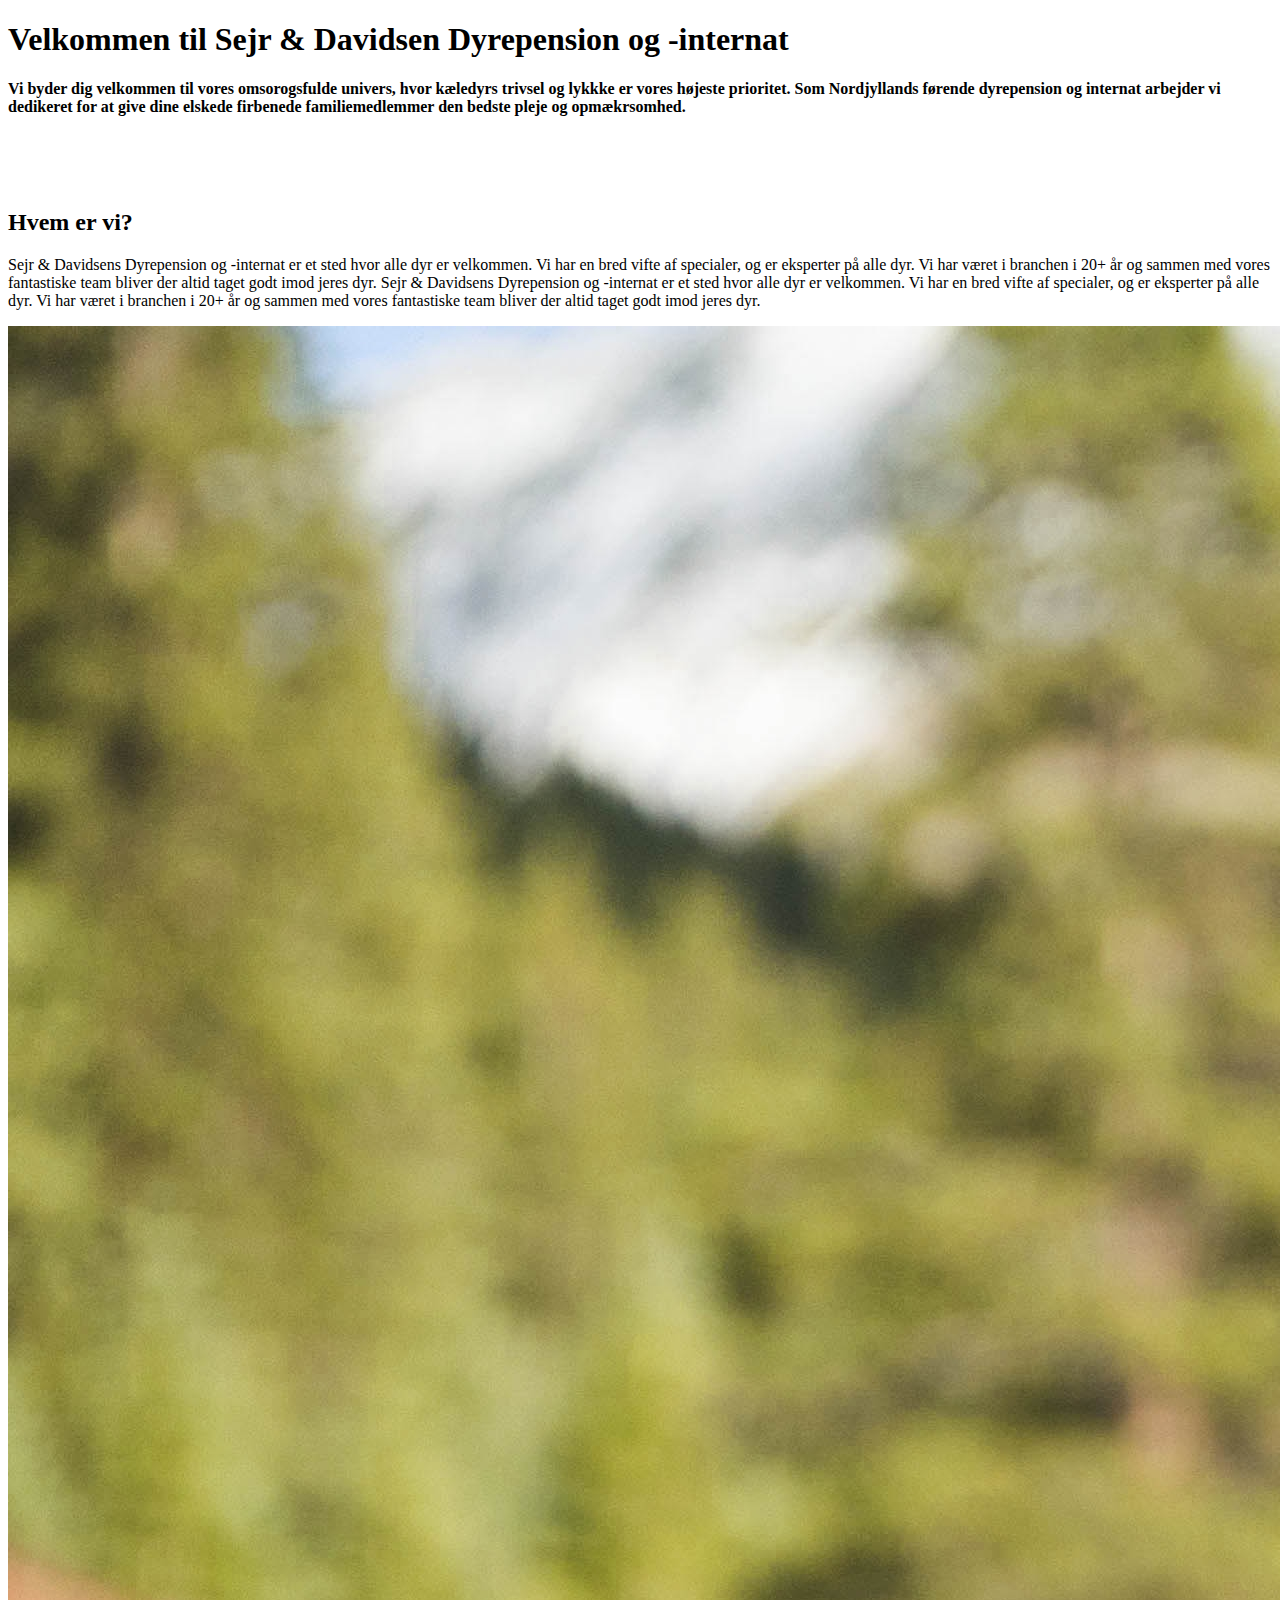
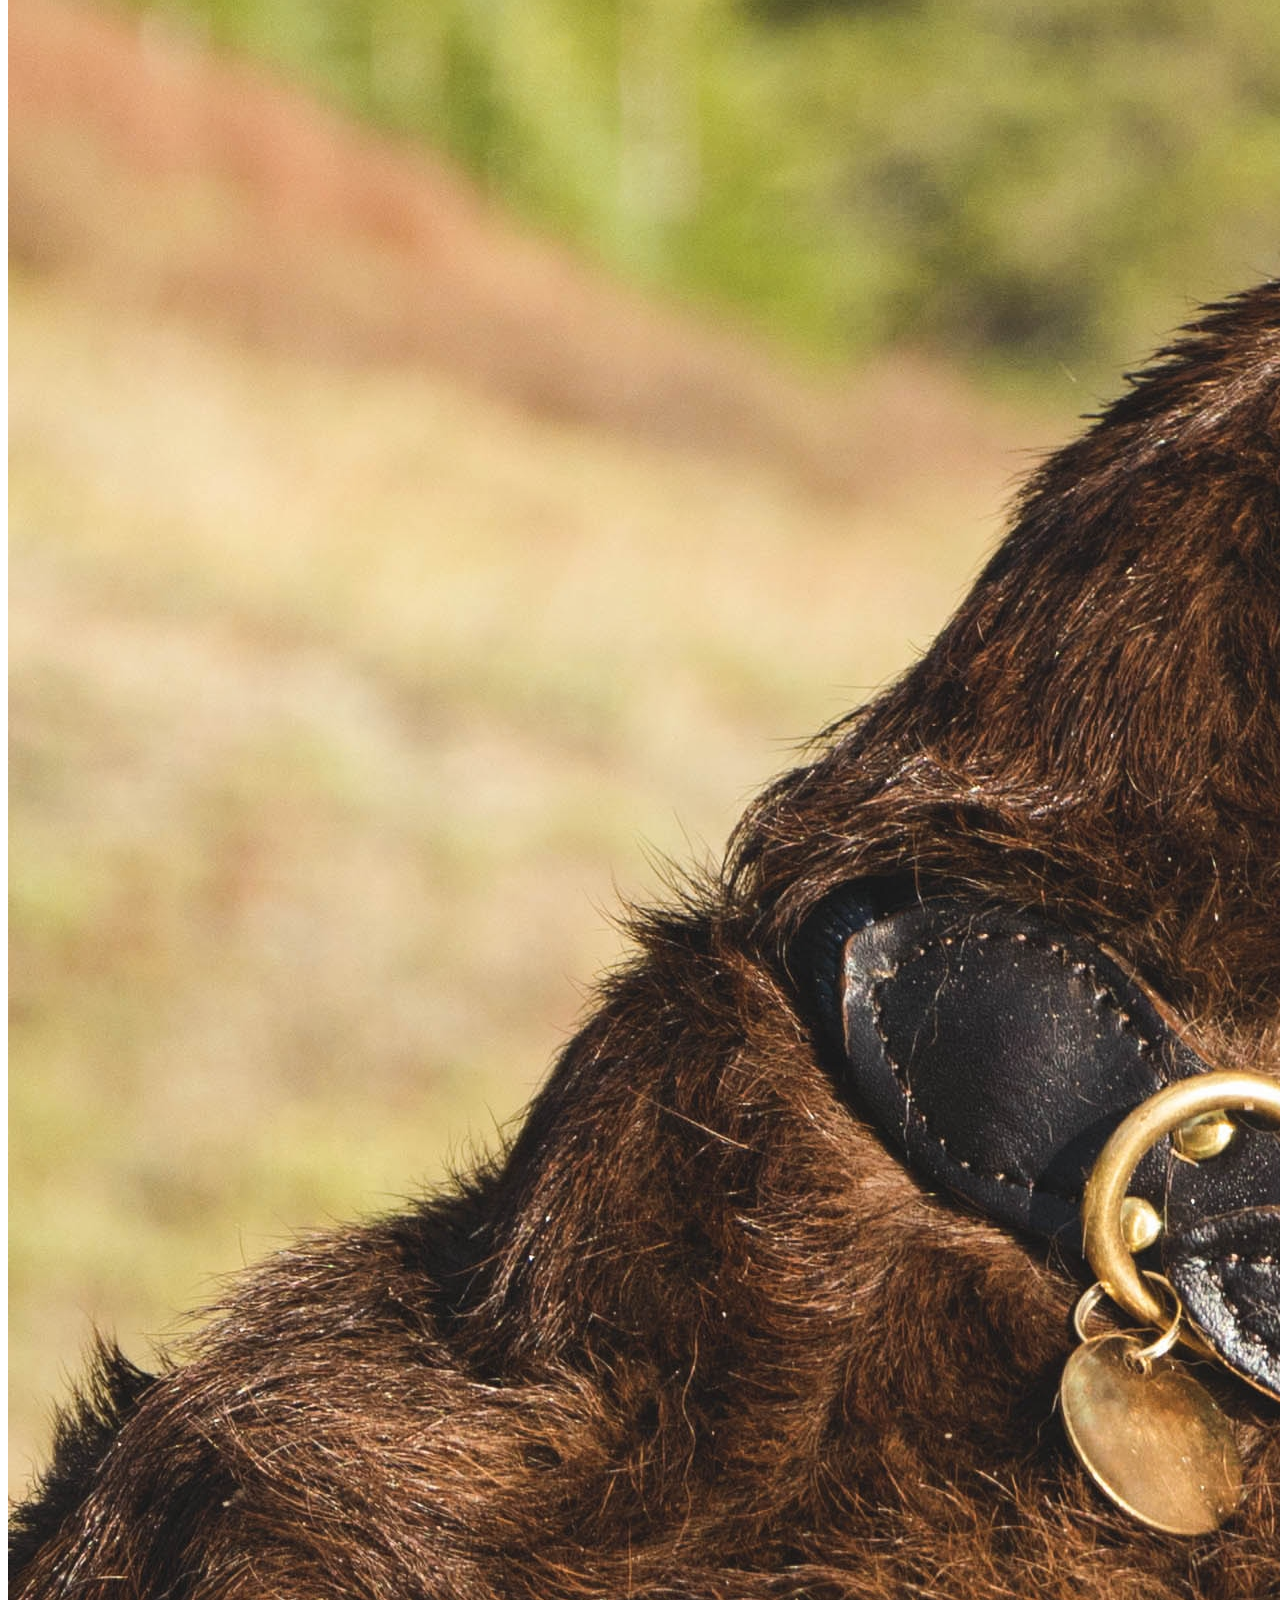
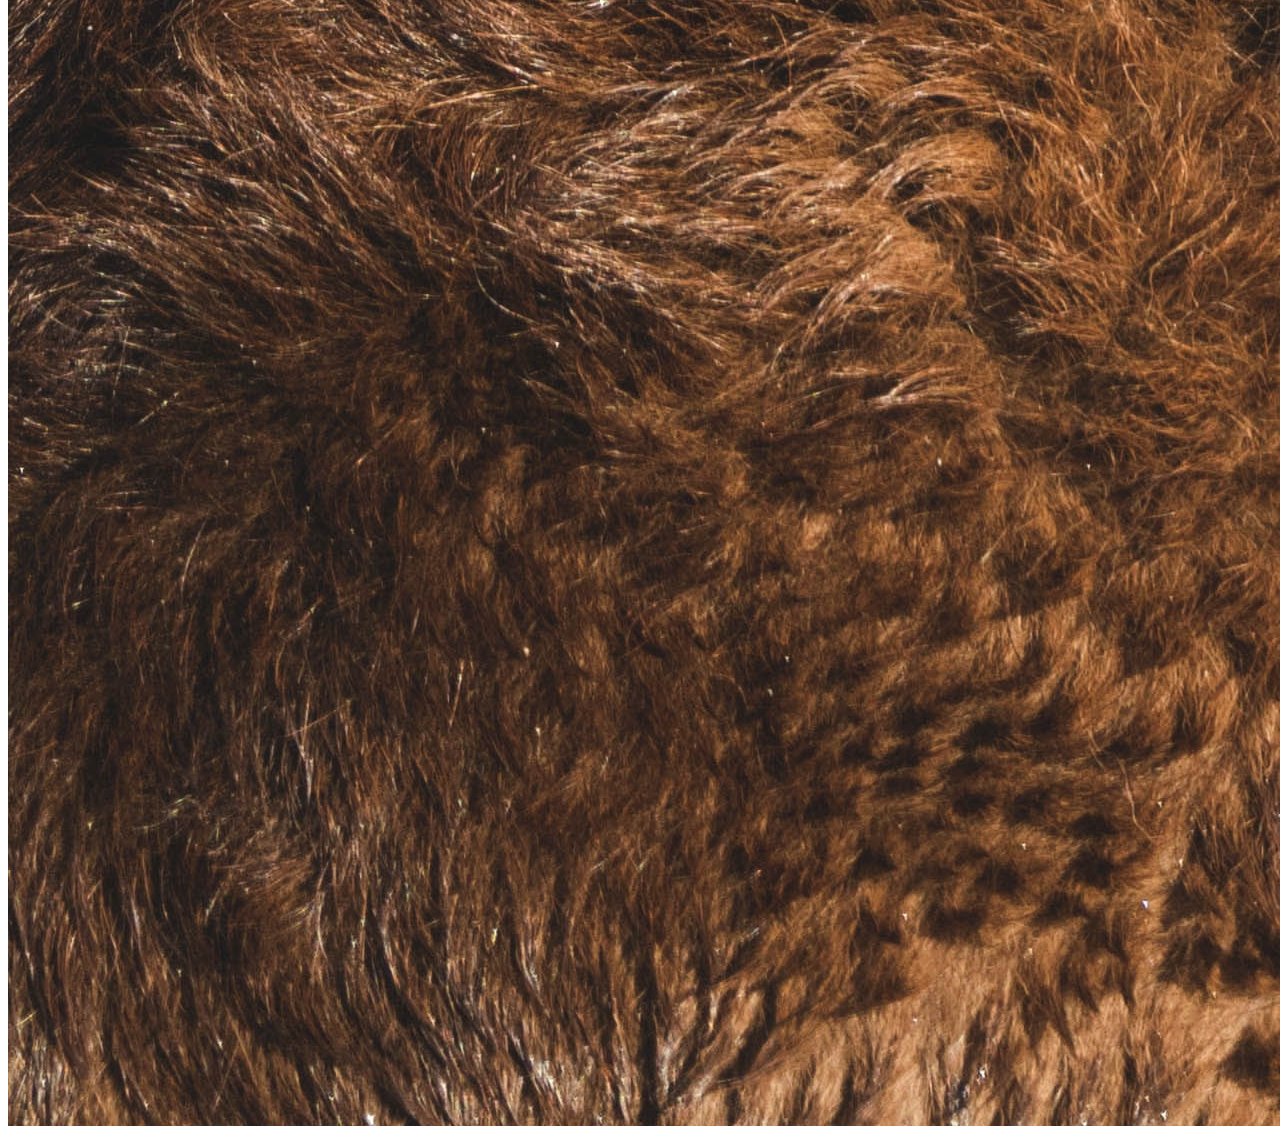
==== index.html @ 37639fc2 "Index intro done" ====
<!DOCTYPE html>
<html lang="en">
  <head>
    <meta charset="UTF-8" />
    <meta http-equiv="X-UA-Compatible" content="IE=edge" />
    <meta name="viewport" content="width=device-width, initial-scale=1.0" />
    <title>Index</title>
    <link
      rel="stylesheet"
      type="text/css"
      href="../Dyrepension_internat/assets/CSS/styles.css"
    />
    <script src="../assets/Javascipt/app.js" defer></script>
  </head>
  <body>
    <section class="hero-banner-box">
      <div class="hero-banner-img"></div>
      <div class="hero-banner-content">
        <h1>Velkommen til Sejr & Davidsen Dyrepension og -internat</h1>
        <h4>
          Vi byder dig velkommen til vores omsorogsfulde univers, hvor kæledyrs
          trivsel og lykkke er vores højeste prioritet. Som Nordjyllands førende
          dyrepension og internat arbejder vi dedikeret for at give dine elskede
          firbenede familiemedlemmer den bedste pleje og opmækrsomhed.
        </h4>
        <div class="arrow-down-banner center-content">
          <svg
            xmlns="http://www.w3.org/2000/svg"
            height="3rem"
            viewBox="0 0 448 512"
          >
            <!--! Font Awesome Free 6.4.2 by @fontawesome - https://fontawesome.com License - https://fontawesome.com/license (Commercial License) Copyright 2023 Fonticons, Inc. -->
            <style>
              svg {
                fill: #ffffff;
              }
            </style>
            <path
              d="M201.4 342.6c12.5 12.5 32.8 12.5 45.3 0l160-160c12.5-12.5 12.5-32.8 0-45.3s-32.8-12.5-45.3 0L224 274.7 86.6 137.4c-12.5-12.5-32.8-12.5-45.3 0s-12.5 32.8 0 45.3l160 160z"
            />
          </svg>
        </div>
      </div>
    </section>

    <section class="index-introduction main-margin">
      <div class="index-introduction-flex">
        <div class="index-introduction-text">
          <h2>Hvem er vi?</h2>
          <p>
            Sejr & Davidsens Dyrepension og -internat er et sted hvor alle dyr
            er velkommen. Vi har en bred vifte af specialer, og er eksperter på
            alle dyr. Vi har været i branchen i 20+ år og sammen med vores
            fantastiske team bliver der altid taget godt imod jeres dyr. Sejr &
            Davidsens Dyrepension og -internat er et sted hvor alle dyr er
            velkommen. Vi har en bred vifte af specialer, og er eksperter på
            alle dyr. Vi har været i branchen i 20+ år og sammen med vores
            fantastiske team bliver der altid taget godt imod jeres dyr.
          </p>
        </div>
        <div class="index-introduction-image">
          <img
            src="assets/Images/chewy-1p7TrM0LkXc-unsplash.jpg"
            alt="Billede af ejerne med deres hund"
          />
        </div>
      </div>
    </section>
  </body>
</html>
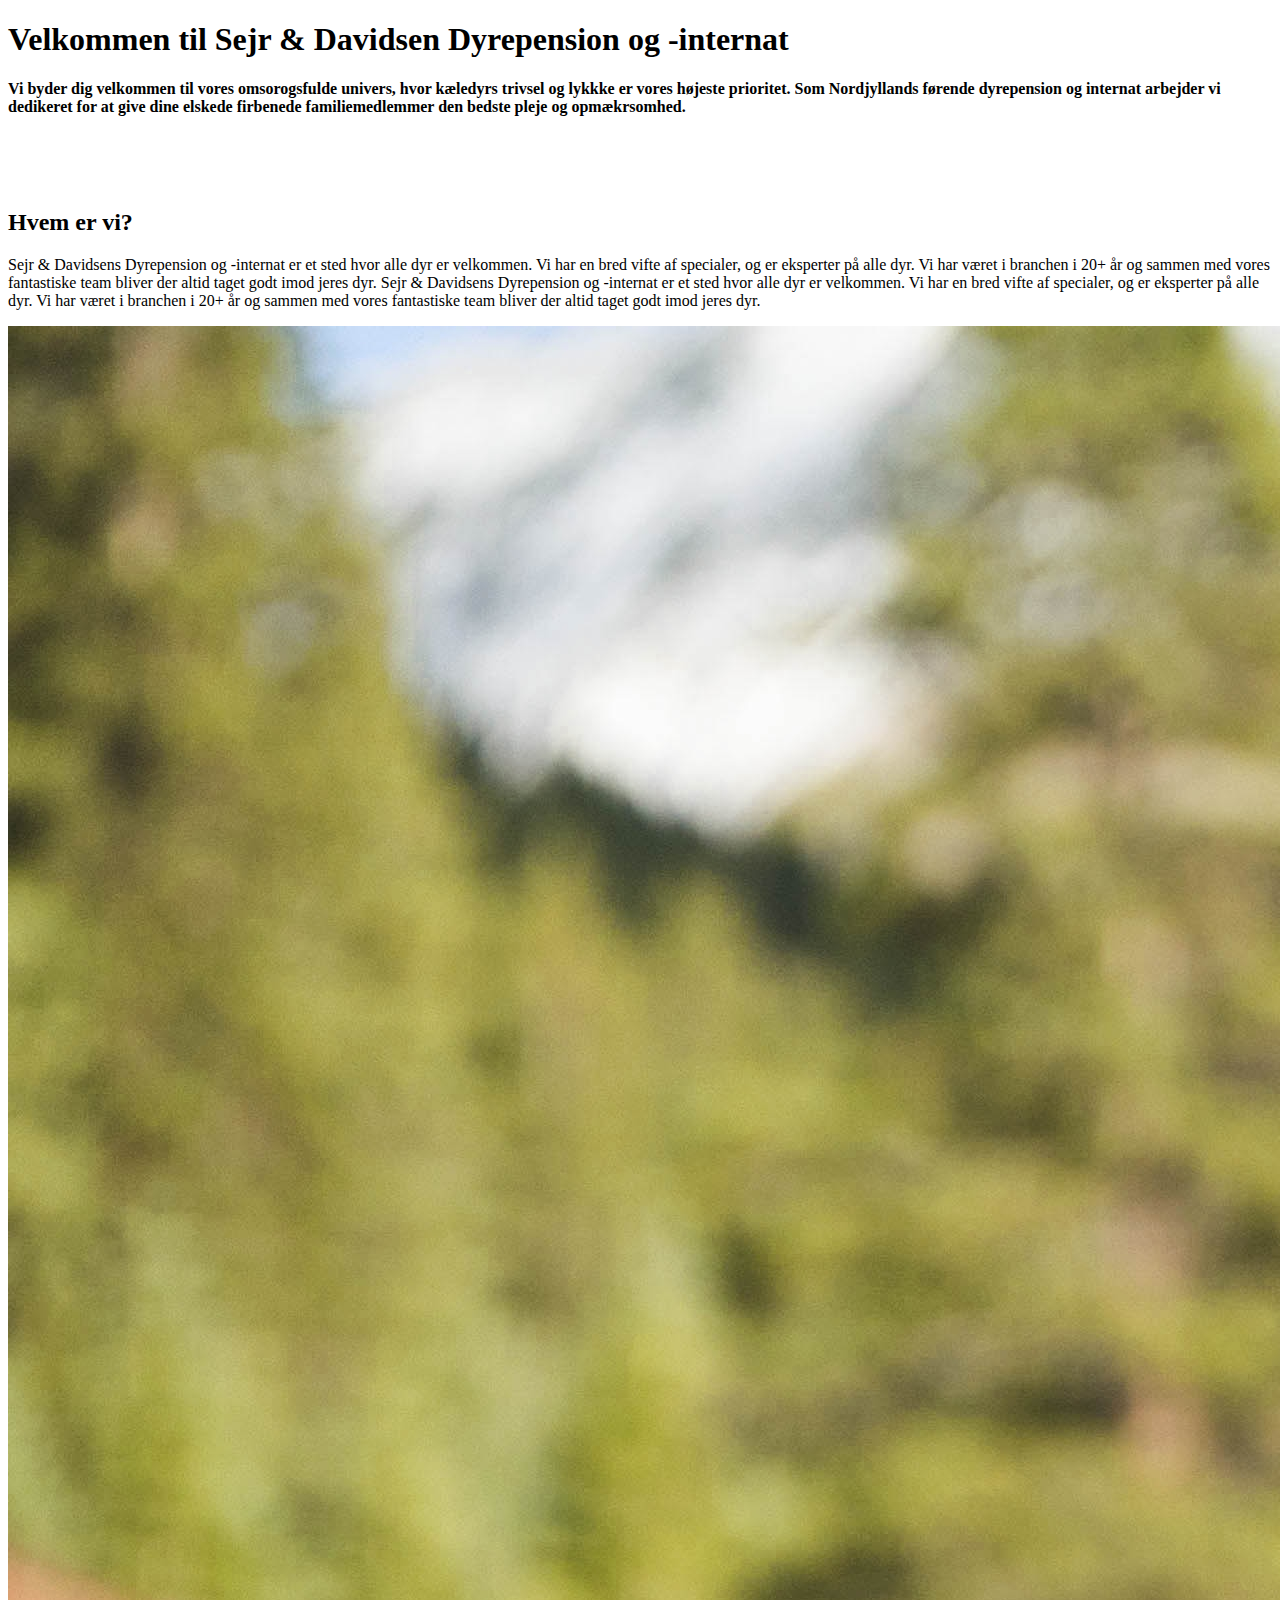
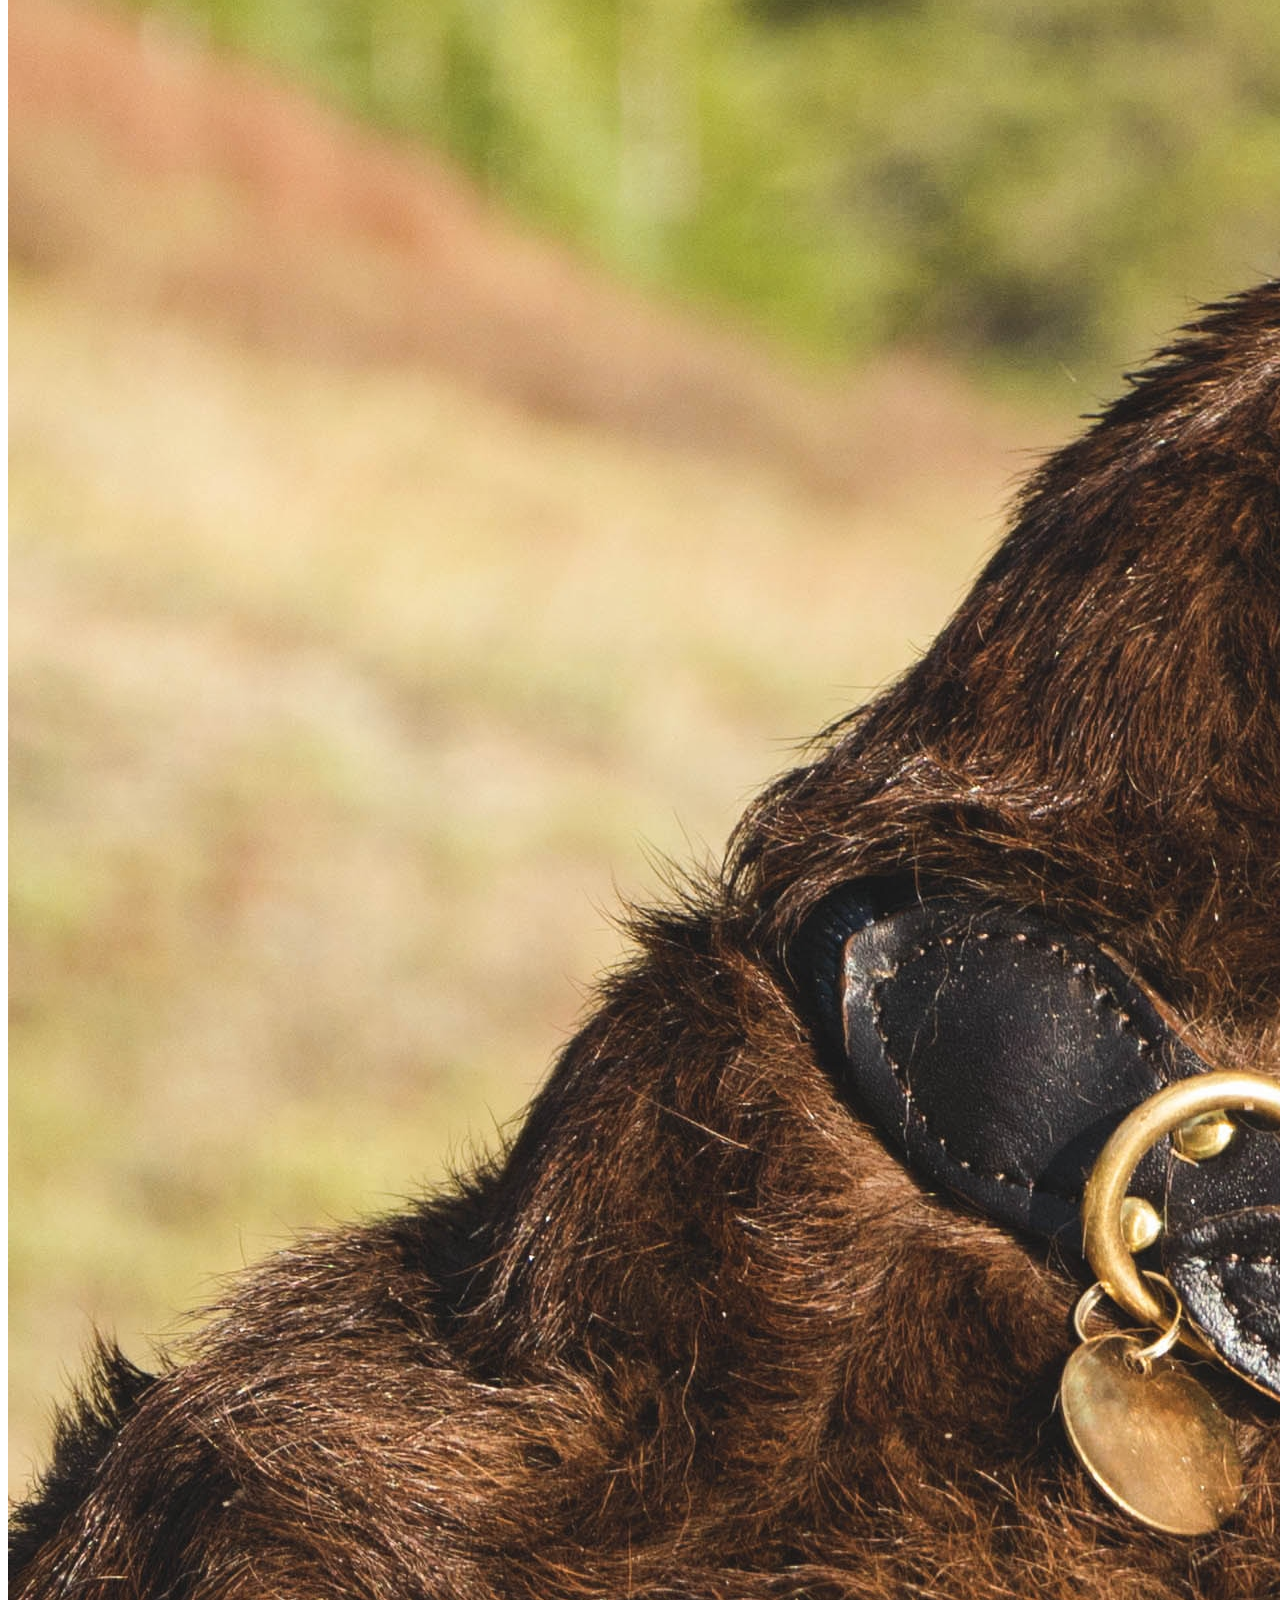
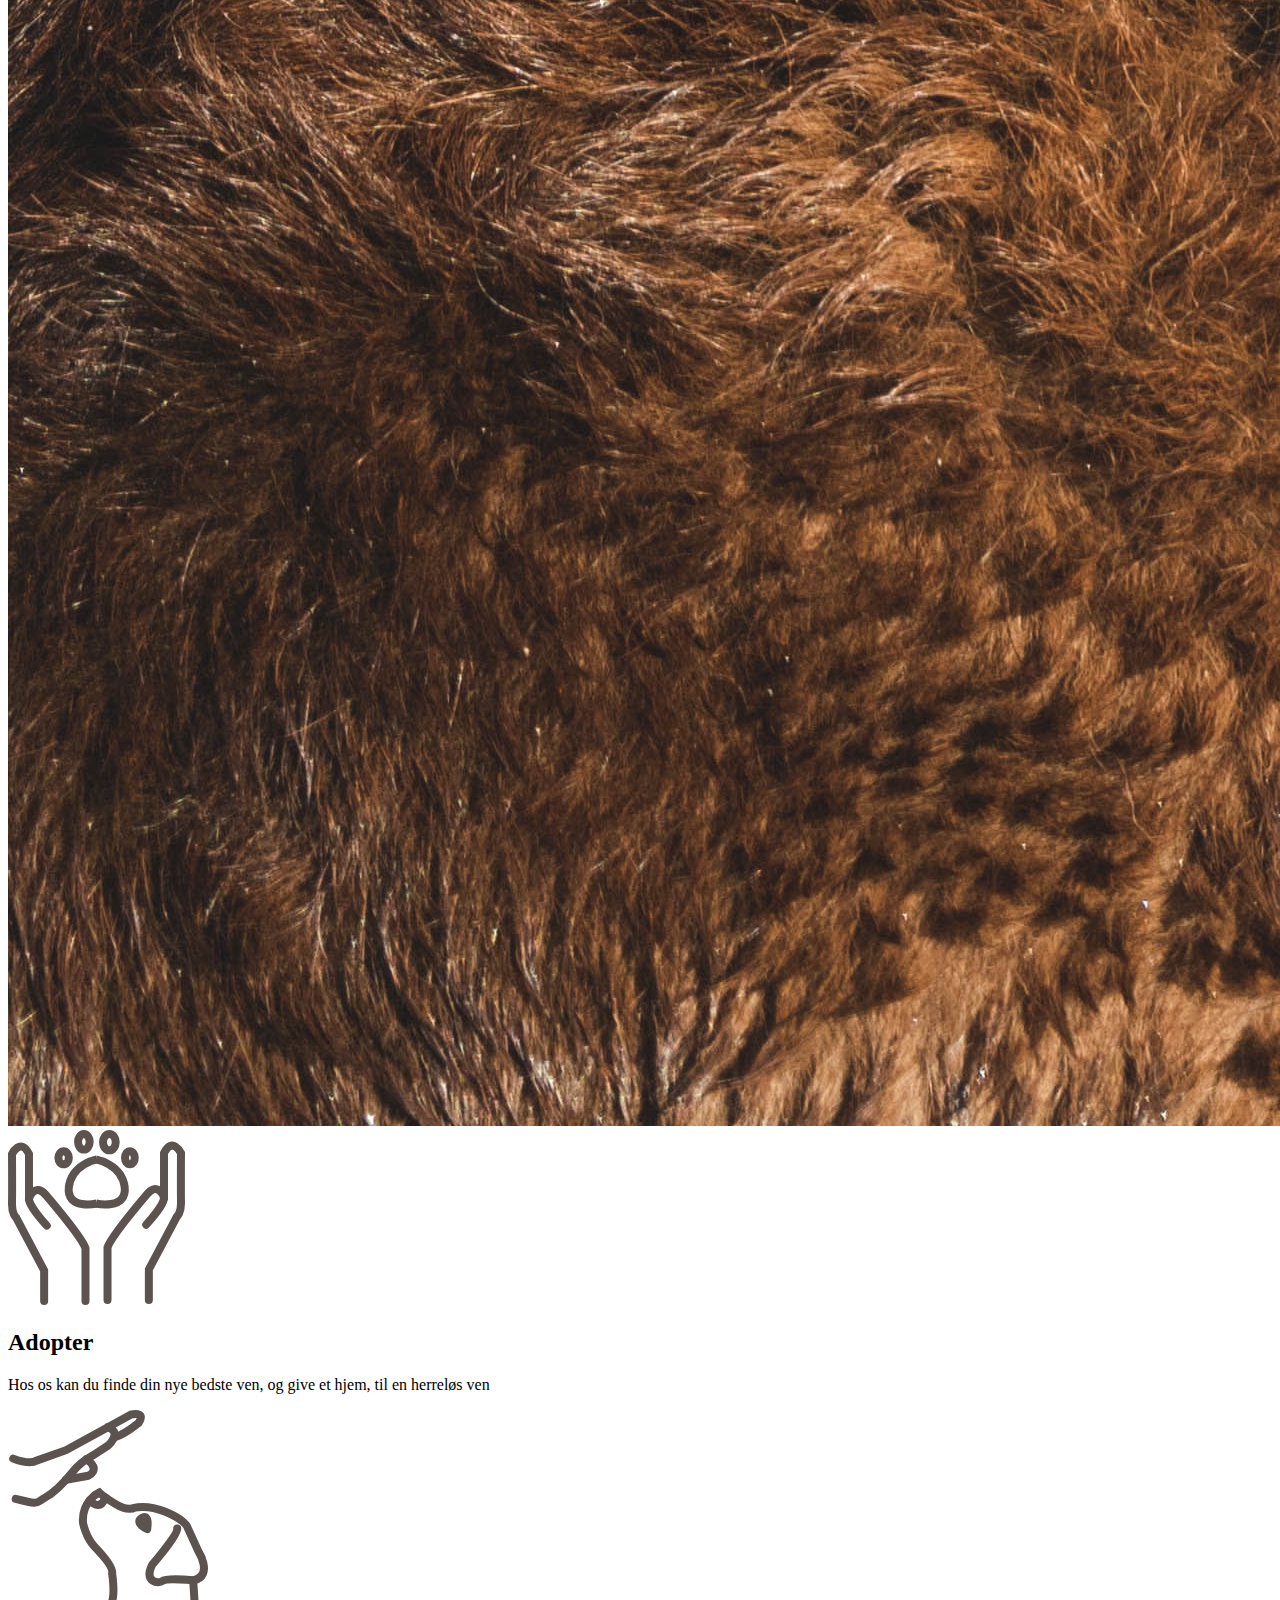
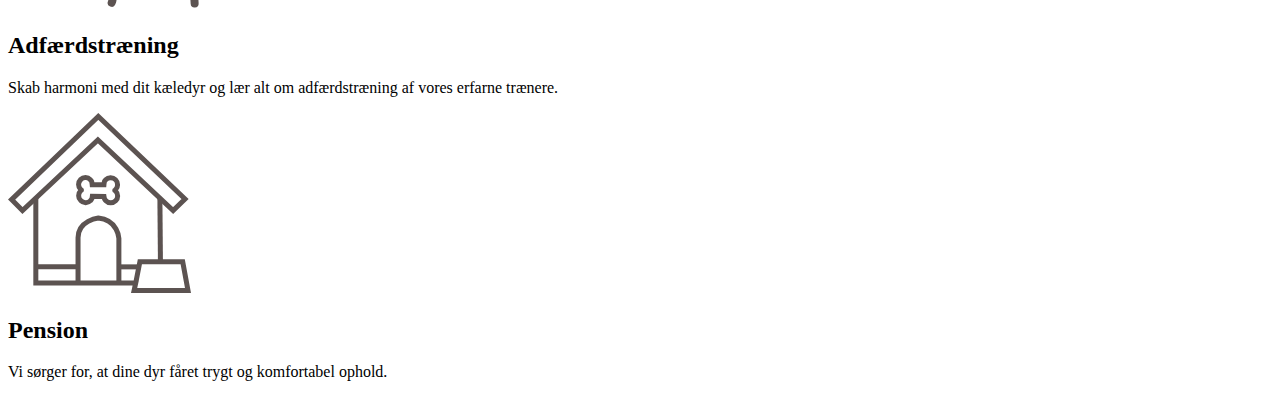
==== commit 7ab52f70: "Index tjenester logo flex done" ====
--- a/index.html
+++ b/index.html
@@ -66,5 +66,67 @@
         </div>
       </div>
     </section>
+
+    <section class="index-tjenester-logo-box main-margin">
+      <div class="index-tjenester-logo-flex">
+        <div class="index-tjenester-logo-single">
+          <div class="index-tjenester-logo-img">
+            <img
+              class="index-tjenester-logo-svg"
+              src="assets/Images/hænder.svg"
+              alt="hænder logo for adoption"
+            />
+          </div>
+          <div class="index-tjenester-logo-heading">
+            <h2>Adopter</h2>
+          </div>
+          <div class="index-tjenester-logo-text">
+            <p>
+              Hos os kan du finde din nye bedste ven, og give et hjem, til en
+              herreløs ven
+            </p>
+          </div>
+        </div>
+        <div class="index-tjenester-logo-single">
+          <div class="index-tjenester-logo-img">
+            <img
+              class="index-tjenester-logo-svg"
+              src="assets/Images/dog training.svg"
+              alt="trænings logo for adfærdstræning"
+            />
+          </div>
+          <div class="index-tjenester-logo-heading">
+            <h2>Adfærdstræning</h2>
+          </div>
+          <div class="index-tjenester-logo-text">
+            <p>
+              Skab harmoni med dit kæledyr og lær alt om adfærdstræning af vores
+              erfarne trænere.
+            </p>
+          </div>
+        </div>
+        <div class="index-tjenester-logo-single">
+          <div class="index-tjenester-logo-img">
+            <img
+              class="index-tjenester-logo-svg"
+              src="assets/Images/Pasning-af-hund-Odsherred.svg"
+              alt="hundehus logo for pension"
+            />
+          </div>
+          <div class="index-tjenester-logo-heading">
+            <h2>Pension</h2>
+          </div>
+          <div class="index-tjenester-logo-text">
+            <p>Vi sørger for, at dine dyr fåret trygt og komfortabel ophold.</p>
+          </div>
+        </div>
+      </div>
+    </section>
+
+    <section class="index-succes-stories"></section>
+
+    <section class="index-find-ven"></section>
+
+    <section class="index-ekperternes-hjørne"></section>
   </body>
 </html>
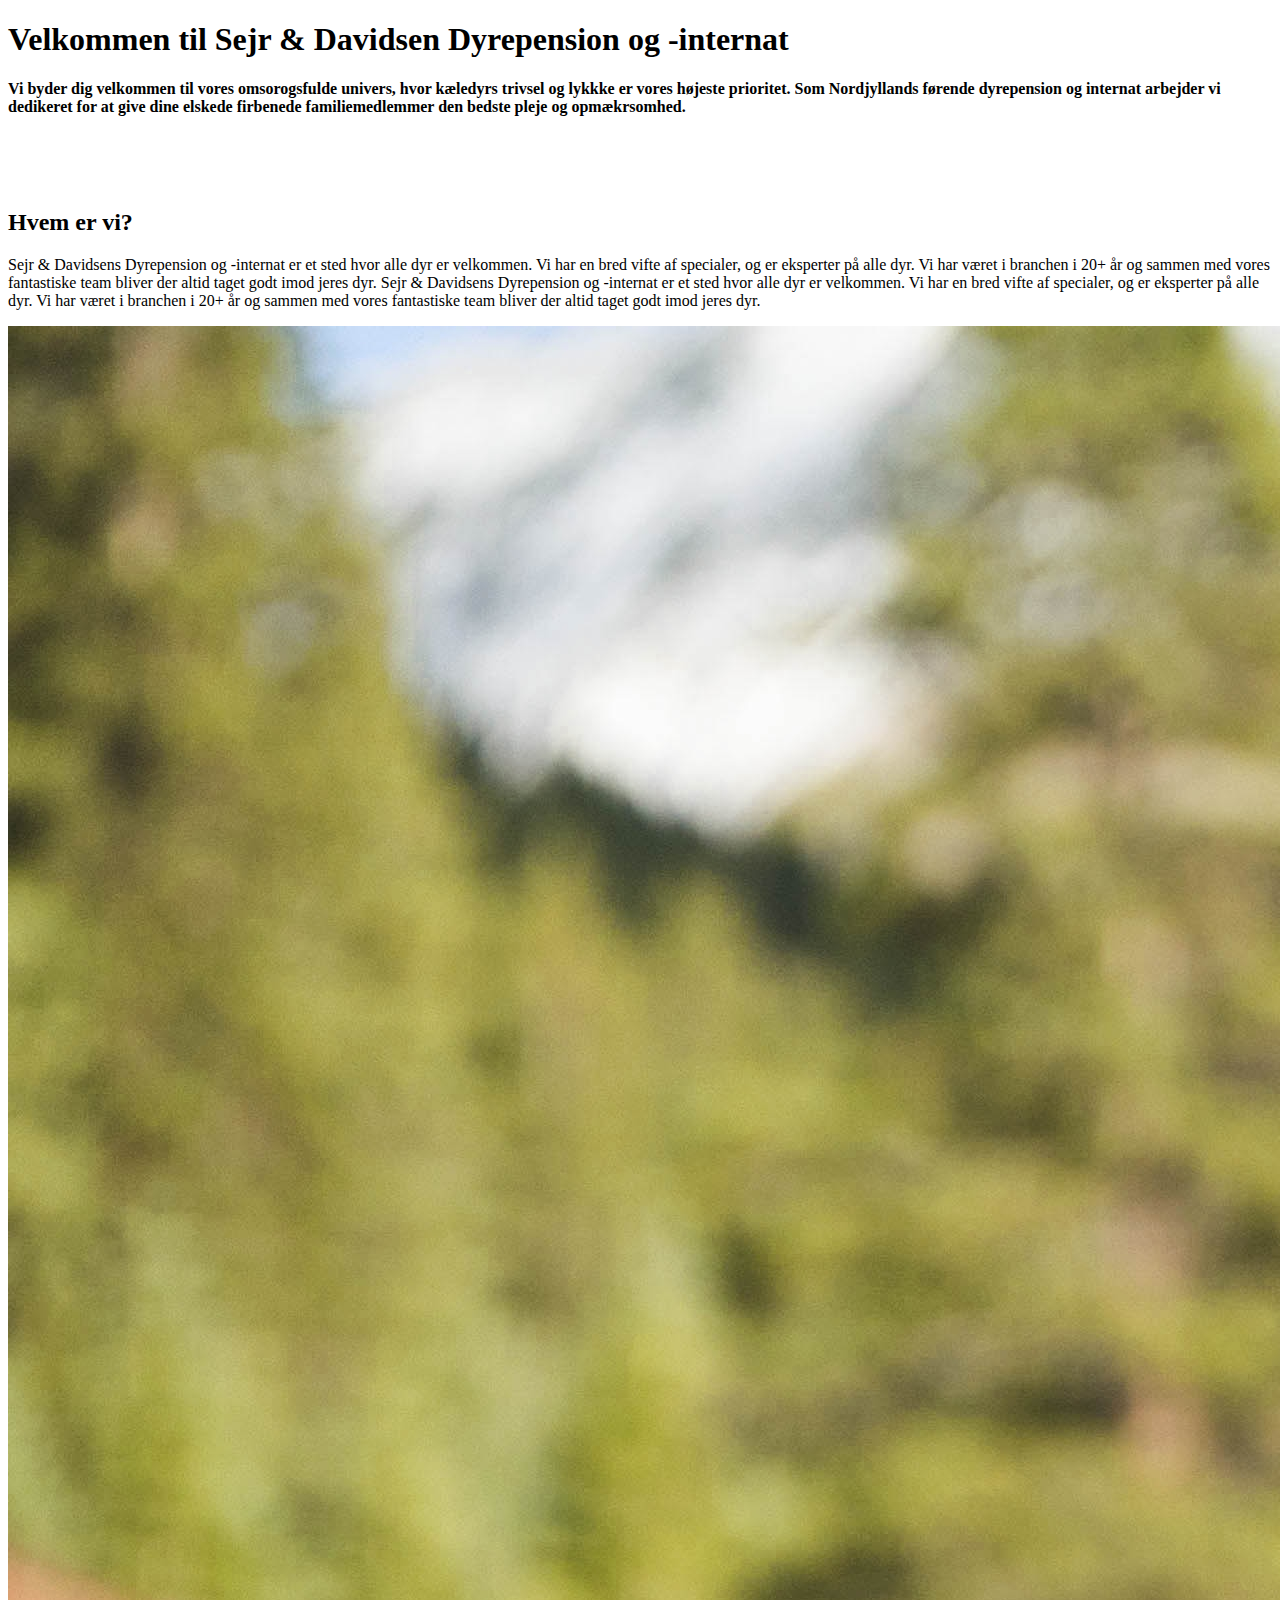
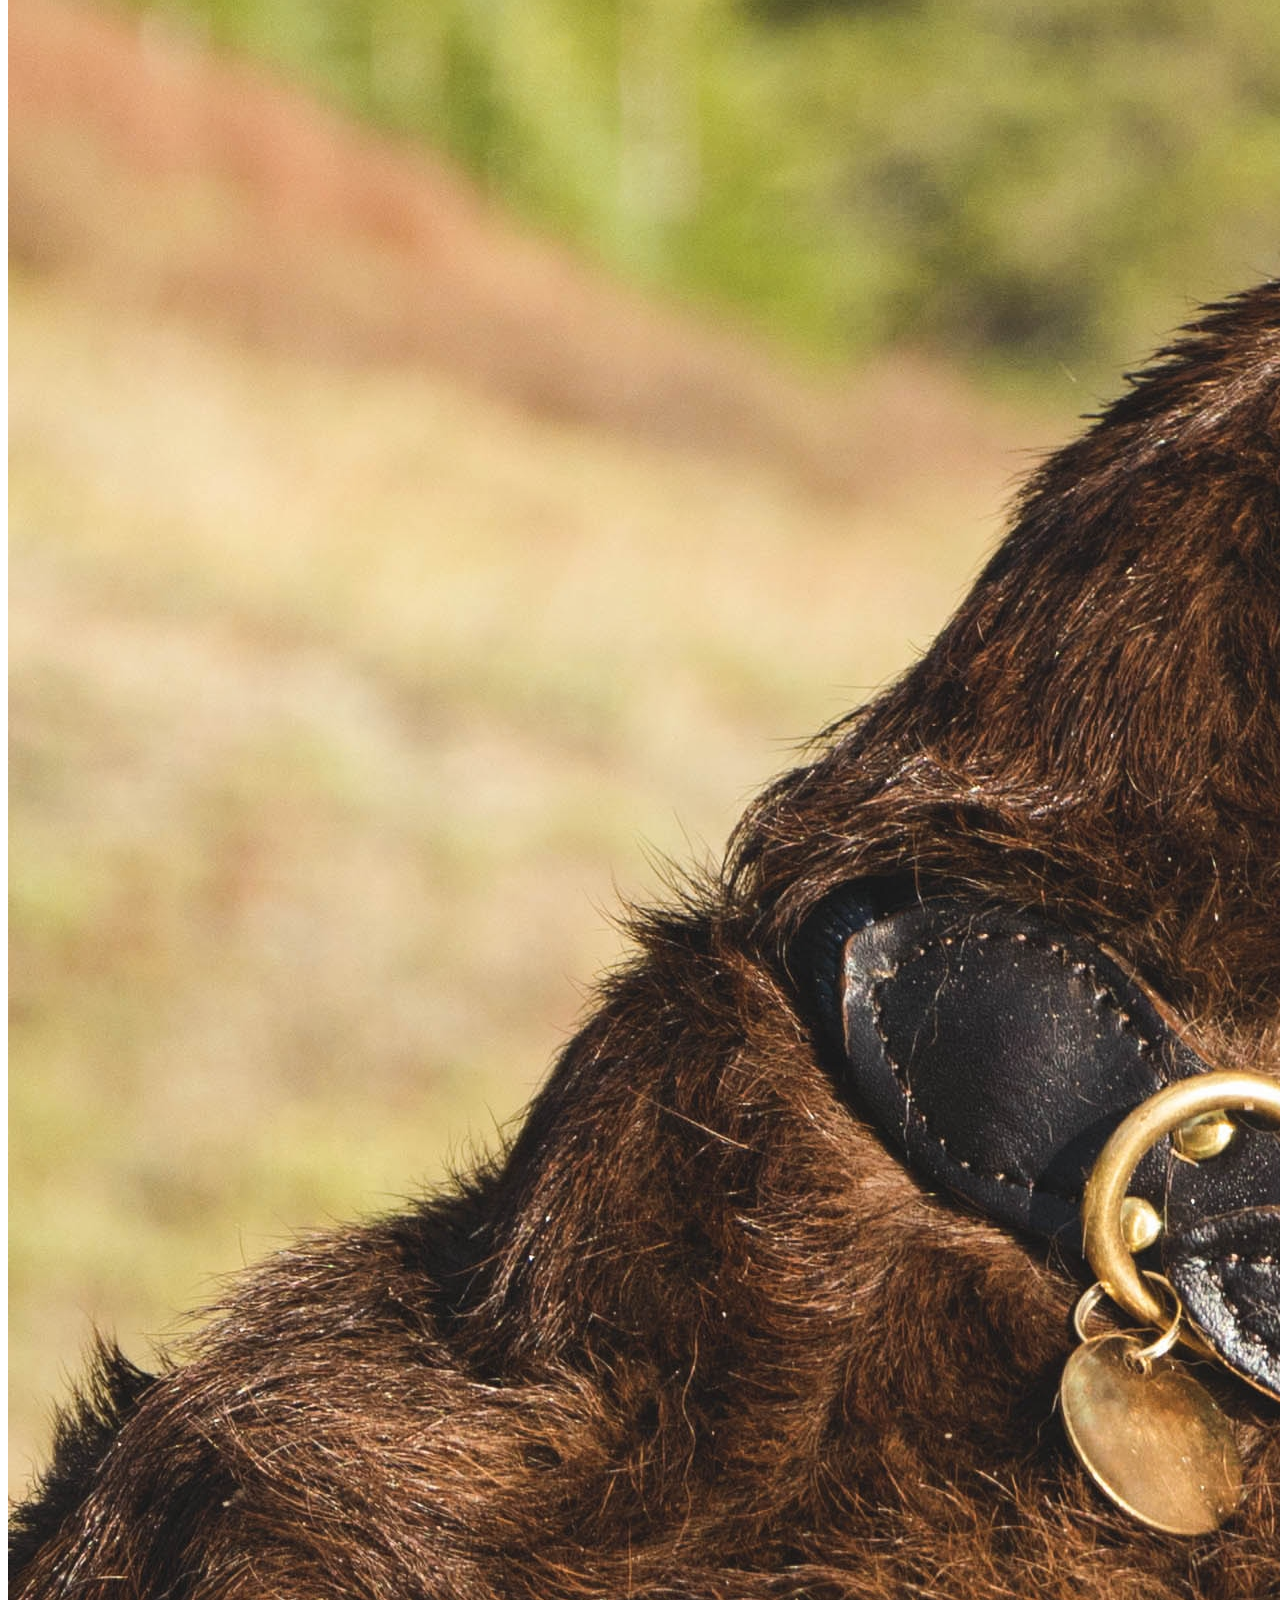
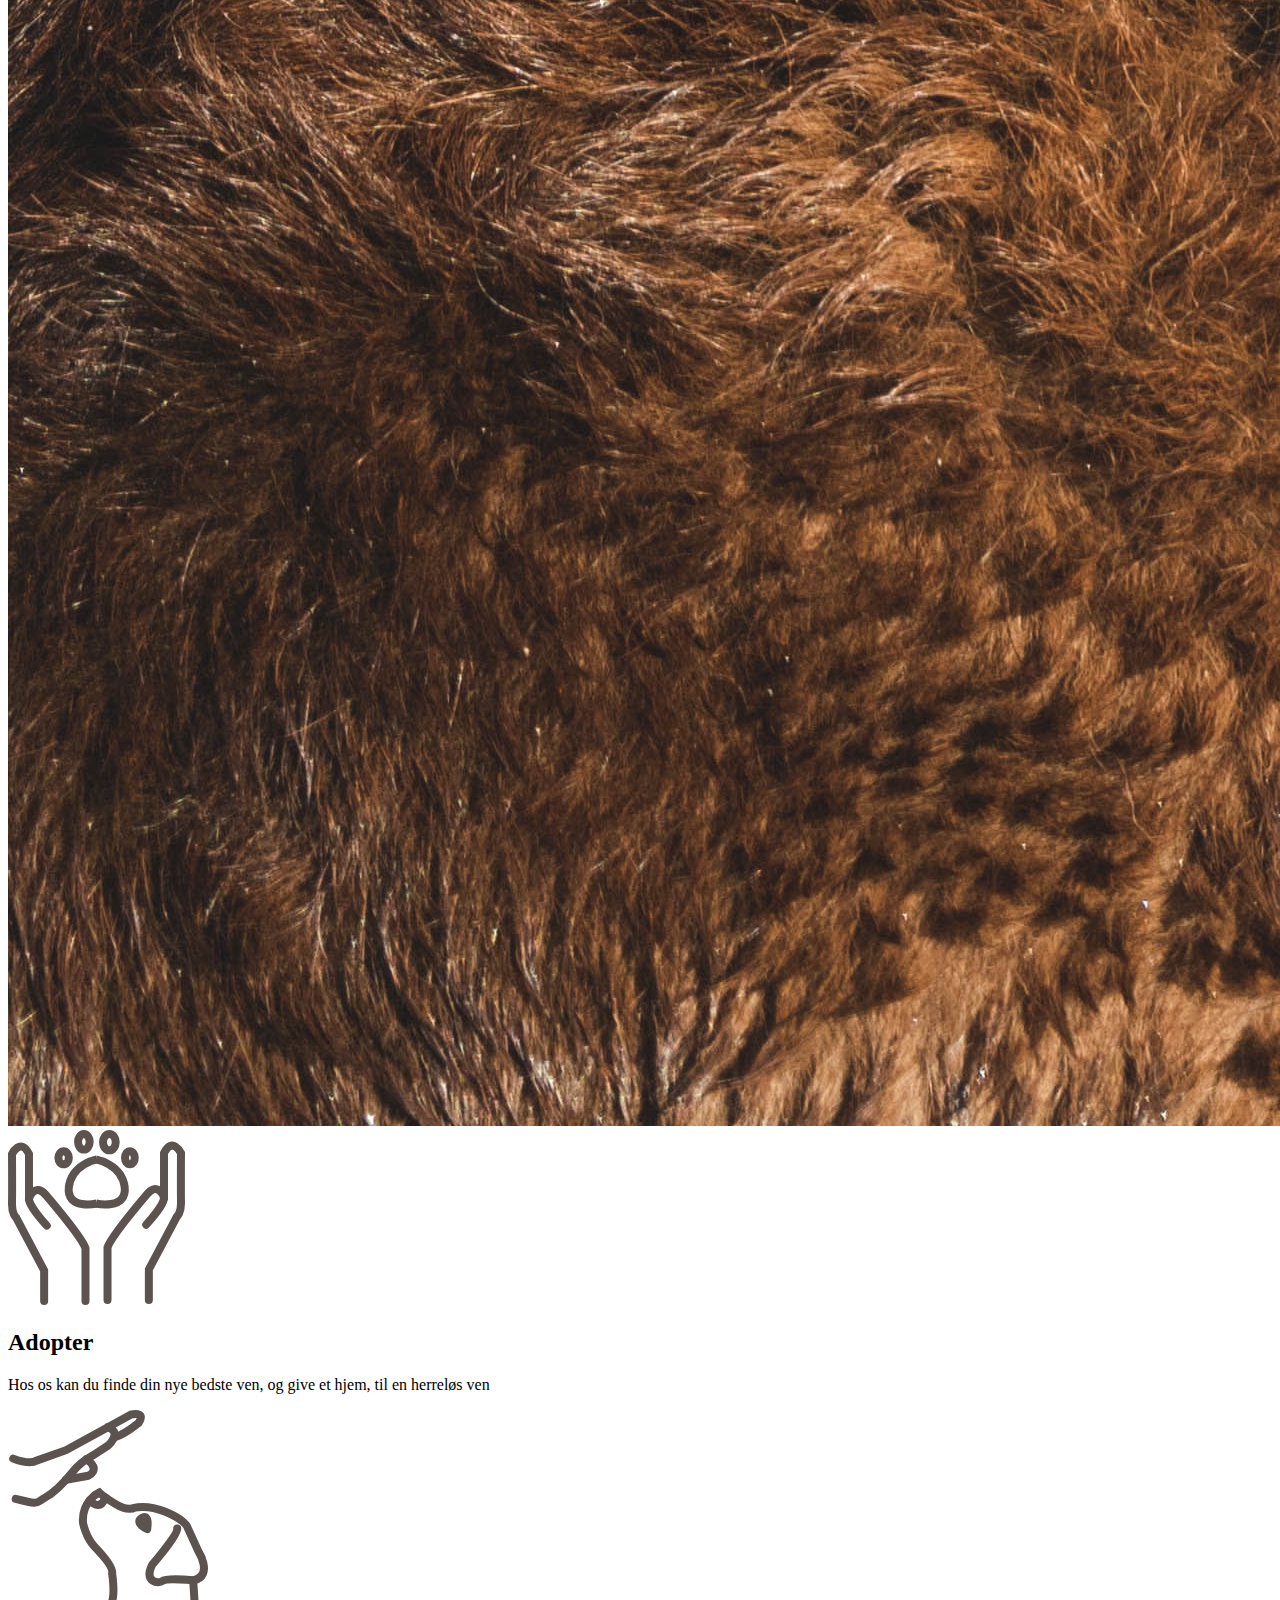
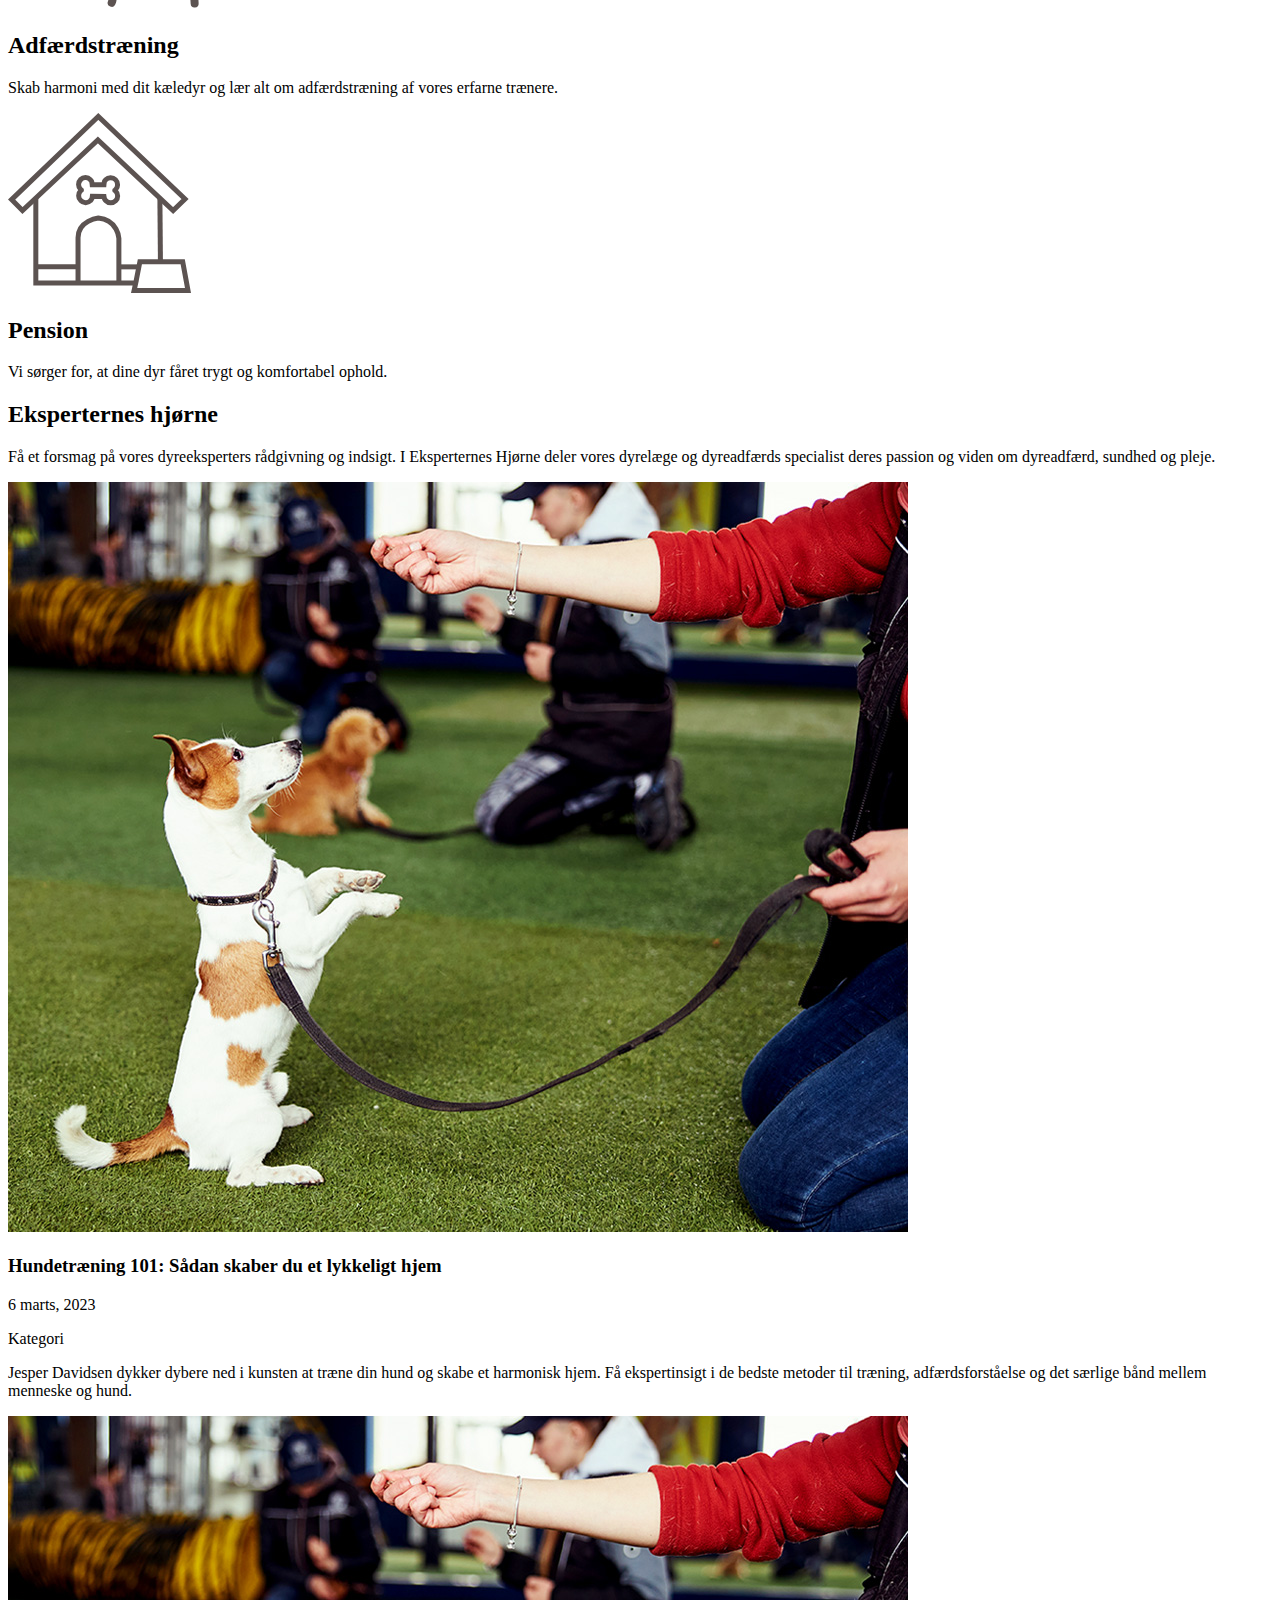
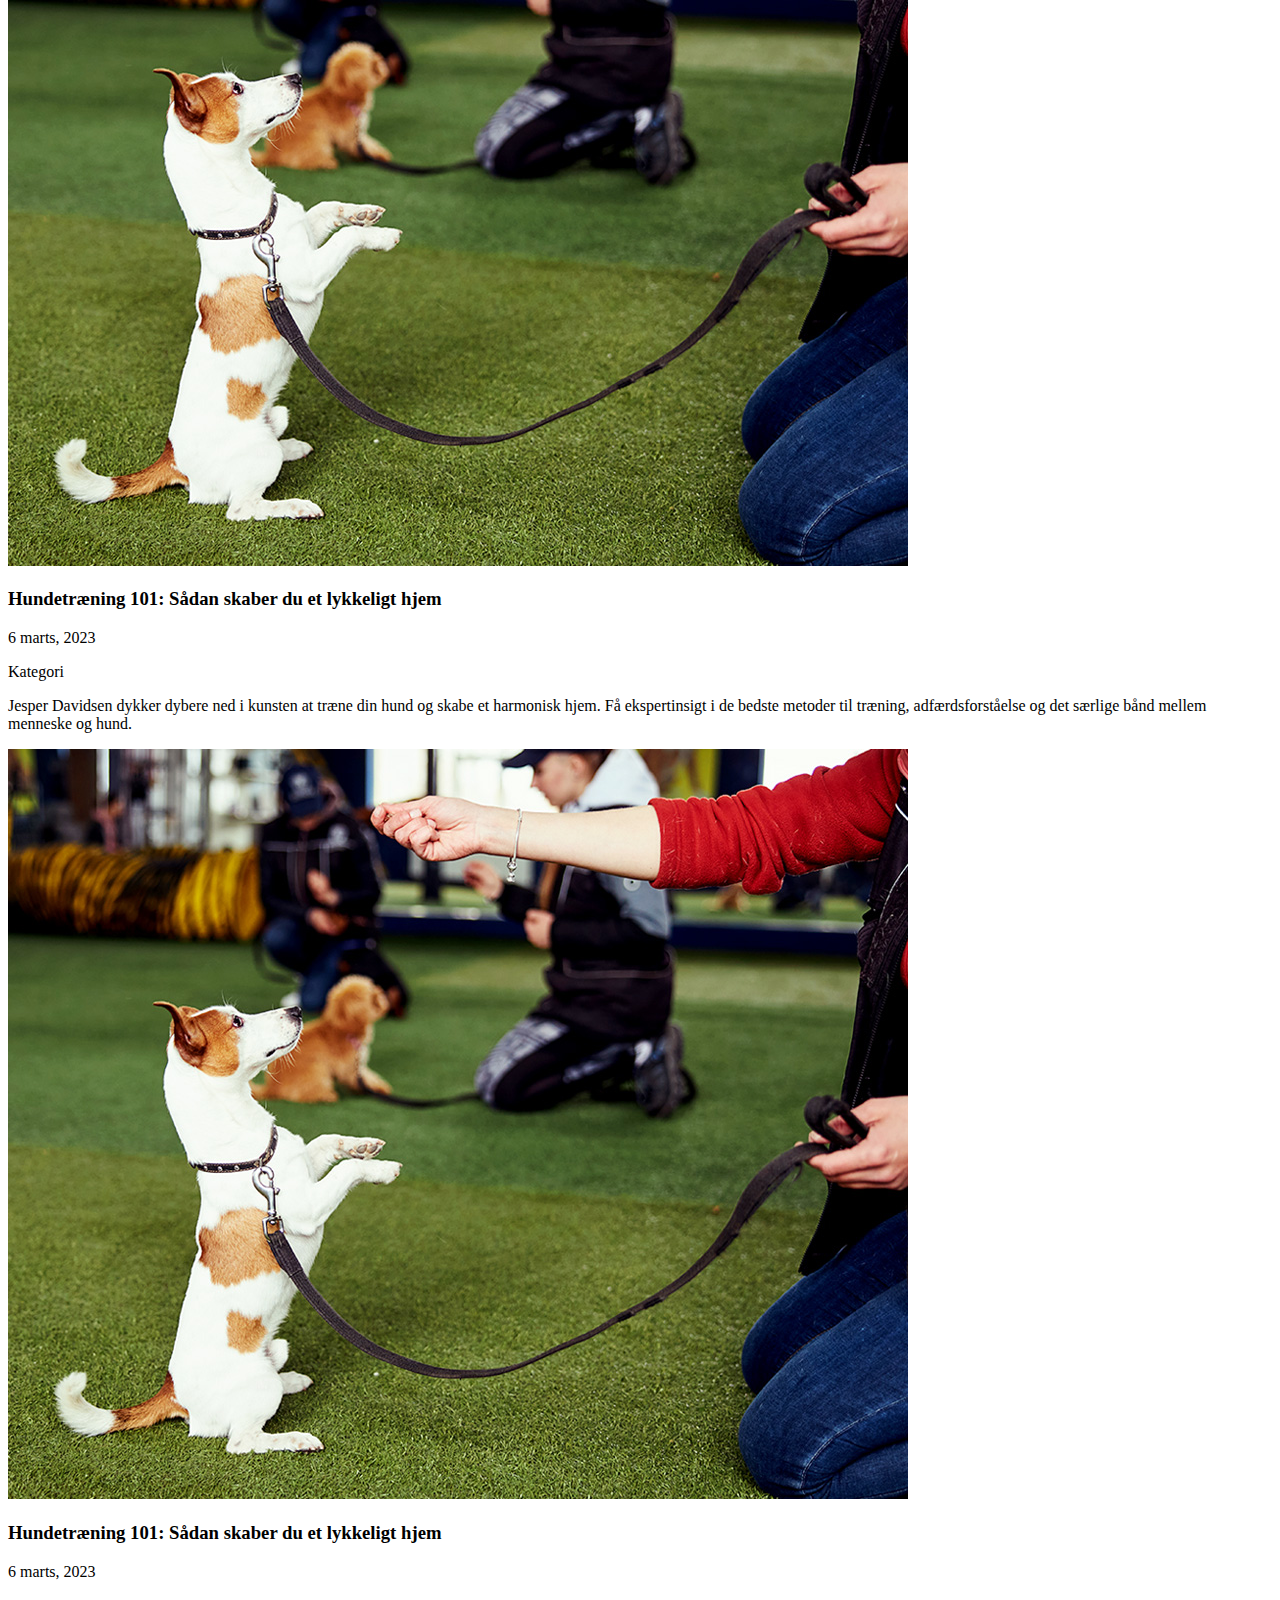
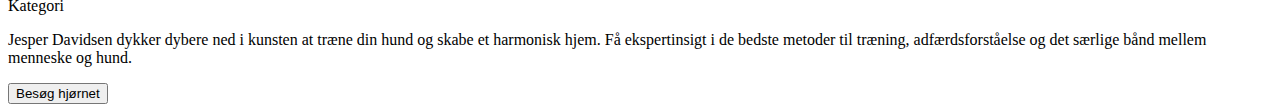
==== commit c66c5237: "Ekspertners hjørne i index halvvejs færdig" ====
--- a/index.html
+++ b/index.html
@@ -127,6 +127,80 @@
 
     <section class="index-find-ven"></section>
 
-    <section class="index-ekperternes-hjørne"></section>
+    <section class="index-ekperternes-hjørne main-margin">
+      <h2>Eksperternes hjørne</h2>
+      <p>
+        Få et forsmag på vores dyreeksperters rådgivning og indsigt. I
+        Eksperternes Hjørne deler vores dyrelæge og dyreadfærds specialist deres
+        passion og viden om dyreadfærd, sundhed og pleje.
+      </p>
+      <section class="index-ekperternes-hjørne-box">
+        <section class="index-ekperternes-hjørne-left">
+          <div class="index-eksperternes-hjørne-left-content">
+            <div class="index-eksperternes-hjørne-heading">
+              <img
+                src="assets/Images/Dog-Training-Basics-2.jpg"
+                alt="dog training"
+              />
+              <h3>Hundetræning 101: Sådan skaber du et lykkeligt hjem</h3>
+            </div>
+            <div class="index-eksperternes-hjørne-content-info">
+              <p>6 marts, 2023</p>
+              <div class="info-divider"></div>
+              <p>Kategori</p>
+            </div>
+            <p>
+              Jesper Davidsen dykker dybere ned i kunsten at træne din hund og
+              skabe et harmonisk hjem. Få ekspertinsigt i de bedste metoder til
+              træning, adfærdsforståelse og det særlige bånd mellem menneske og
+              hund.
+            </p>
+          </div>
+          <div class="index-eksperternes-hjørne-left-content white-background">
+            <div class="index-eksperternes-hjørne-heading">
+              <img
+                src="assets/Images/Dog-Training-Basics-2.jpg"
+                alt="dog training"
+              />
+              <h3>Hundetræning 101: Sådan skaber du et lykkeligt hjem</h3>
+            </div>
+            <div class="index-eksperternes-hjørne-content-info">
+              <p>6 marts, 2023</p>
+              <div class="-info-divider"></div>
+              <p>Kategori</p>
+            </div>
+            <p>
+              Jesper Davidsen dykker dybere ned i kunsten at træne din hund og
+              skabe et harmonisk hjem. Få ekspertinsigt i de bedste metoder til
+              træning, adfærdsforståelse og det særlige bånd mellem menneske og
+              hund.
+            </p>
+          </div>
+        </section>
+        <section class="index-eksperternes-hjørne-right">
+          <div class="index-eksperternes-hjørne-right-content">
+            <div class="index-eksperternes-hjørne-heading">
+              <img
+                src="assets/Images/Dog-Training-Basics-2.jpg"
+                alt="dog training"
+              />
+              <h3>Hundetræning 101: Sådan skaber du et lykkeligt hjem</h3>
+            </div>
+            <div class="index-eksperternes-hjørne-content-info">
+              <p>6 marts, 2023</p>
+              <div class="info-divider"></div>
+              <p>Kategori</p>
+            </div>
+            <p>
+              Jesper Davidsen dykker dybere ned i kunsten at træne din hund og
+              skabe et harmonisk hjem. Få ekspertinsigt i de bedste metoder til
+              træning, adfærdsforståelse og det særlige bånd mellem menneske og
+              hund.
+            </p>
+          </div>
+        </section>
+      </section>
+      <button>Besøg hjørnet</button>
+    </section>
   </body>
 </html>
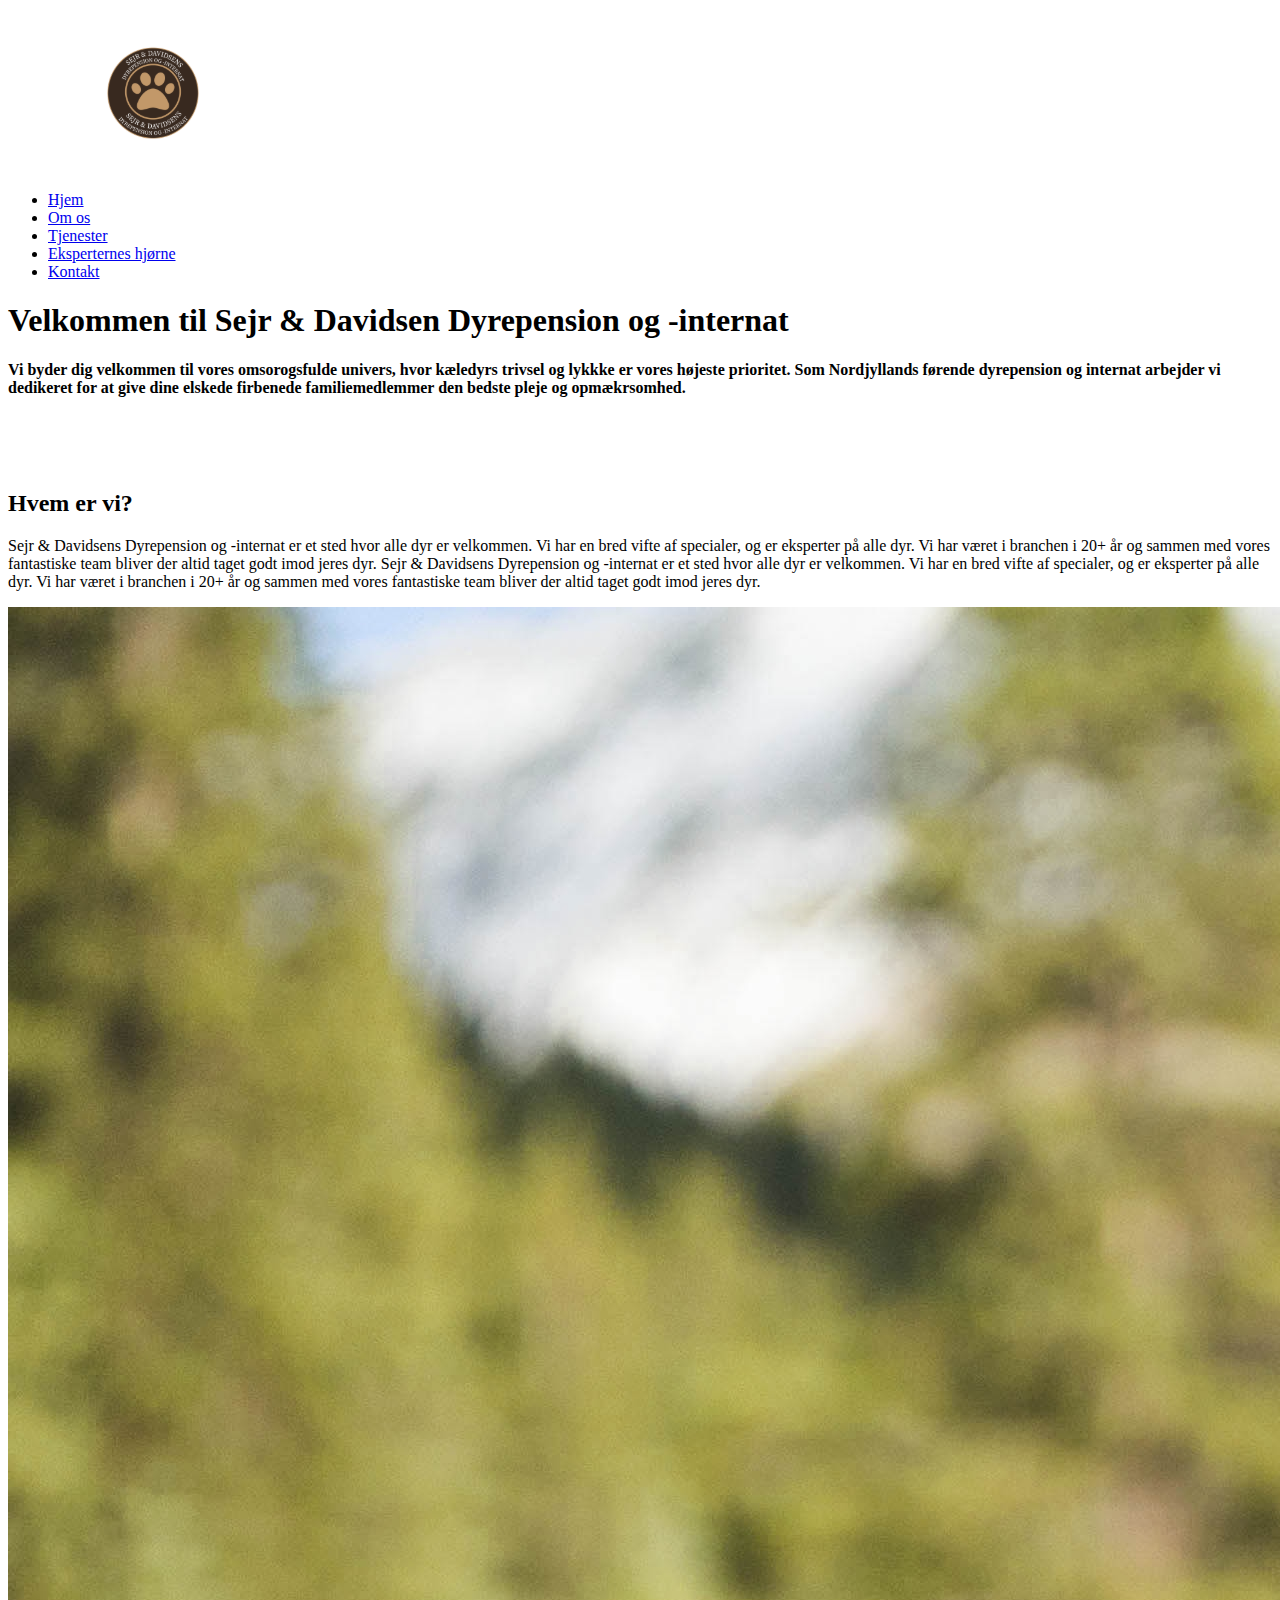
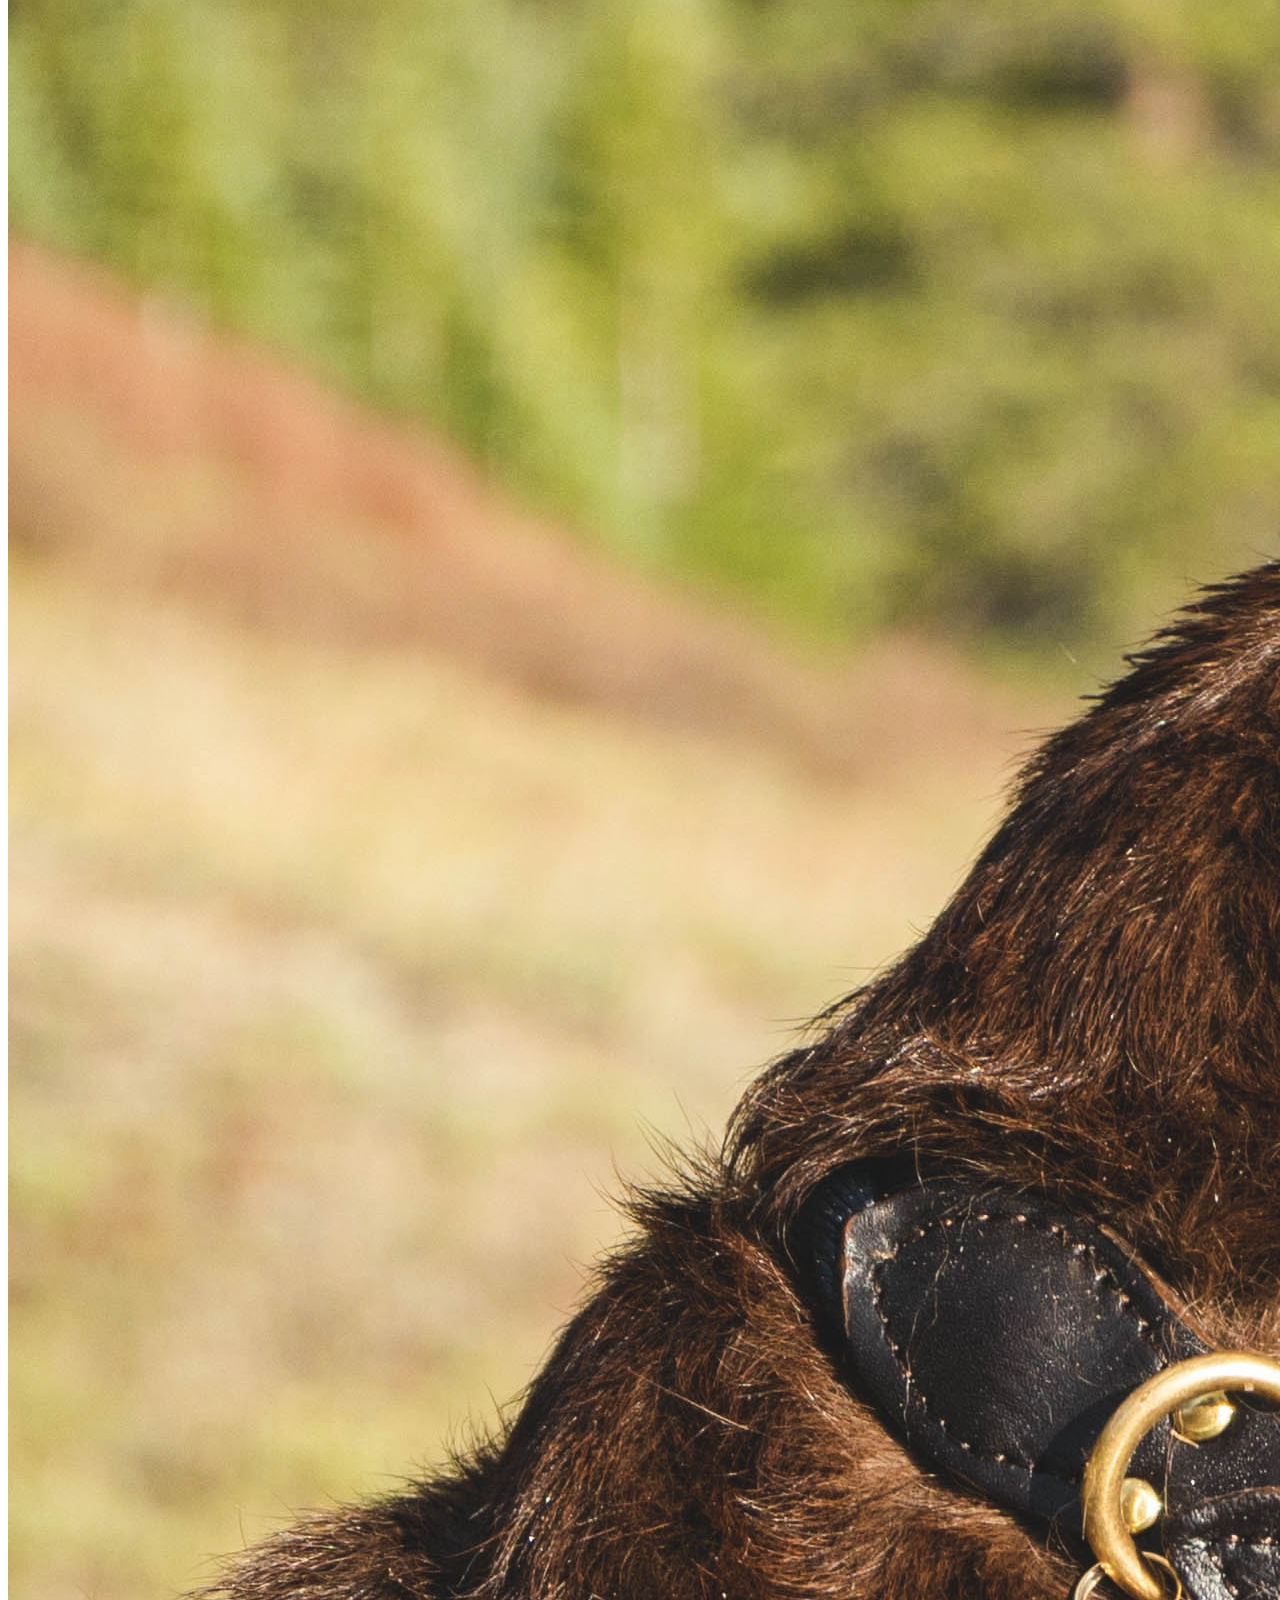
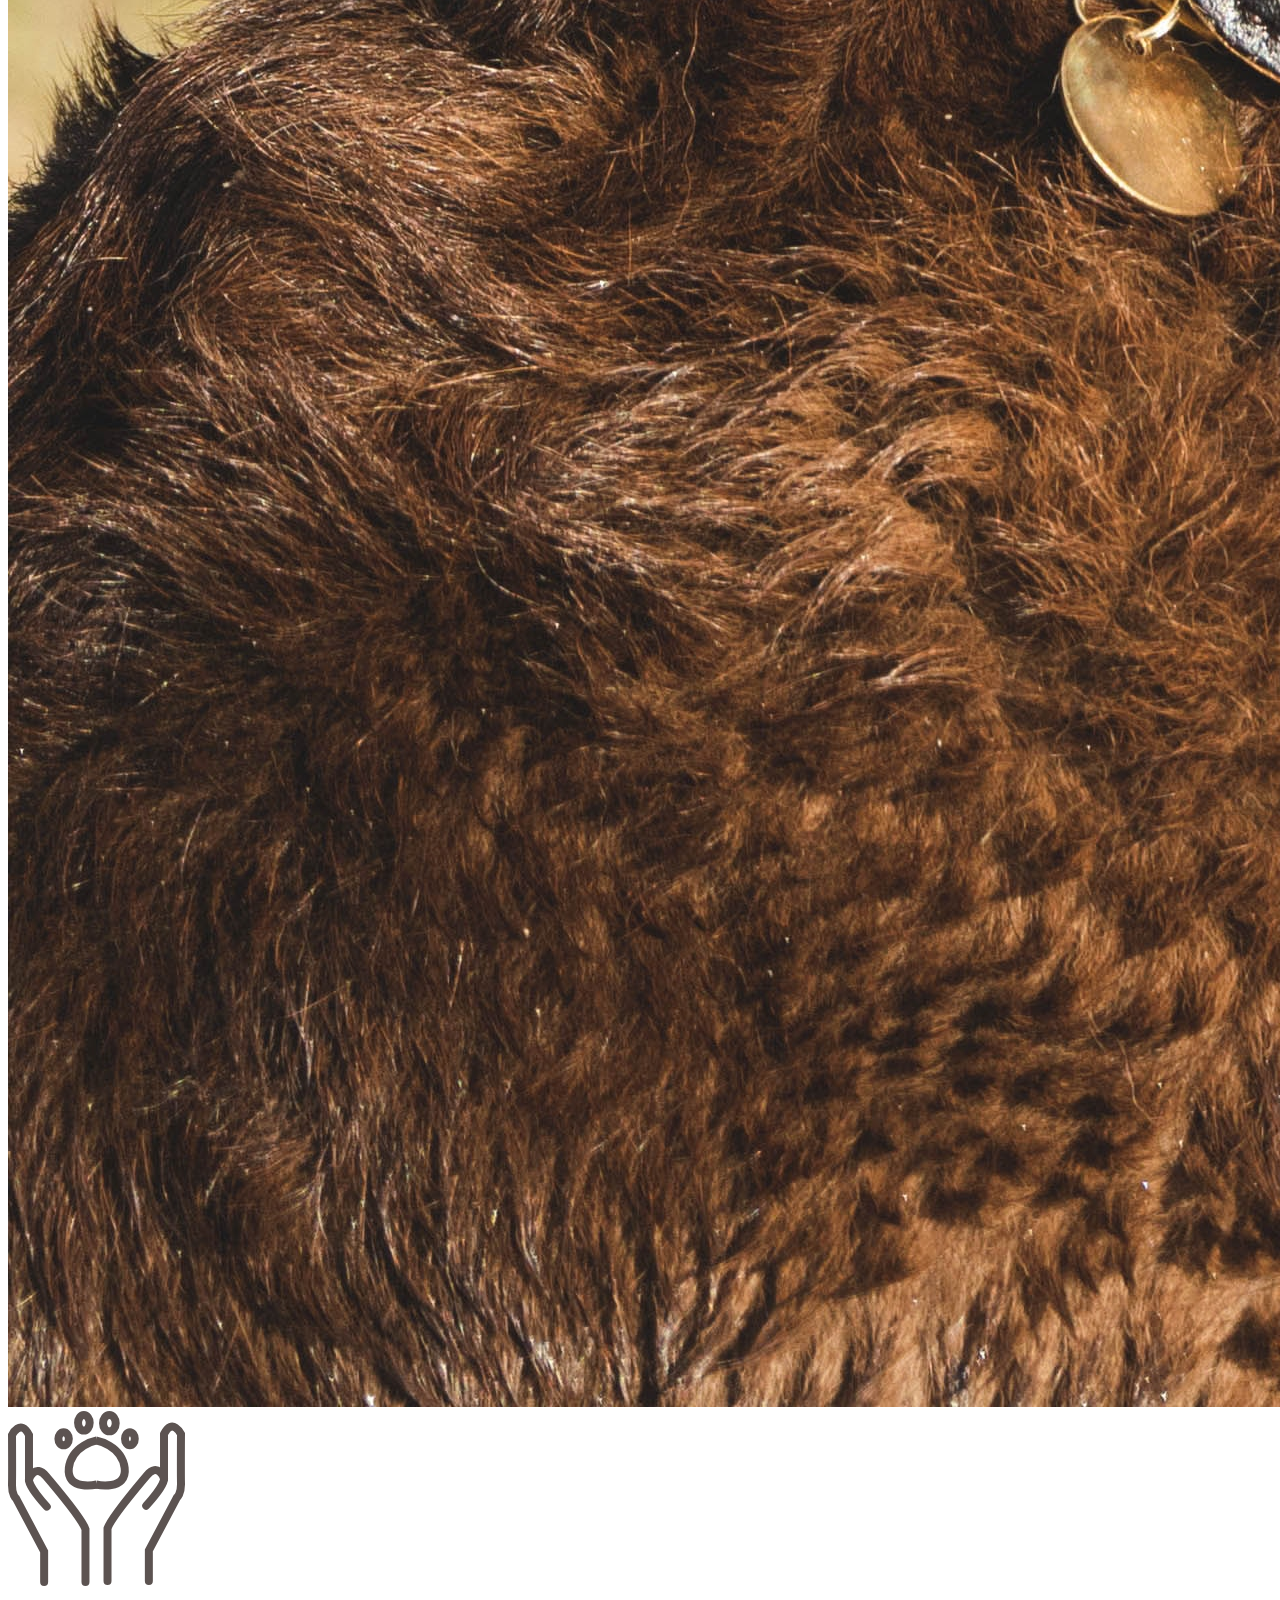
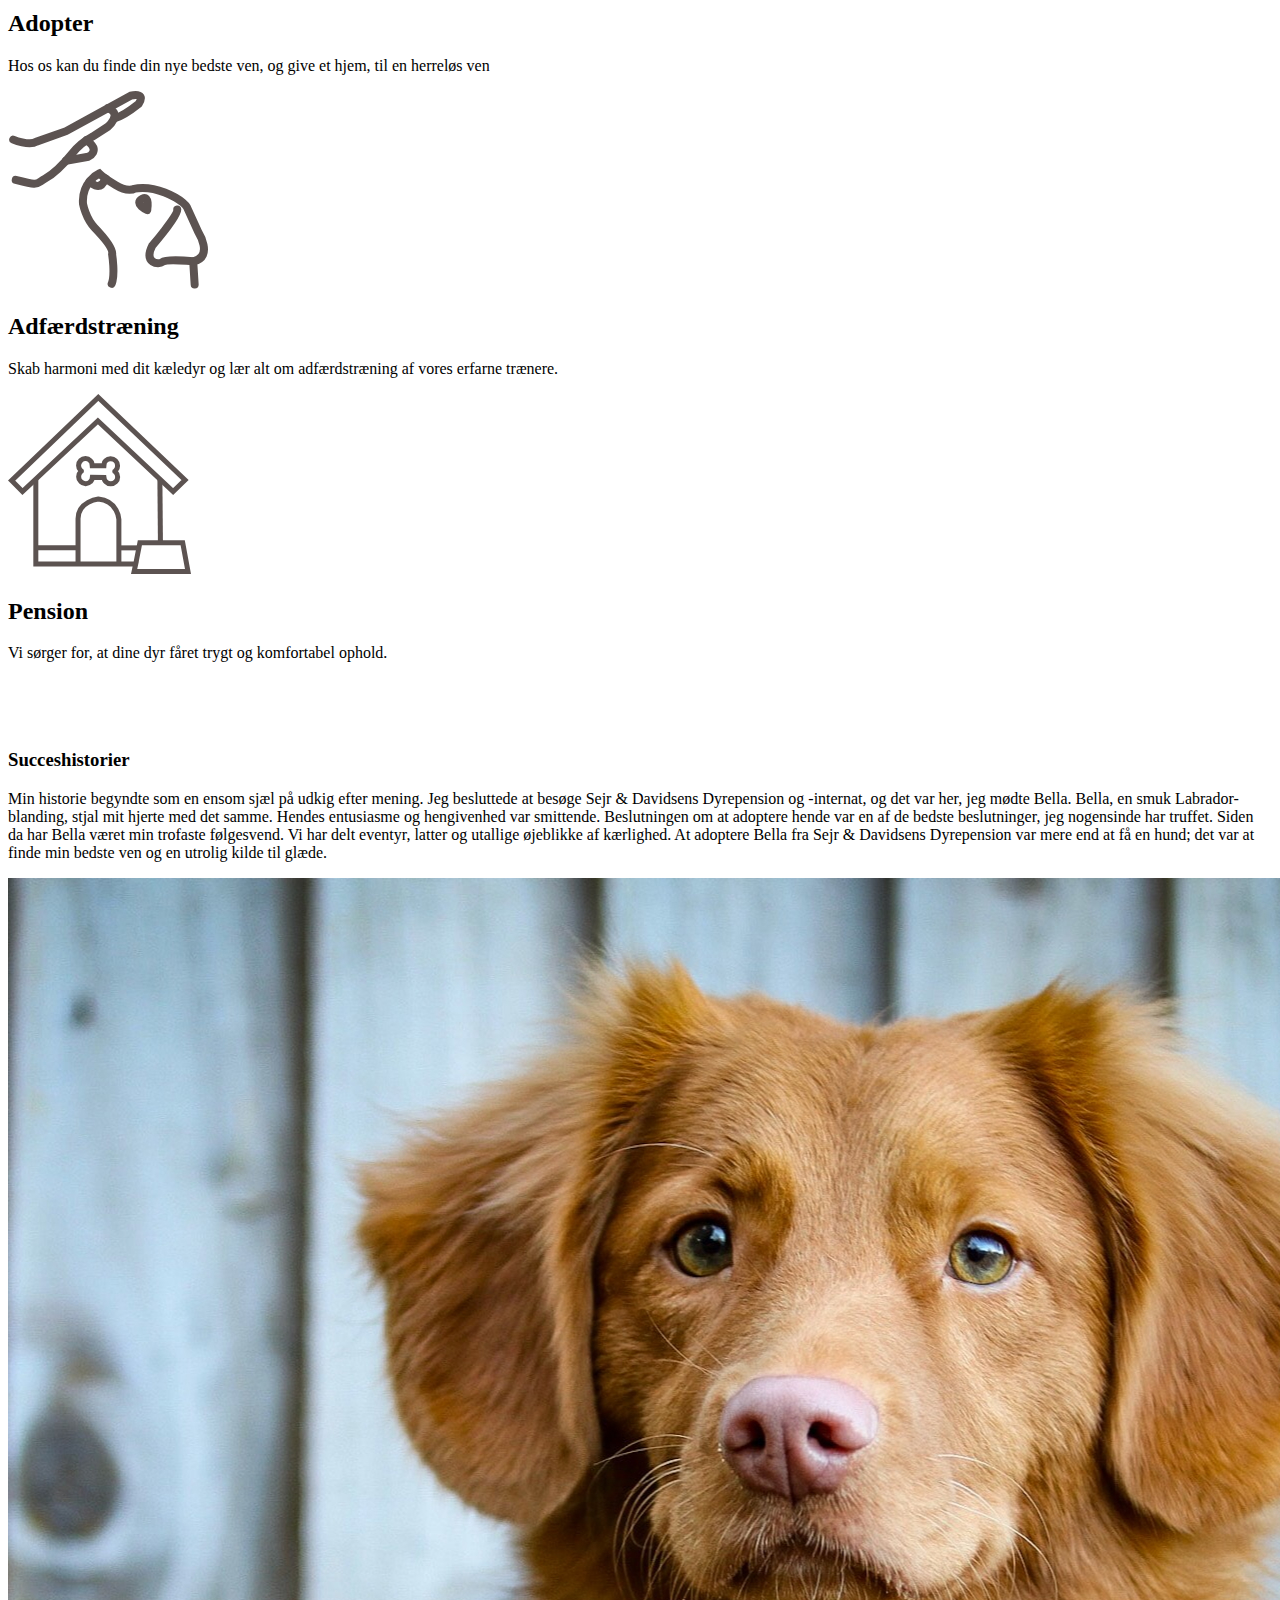
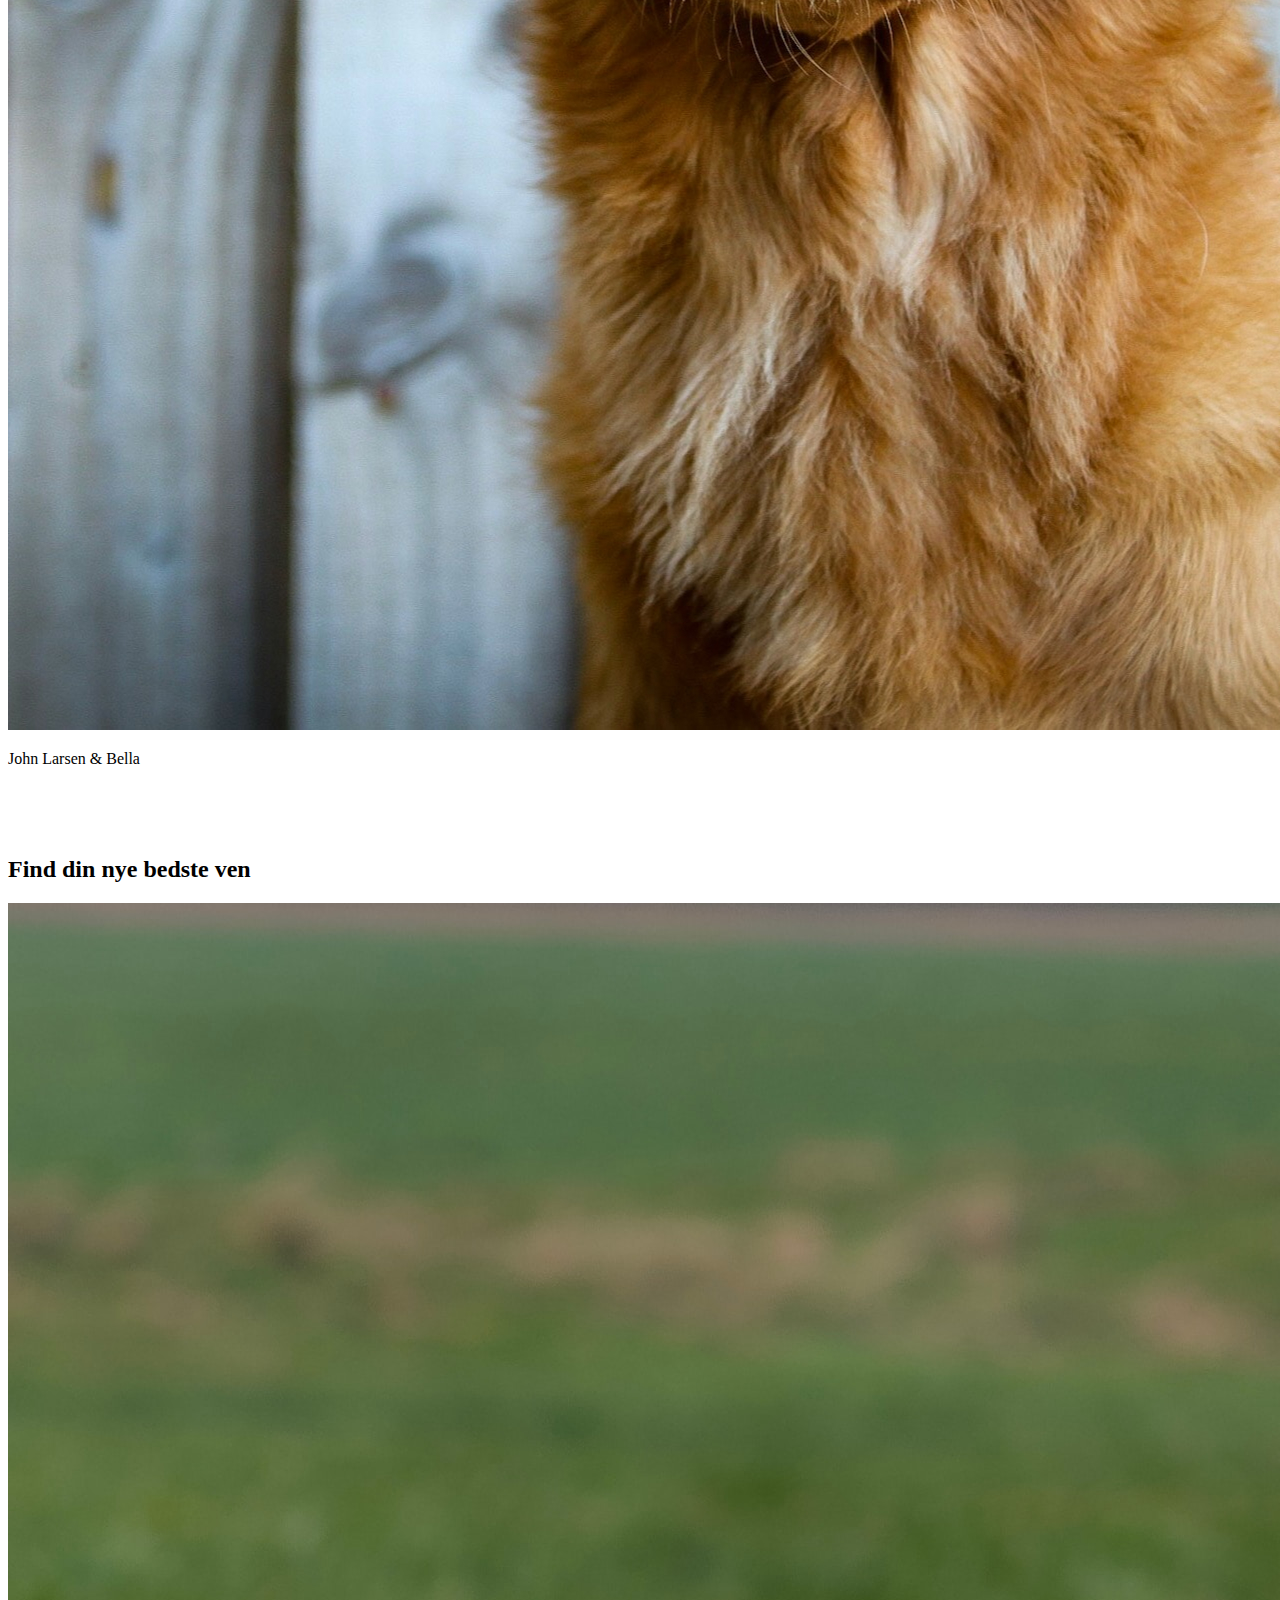
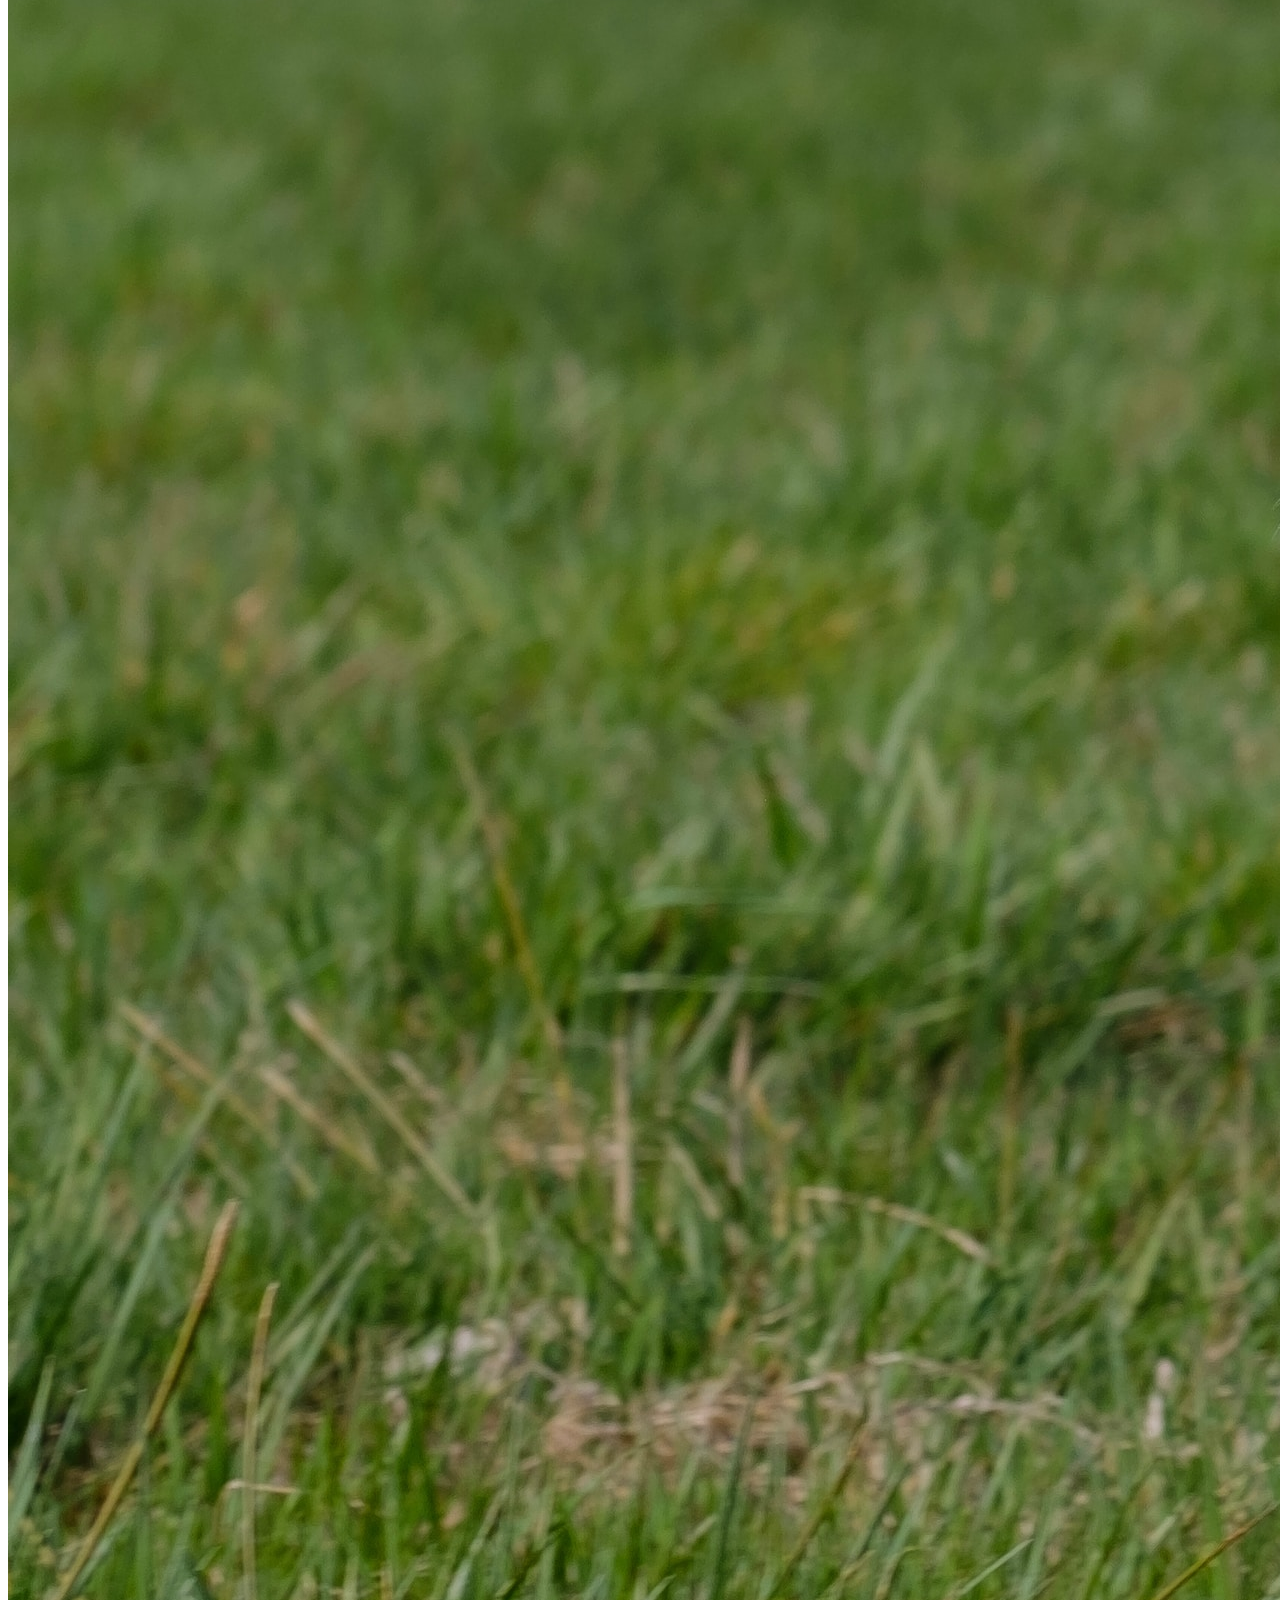
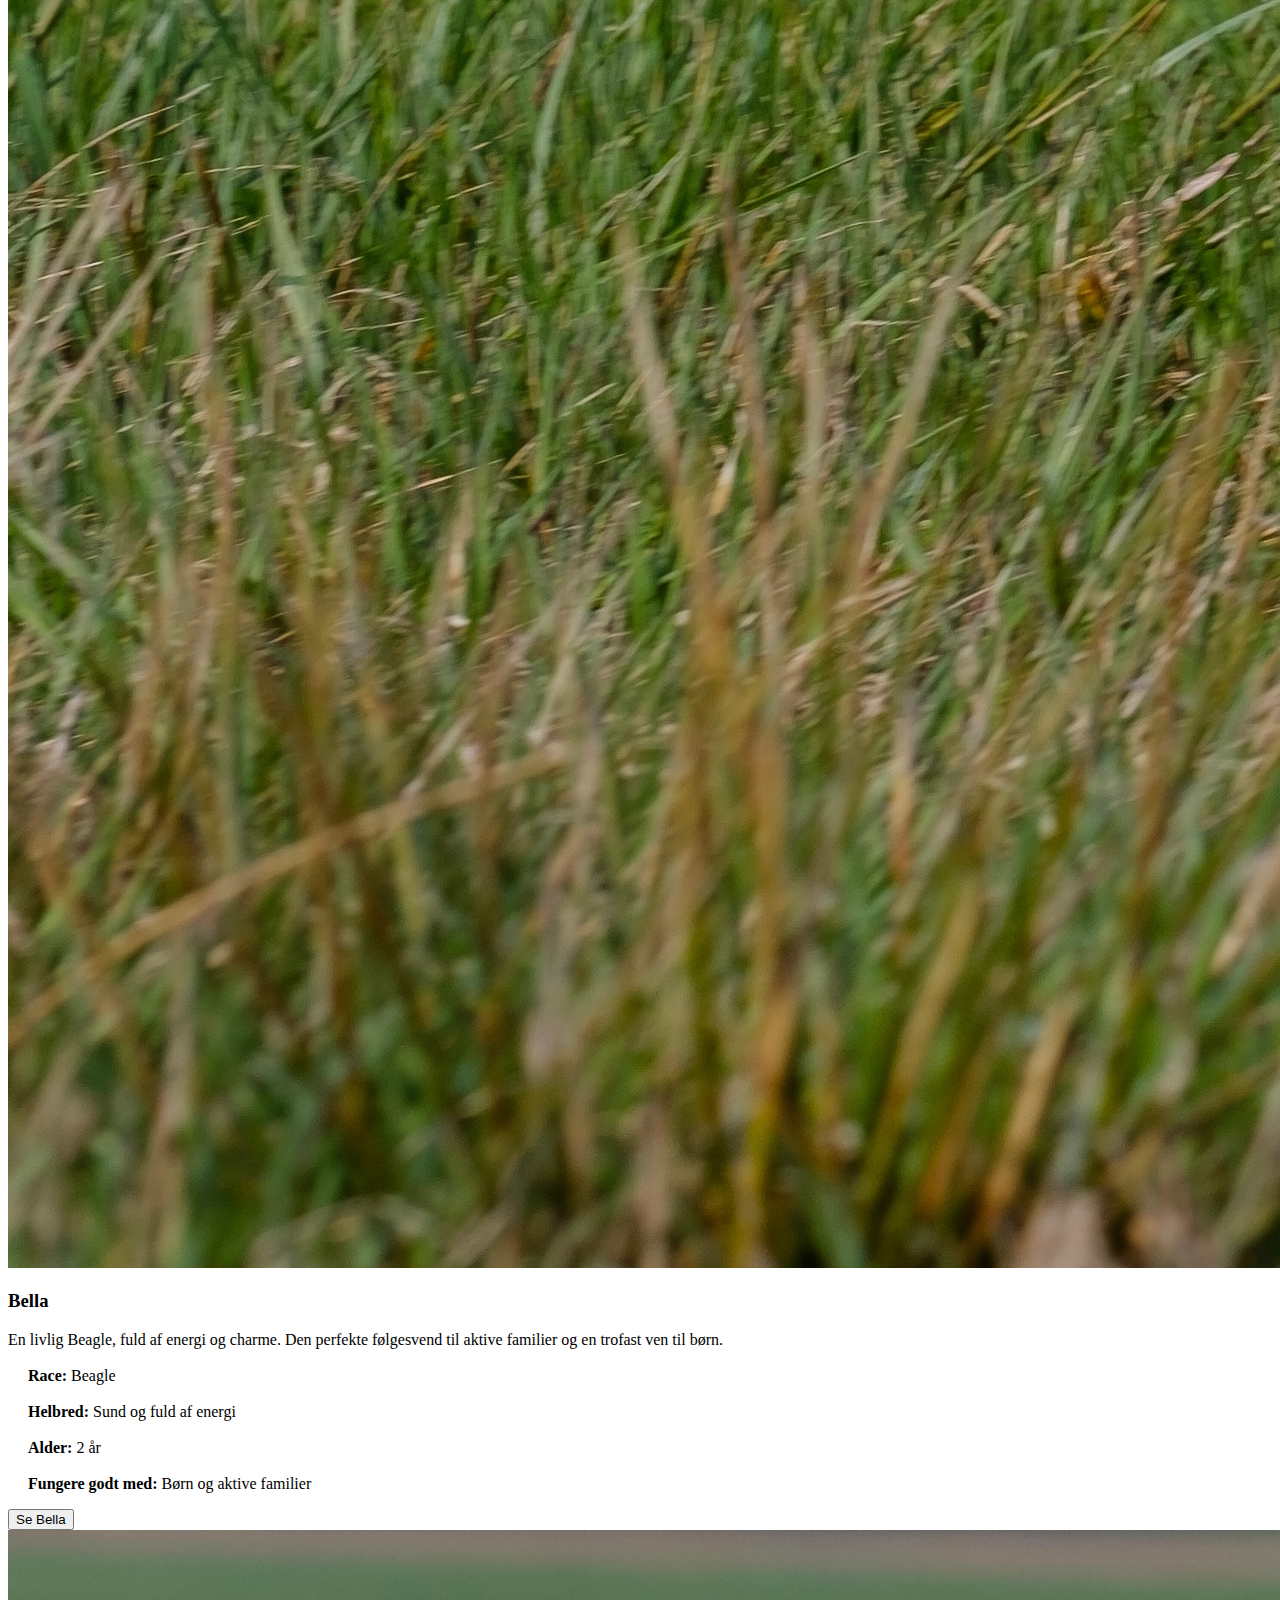
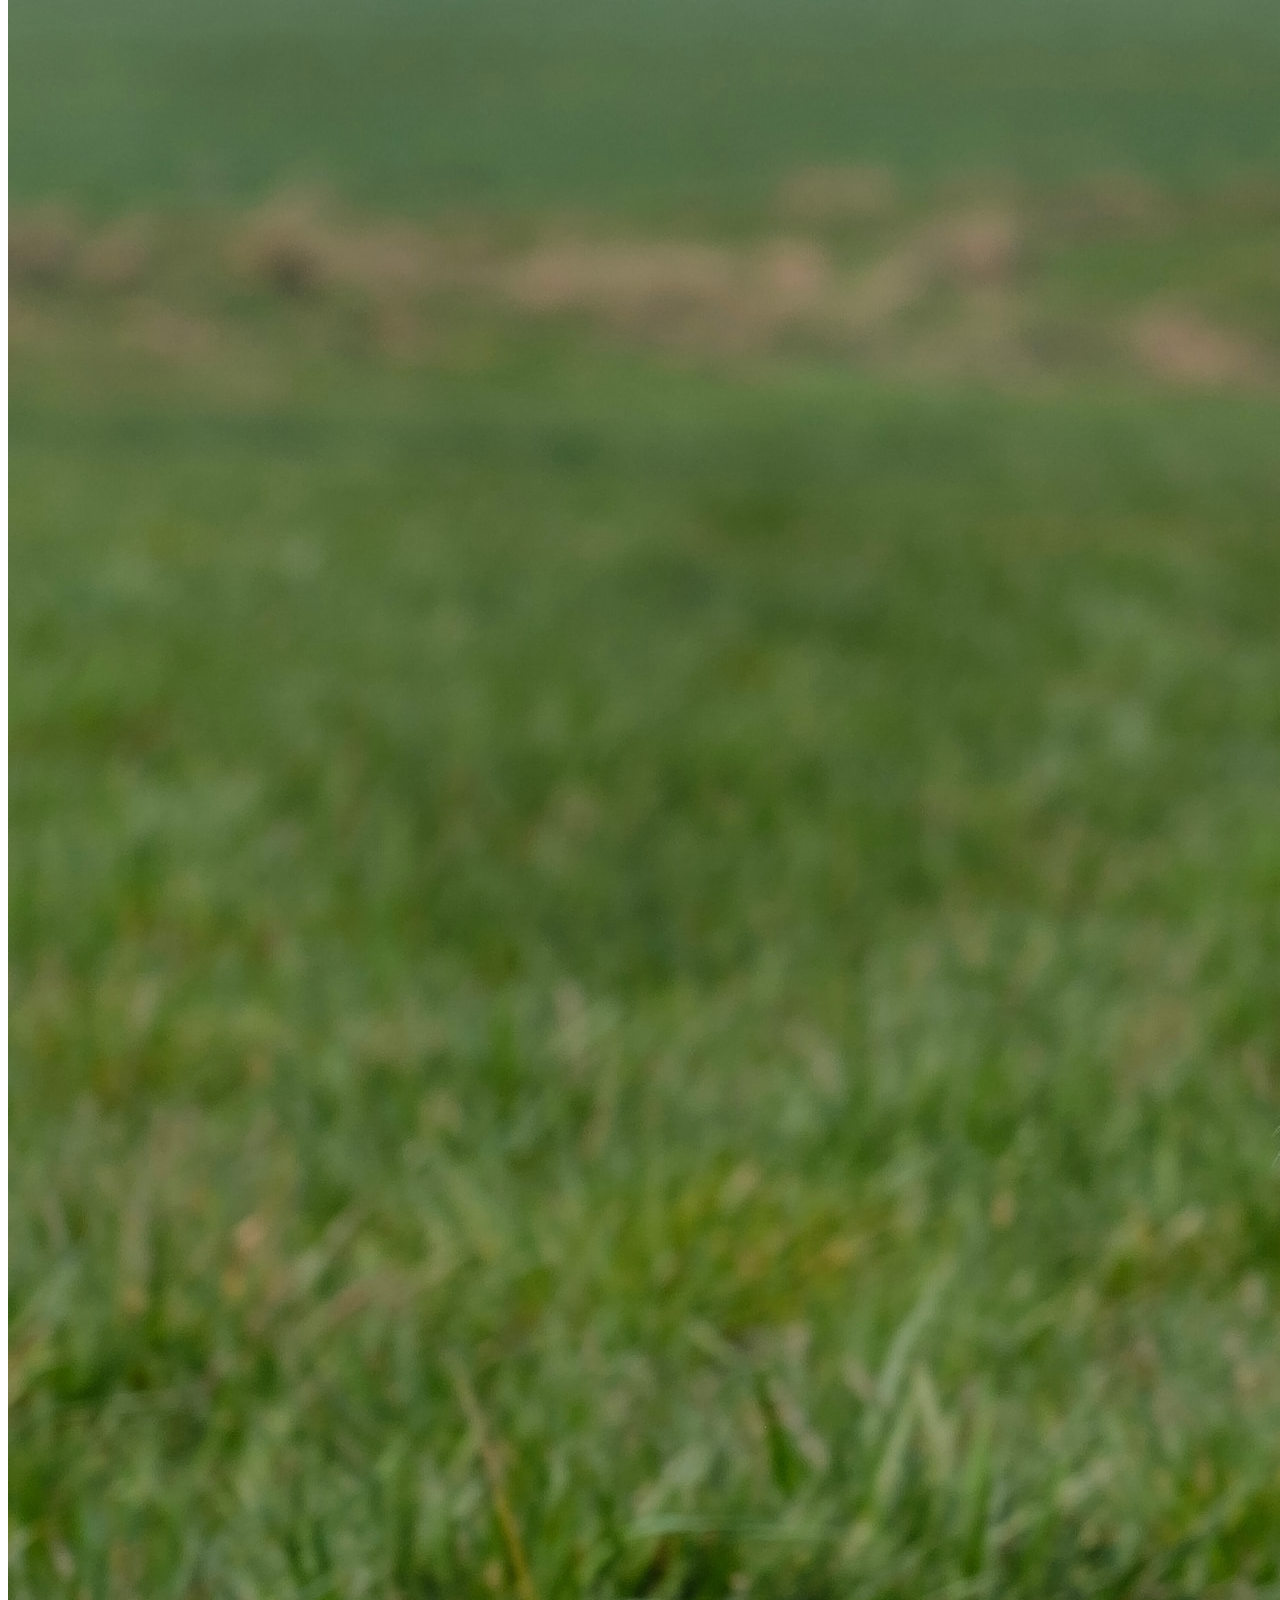
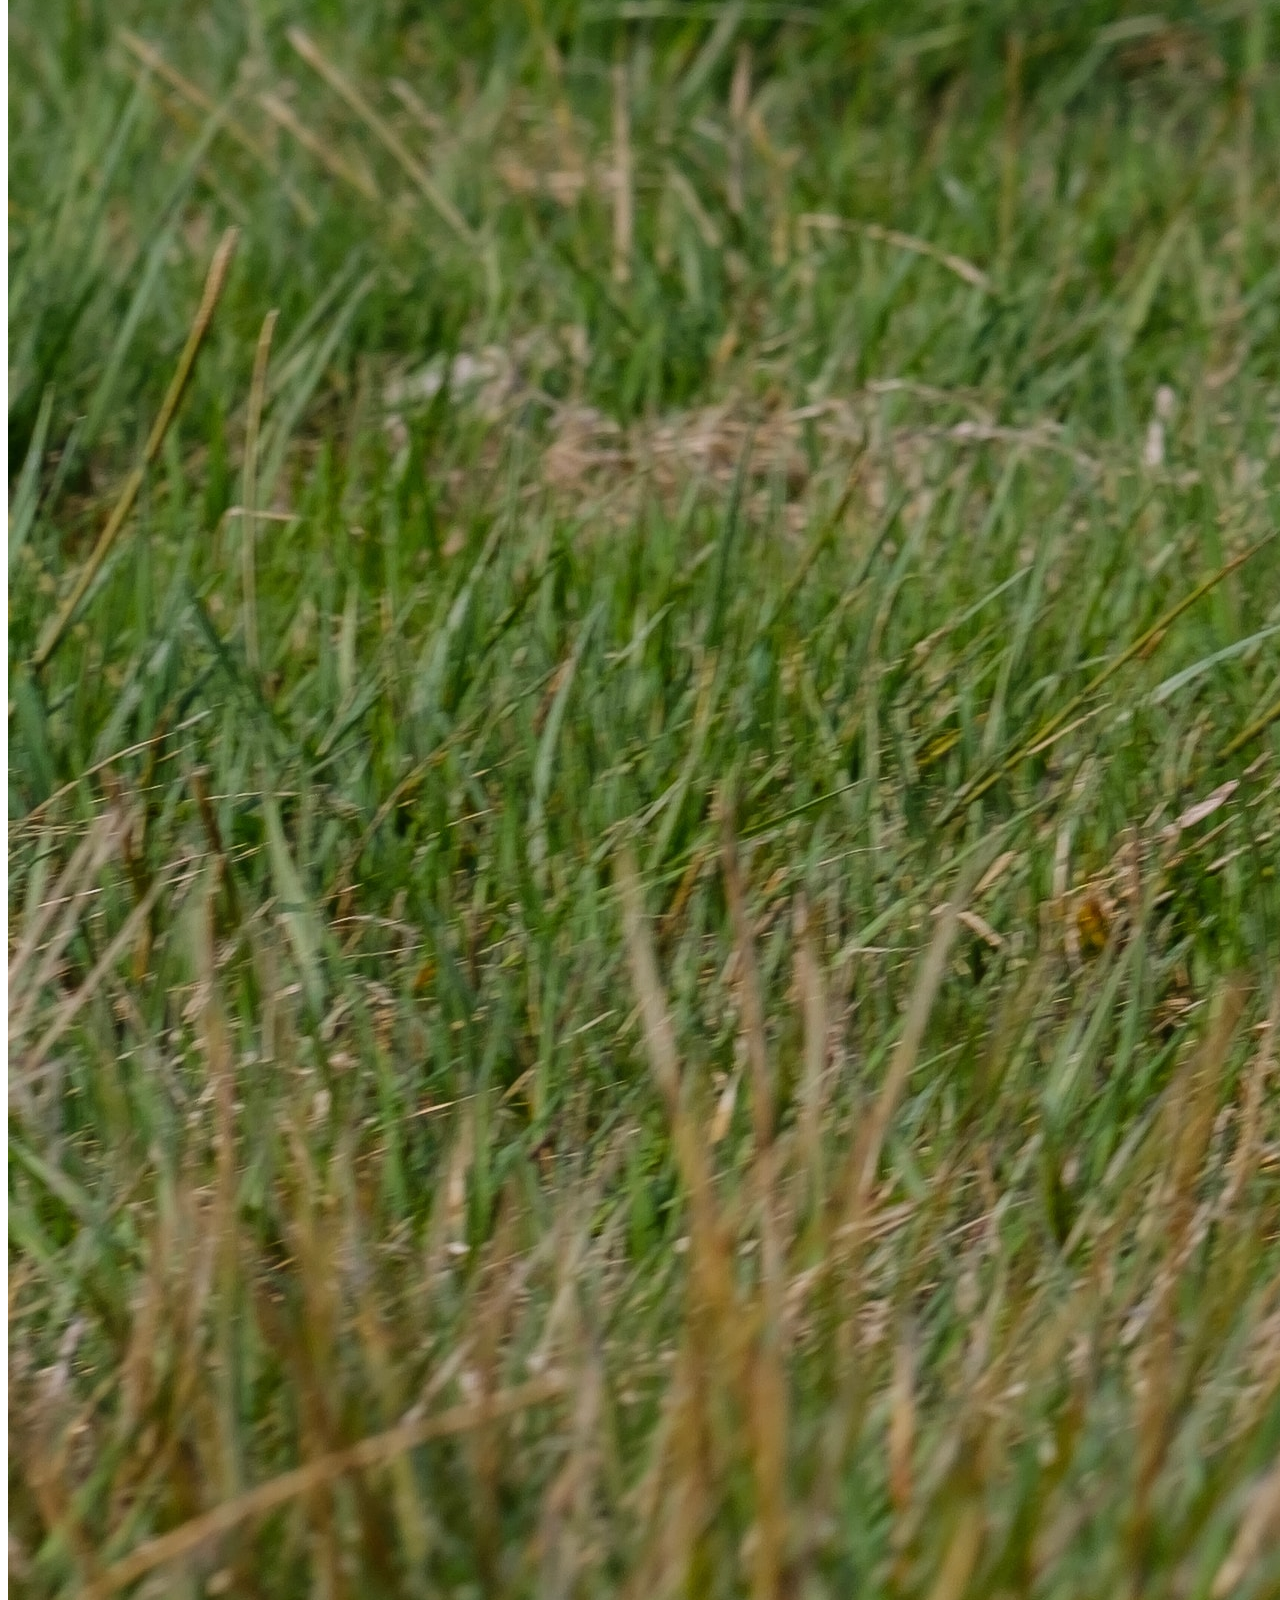
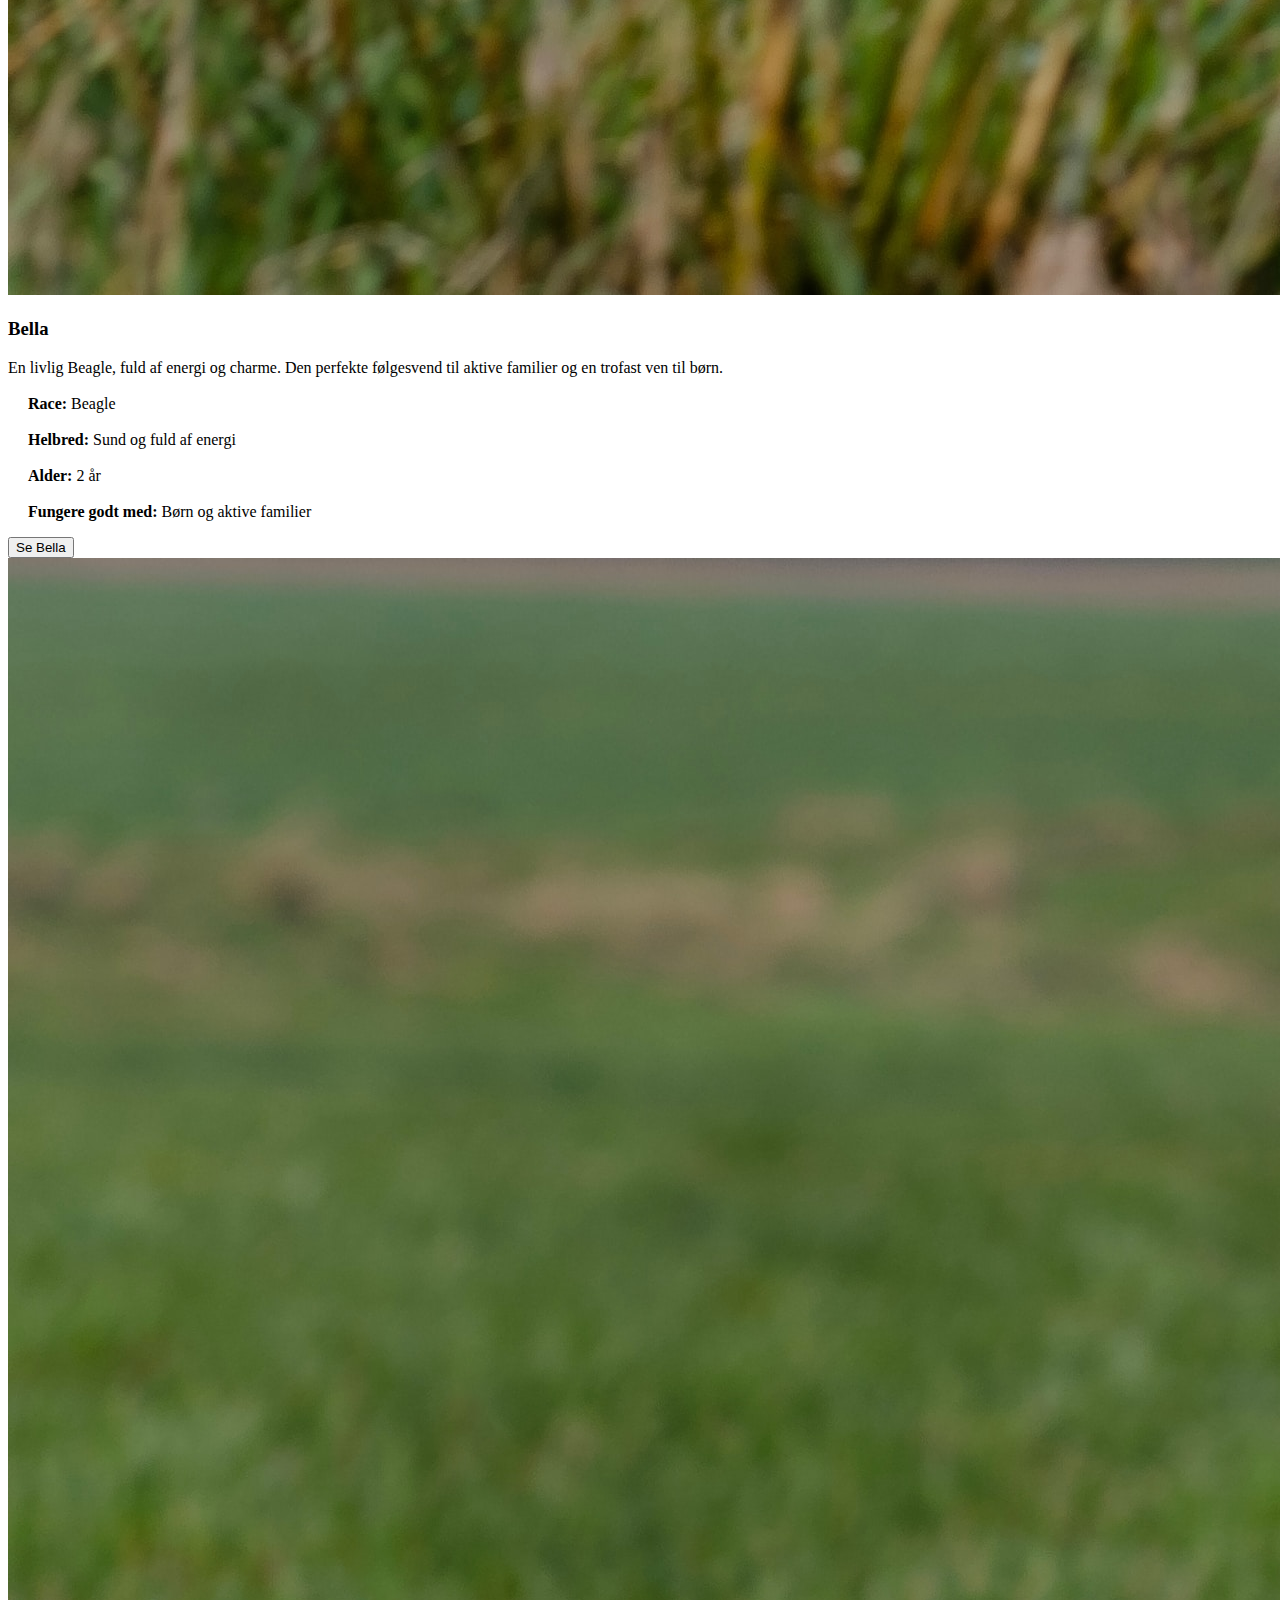
==== commit d1dd8801: "Færdiggjort index, footer og header statisk" ====
--- a/index.html
+++ b/index.html
@@ -13,6 +13,54 @@
     <script src="../assets/Javascipt/app.js" defer></script>
   </head>
   <body>
+    <header>
+      <nav>
+        <a href="header.html">
+          <svg
+            xmlns="http://www.w3.org/2000/svg"
+            xmlns:xlink="http://www.w3.org/1999/xlink"
+            width="290"
+            height="163"
+            viewBox="0 0 290 163"
+          >
+            <defs>
+              <pattern
+                id="pattern"
+                preserveAspectRatio="none"
+                width="100%"
+                height="100%"
+                viewBox="0 0 1920 1080"
+              >
+                <image
+                  width="1920"
+                  height="1080"
+                  xlink:href="[data-uri]"
+                />
+              </pattern>
+            </defs>
+            <rect
+              id="SEJR-_-DAVIDSEN-DYREINTERNAT"
+              data-name="SEJR-&amp;-DAVIDSEN-DYREINTERNAT"
+              width="290"
+              height="163"
+              fill="url(#pattern)"
+            />
+          </svg>
+        </a>
+
+        <div class="nav-items">
+          <ul class="nav-links">
+            <li><a class="active" href="./header.html">Hjem</a></li>
+            <li><a href="#">Om os</a></li>
+            <li><a href="#">Tjenester</a></li>
+            <!-- Lav tjenester til dropdown med de tre tjenester-->
+            <li><a href="#">Eksperternes hjørne</a></li>
+            <li><a href="#">Kontakt</a></li>
+          </ul>
+        </div>
+      </nav>
+    </header>
+
     <section class="hero-banner-box">
       <div class="hero-banner-img"></div>
       <div class="hero-banner-content">
@@ -123,84 +171,557 @@
       </div>
     </section>
 
-    <section class="index-succes-stories"></section>
-
-    <section class="index-find-ven"></section>
+    <section class="index-succes-stories-box">
+      <div class="index-succes-stories-backimg"></div>
+      <section class="index-succes-stories-flex">
+        <div class="arrow-left">
+          <svg
+            xmlns="http://www.w3.org/2000/svg"
+            height="3rem"
+            viewBox="0 0 320 512"
+          >
+            <!--! Font Awesome Free 6.4.2 by @fontawesome - https://fontawesome.com License - https://fontawesome.com/license (Commercial License) Copyright 2023 Fonticons, Inc. -->
+            <style>
+              svg {
+                fill: #ffffff;
+              }
+            </style>
+            <path
+              d="M41.4 233.4c-12.5 12.5-12.5 32.8 0 45.3l160 160c12.5 12.5 32.8 12.5 45.3 0s12.5-32.8 0-45.3L109.3 256 246.6 118.6c12.5-12.5 12.5-32.8 0-45.3s-32.8-12.5-45.3 0l-160 160z"
+            />
+          </svg>
+        </div>
+        <section class="index-succes-stories-content">
+          <h3>Succeshistorier</h3>
+          <p class="index-succes-stories-text">
+            Min historie begyndte som en ensom sjæl på udkig efter mening. Jeg
+            besluttede at besøge Sejr & Davidsens Dyrepension og -internat, og
+            det var her, jeg mødte Bella. Bella, en smuk Labrador-blanding,
+            stjal mit hjerte med det samme. Hendes entusiasme og hengivenhed var
+            smittende. Beslutningen om at adoptere hende var en af de bedste
+            beslutninger, jeg nogensinde har truffet. Siden da har Bella været
+            min trofaste følgesvend. Vi har delt eventyr, latter og utallige
+            øjeblikke af kærlighed. At adoptere Bella fra Sejr & Davidsens
+            Dyrepension var mere end at få en hund; det var at finde min bedste
+            ven og en utrolig kilde til glæde.
+          </p>
+          <img
+            src="assets/Images/laula-co-ufPziMiRqU8-unsplash.jpg"
+            alt="Portræt af hund fra succes historie"
+          />
+          <p class="index-succes-stories-navn">John Larsen & Bella</p>
+        </section>
+        <div class="arrow-right">
+          <svg
+            xmlns="http://www.w3.org/2000/svg"
+            height="3rem"
+            viewBox="0 0 320 512"
+          >
+            <!--! Font Awesome Free 6.4.2 by @fontawesome - https://fontawesome.com License - https://fontawesome.com/license (Commercial License) Copyright 2023 Fonticons, Inc. -->
+            <style>
+              svg {
+                fill: #ffffff;
+              }
+            </style>
+            <path
+              d="M278.6 233.4c12.5 12.5 12.5 32.8 0 45.3l-160 160c-12.5 12.5-32.8 12.5-45.3 0s-12.5-32.8 0-45.3L210.7 256 73.4 118.6c-12.5-12.5-12.5-32.8 0-45.3s32.8-12.5 45.3 0l160 160z"
+            />
+          </svg>
+        </div>
+      </section>
+    </section>
+
+    <section class="index-find-ven">
+      <h2>Find din nye bedste ven</h2>
+      <div class="index-find-ven-flex main-margin">
+        <div class="index-find-ven-card">
+          <div class="index-find-ven-img center-content">
+            <img
+              src="assets/Images/mark-rimmel-s63SosNApwo-unsplash.jpg"
+              alt="Portræt af hund i find bedste ven sektion"
+            />
+          </div>
+          <h3>Bella</h3>
+          <p>
+            En livlig Beagle, fuld af energi og charme. Den perfekte følgesvend
+            til aktive familier og en trofast ven til børn.
+          </p>
+          <div class="index-find-ven-card-info-grid">
+            <div class="index-find-ven-card-info">
+              <p>
+                <svg
+                  xmlns="http://www.w3.org/2000/svg"
+                  height="1em"
+                  viewBox="0 0 512 512"
+                >
+                  <!--! Font Awesome Free 6.4.2 by @fontawesome - https://fontawesome.com License - https://fontawesome.com/license (Commercial License) Copyright 2023 Fonticons, Inc. -->
+                  <style>
+                    svg {
+                      fill: #ffffff;
+                    }
+                  </style>
+                  <path
+                    d="M226.5 92.9c14.3 42.9-.3 86.2-32.6 96.8s-70.1-15.6-84.4-58.5s.3-86.2 32.6-96.8s70.1 15.6 84.4 58.5zM100.4 198.6c18.9 32.4 14.3 70.1-10.2 84.1s-59.7-.9-78.5-33.3S-2.7 179.3 21.8 165.3s59.7 .9 78.5 33.3zM69.2 401.2C121.6 259.9 214.7 224 256 224s134.4 35.9 186.8 177.2c3.6 9.7 5.2 20.1 5.2 30.5v1.6c0 25.8-20.9 46.7-46.7 46.7c-11.5 0-22.9-1.4-34-4.2l-88-22c-15.3-3.8-31.3-3.8-46.6 0l-88 22c-11.1 2.8-22.5 4.2-34 4.2C84.9 480 64 459.1 64 433.3v-1.6c0-10.4 1.6-20.8 5.2-30.5zM421.8 282.7c-24.5-14-29.1-51.7-10.2-84.1s54-47.3 78.5-33.3s29.1 51.7 10.2 84.1s-54 47.3-78.5 33.3zM310.1 189.7c-32.3-10.6-46.9-53.9-32.6-96.8s52.1-69.1 84.4-58.5s46.9 53.9 32.6 96.8s-52.1 69.1-84.4 58.5z"
+                  />
+                </svg>
+                <strong>Race: </strong>Beagle
+              </p>
+            </div>
+            <div class="index-find-ven-card-info">
+              <p>
+                <svg
+                  xmlns="http://www.w3.org/2000/svg"
+                  height="1em"
+                  viewBox="0 0 512 512"
+                >
+                  <!--! Font Awesome Free 6.4.2 by @fontawesome - https://fontawesome.com License - https://fontawesome.com/license (Commercial License) Copyright 2023 Fonticons, Inc. -->
+                  <style>
+                    svg {
+                      fill: #ffffff;
+                    }
+                  </style>
+                  <path
+                    d="M226.5 92.9c14.3 42.9-.3 86.2-32.6 96.8s-70.1-15.6-84.4-58.5s.3-86.2 32.6-96.8s70.1 15.6 84.4 58.5zM100.4 198.6c18.9 32.4 14.3 70.1-10.2 84.1s-59.7-.9-78.5-33.3S-2.7 179.3 21.8 165.3s59.7 .9 78.5 33.3zM69.2 401.2C121.6 259.9 214.7 224 256 224s134.4 35.9 186.8 177.2c3.6 9.7 5.2 20.1 5.2 30.5v1.6c0 25.8-20.9 46.7-46.7 46.7c-11.5 0-22.9-1.4-34-4.2l-88-22c-15.3-3.8-31.3-3.8-46.6 0l-88 22c-11.1 2.8-22.5 4.2-34 4.2C84.9 480 64 459.1 64 433.3v-1.6c0-10.4 1.6-20.8 5.2-30.5zM421.8 282.7c-24.5-14-29.1-51.7-10.2-84.1s54-47.3 78.5-33.3s29.1 51.7 10.2 84.1s-54 47.3-78.5 33.3zM310.1 189.7c-32.3-10.6-46.9-53.9-32.6-96.8s52.1-69.1 84.4-58.5s46.9 53.9 32.6 96.8s-52.1 69.1-84.4 58.5z"
+                  />
+                </svg>
+                <strong>Helbred: </strong>Sund og fuld af energi
+              </p>
+            </div>
+            <div class="index-find-ven-card-info">
+              <p>
+                <svg
+                  xmlns="http://www.w3.org/2000/svg"
+                  height="1em"
+                  viewBox="0 0 512 512"
+                >
+                  <!--! Font Awesome Free 6.4.2 by @fontawesome - https://fontawesome.com License - https://fontawesome.com/license (Commercial License) Copyright 2023 Fonticons, Inc. -->
+                  <style>
+                    svg {
+                      fill: #ffffff;
+                    }
+                  </style>
+                  <path
+                    d="M226.5 92.9c14.3 42.9-.3 86.2-32.6 96.8s-70.1-15.6-84.4-58.5s.3-86.2 32.6-96.8s70.1 15.6 84.4 58.5zM100.4 198.6c18.9 32.4 14.3 70.1-10.2 84.1s-59.7-.9-78.5-33.3S-2.7 179.3 21.8 165.3s59.7 .9 78.5 33.3zM69.2 401.2C121.6 259.9 214.7 224 256 224s134.4 35.9 186.8 177.2c3.6 9.7 5.2 20.1 5.2 30.5v1.6c0 25.8-20.9 46.7-46.7 46.7c-11.5 0-22.9-1.4-34-4.2l-88-22c-15.3-3.8-31.3-3.8-46.6 0l-88 22c-11.1 2.8-22.5 4.2-34 4.2C84.9 480 64 459.1 64 433.3v-1.6c0-10.4 1.6-20.8 5.2-30.5zM421.8 282.7c-24.5-14-29.1-51.7-10.2-84.1s54-47.3 78.5-33.3s29.1 51.7 10.2 84.1s-54 47.3-78.5 33.3zM310.1 189.7c-32.3-10.6-46.9-53.9-32.6-96.8s52.1-69.1 84.4-58.5s46.9 53.9 32.6 96.8s-52.1 69.1-84.4 58.5z"
+                  />
+                </svg>
+                <strong>Alder: </strong>2 år
+              </p>
+            </div>
+            <div class="index-find-ven-card-info">
+              <p>
+                <svg
+                  xmlns="http://www.w3.org/2000/svg"
+                  height="1em"
+                  viewBox="0 0 512 512"
+                >
+                  <!--! Font Awesome Free 6.4.2 by @fontawesome - https://fontawesome.com License - https://fontawesome.com/license (Commercial License) Copyright 2023 Fonticons, Inc. -->
+                  <style>
+                    svg {
+                      fill: #ffffff;
+                    }
+                  </style>
+                  <path
+                    d="M226.5 92.9c14.3 42.9-.3 86.2-32.6 96.8s-70.1-15.6-84.4-58.5s.3-86.2 32.6-96.8s70.1 15.6 84.4 58.5zM100.4 198.6c18.9 32.4 14.3 70.1-10.2 84.1s-59.7-.9-78.5-33.3S-2.7 179.3 21.8 165.3s59.7 .9 78.5 33.3zM69.2 401.2C121.6 259.9 214.7 224 256 224s134.4 35.9 186.8 177.2c3.6 9.7 5.2 20.1 5.2 30.5v1.6c0 25.8-20.9 46.7-46.7 46.7c-11.5 0-22.9-1.4-34-4.2l-88-22c-15.3-3.8-31.3-3.8-46.6 0l-88 22c-11.1 2.8-22.5 4.2-34 4.2C84.9 480 64 459.1 64 433.3v-1.6c0-10.4 1.6-20.8 5.2-30.5zM421.8 282.7c-24.5-14-29.1-51.7-10.2-84.1s54-47.3 78.5-33.3s29.1 51.7 10.2 84.1s-54 47.3-78.5 33.3zM310.1 189.7c-32.3-10.6-46.9-53.9-32.6-96.8s52.1-69.1 84.4-58.5s46.9 53.9 32.6 96.8s-52.1 69.1-84.4 58.5z"
+                  />
+                </svg>
+                <strong>Fungere godt med: </strong>Børn og aktive familier
+              </p>
+            </div>
+          </div>
+          <button>Se Bella</button>
+        </div>
+        <div class="index-find-ven-card">
+          <div class="index-find-ven-img center-content">
+            <img
+              src="assets/Images/mark-rimmel-s63SosNApwo-unsplash.jpg"
+              alt="Portræt af hund i find bedste ven sektion"
+            />
+          </div>
+          <h3>Bella</h3>
+          <p>
+            En livlig Beagle, fuld af energi og charme. Den perfekte følgesvend
+            til aktive familier og en trofast ven til børn.
+          </p>
+          <div class="index-find-ven-card-info-grid">
+            <div class="index-find-ven-card-info">
+              <p>
+                <svg
+                  xmlns="http://www.w3.org/2000/svg"
+                  height="1em"
+                  viewBox="0 0 512 512"
+                >
+                  <!--! Font Awesome Free 6.4.2 by @fontawesome - https://fontawesome.com License - https://fontawesome.com/license (Commercial License) Copyright 2023 Fonticons, Inc. -->
+                  <style>
+                    svg {
+                      fill: #ffffff;
+                    }
+                  </style>
+                  <path
+                    d="M226.5 92.9c14.3 42.9-.3 86.2-32.6 96.8s-70.1-15.6-84.4-58.5s.3-86.2 32.6-96.8s70.1 15.6 84.4 58.5zM100.4 198.6c18.9 32.4 14.3 70.1-10.2 84.1s-59.7-.9-78.5-33.3S-2.7 179.3 21.8 165.3s59.7 .9 78.5 33.3zM69.2 401.2C121.6 259.9 214.7 224 256 224s134.4 35.9 186.8 177.2c3.6 9.7 5.2 20.1 5.2 30.5v1.6c0 25.8-20.9 46.7-46.7 46.7c-11.5 0-22.9-1.4-34-4.2l-88-22c-15.3-3.8-31.3-3.8-46.6 0l-88 22c-11.1 2.8-22.5 4.2-34 4.2C84.9 480 64 459.1 64 433.3v-1.6c0-10.4 1.6-20.8 5.2-30.5zM421.8 282.7c-24.5-14-29.1-51.7-10.2-84.1s54-47.3 78.5-33.3s29.1 51.7 10.2 84.1s-54 47.3-78.5 33.3zM310.1 189.7c-32.3-10.6-46.9-53.9-32.6-96.8s52.1-69.1 84.4-58.5s46.9 53.9 32.6 96.8s-52.1 69.1-84.4 58.5z"
+                  />
+                </svg>
+                <strong>Race: </strong>Beagle
+              </p>
+            </div>
+            <div class="index-find-ven-card-info">
+              <p>
+                <svg
+                  xmlns="http://www.w3.org/2000/svg"
+                  height="1em"
+                  viewBox="0 0 512 512"
+                >
+                  <!--! Font Awesome Free 6.4.2 by @fontawesome - https://fontawesome.com License - https://fontawesome.com/license (Commercial License) Copyright 2023 Fonticons, Inc. -->
+                  <style>
+                    svg {
+                      fill: #ffffff;
+                    }
+                  </style>
+                  <path
+                    d="M226.5 92.9c14.3 42.9-.3 86.2-32.6 96.8s-70.1-15.6-84.4-58.5s.3-86.2 32.6-96.8s70.1 15.6 84.4 58.5zM100.4 198.6c18.9 32.4 14.3 70.1-10.2 84.1s-59.7-.9-78.5-33.3S-2.7 179.3 21.8 165.3s59.7 .9 78.5 33.3zM69.2 401.2C121.6 259.9 214.7 224 256 224s134.4 35.9 186.8 177.2c3.6 9.7 5.2 20.1 5.2 30.5v1.6c0 25.8-20.9 46.7-46.7 46.7c-11.5 0-22.9-1.4-34-4.2l-88-22c-15.3-3.8-31.3-3.8-46.6 0l-88 22c-11.1 2.8-22.5 4.2-34 4.2C84.9 480 64 459.1 64 433.3v-1.6c0-10.4 1.6-20.8 5.2-30.5zM421.8 282.7c-24.5-14-29.1-51.7-10.2-84.1s54-47.3 78.5-33.3s29.1 51.7 10.2 84.1s-54 47.3-78.5 33.3zM310.1 189.7c-32.3-10.6-46.9-53.9-32.6-96.8s52.1-69.1 84.4-58.5s46.9 53.9 32.6 96.8s-52.1 69.1-84.4 58.5z"
+                  />
+                </svg>
+                <strong>Helbred: </strong>Sund og fuld af energi
+              </p>
+            </div>
+            <div class="index-find-ven-card-info">
+              <p>
+                <svg
+                  xmlns="http://www.w3.org/2000/svg"
+                  height="1em"
+                  viewBox="0 0 512 512"
+                >
+                  <!--! Font Awesome Free 6.4.2 by @fontawesome - https://fontawesome.com License - https://fontawesome.com/license (Commercial License) Copyright 2023 Fonticons, Inc. -->
+                  <style>
+                    svg {
+                      fill: #ffffff;
+                    }
+                  </style>
+                  <path
+                    d="M226.5 92.9c14.3 42.9-.3 86.2-32.6 96.8s-70.1-15.6-84.4-58.5s.3-86.2 32.6-96.8s70.1 15.6 84.4 58.5zM100.4 198.6c18.9 32.4 14.3 70.1-10.2 84.1s-59.7-.9-78.5-33.3S-2.7 179.3 21.8 165.3s59.7 .9 78.5 33.3zM69.2 401.2C121.6 259.9 214.7 224 256 224s134.4 35.9 186.8 177.2c3.6 9.7 5.2 20.1 5.2 30.5v1.6c0 25.8-20.9 46.7-46.7 46.7c-11.5 0-22.9-1.4-34-4.2l-88-22c-15.3-3.8-31.3-3.8-46.6 0l-88 22c-11.1 2.8-22.5 4.2-34 4.2C84.9 480 64 459.1 64 433.3v-1.6c0-10.4 1.6-20.8 5.2-30.5zM421.8 282.7c-24.5-14-29.1-51.7-10.2-84.1s54-47.3 78.5-33.3s29.1 51.7 10.2 84.1s-54 47.3-78.5 33.3zM310.1 189.7c-32.3-10.6-46.9-53.9-32.6-96.8s52.1-69.1 84.4-58.5s46.9 53.9 32.6 96.8s-52.1 69.1-84.4 58.5z"
+                  />
+                </svg>
+                <strong>Alder: </strong>2 år
+              </p>
+            </div>
+            <div class="index-find-ven-card-info">
+              <p>
+                <svg
+                  xmlns="http://www.w3.org/2000/svg"
+                  height="1em"
+                  viewBox="0 0 512 512"
+                >
+                  <!--! Font Awesome Free 6.4.2 by @fontawesome - https://fontawesome.com License - https://fontawesome.com/license (Commercial License) Copyright 2023 Fonticons, Inc. -->
+                  <style>
+                    svg {
+                      fill: #ffffff;
+                    }
+                  </style>
+                  <path
+                    d="M226.5 92.9c14.3 42.9-.3 86.2-32.6 96.8s-70.1-15.6-84.4-58.5s.3-86.2 32.6-96.8s70.1 15.6 84.4 58.5zM100.4 198.6c18.9 32.4 14.3 70.1-10.2 84.1s-59.7-.9-78.5-33.3S-2.7 179.3 21.8 165.3s59.7 .9 78.5 33.3zM69.2 401.2C121.6 259.9 214.7 224 256 224s134.4 35.9 186.8 177.2c3.6 9.7 5.2 20.1 5.2 30.5v1.6c0 25.8-20.9 46.7-46.7 46.7c-11.5 0-22.9-1.4-34-4.2l-88-22c-15.3-3.8-31.3-3.8-46.6 0l-88 22c-11.1 2.8-22.5 4.2-34 4.2C84.9 480 64 459.1 64 433.3v-1.6c0-10.4 1.6-20.8 5.2-30.5zM421.8 282.7c-24.5-14-29.1-51.7-10.2-84.1s54-47.3 78.5-33.3s29.1 51.7 10.2 84.1s-54 47.3-78.5 33.3zM310.1 189.7c-32.3-10.6-46.9-53.9-32.6-96.8s52.1-69.1 84.4-58.5s46.9 53.9 32.6 96.8s-52.1 69.1-84.4 58.5z"
+                  />
+                </svg>
+                <strong>Fungere godt med: </strong>Børn og aktive familier
+              </p>
+            </div>
+          </div>
+          <button>Se Bella</button>
+        </div>
+        <div class="index-find-ven-card">
+          <div class="index-find-ven-img center-content">
+            <img
+              src="assets/Images/mark-rimmel-s63SosNApwo-unsplash.jpg"
+              alt="Portræt af hund i find bedste ven sektion"
+            />
+          </div>
+          <h3>Bella</h3>
+          <p>
+            En livlig Beagle, fuld af energi og charme. Den perfekte følgesvend
+            til aktive familier og en trofast ven til børn.
+          </p>
+          <div class="index-find-ven-card-info-grid">
+            <div class="index-find-ven-card-info">
+              <p>
+                <svg
+                  xmlns="http://www.w3.org/2000/svg"
+                  height="1em"
+                  viewBox="0 0 512 512"
+                >
+                  <!--! Font Awesome Free 6.4.2 by @fontawesome - https://fontawesome.com License - https://fontawesome.com/license (Commercial License) Copyright 2023 Fonticons, Inc. -->
+                  <style>
+                    svg {
+                      fill: #ffffff;
+                    }
+                  </style>
+                  <path
+                    d="M226.5 92.9c14.3 42.9-.3 86.2-32.6 96.8s-70.1-15.6-84.4-58.5s.3-86.2 32.6-96.8s70.1 15.6 84.4 58.5zM100.4 198.6c18.9 32.4 14.3 70.1-10.2 84.1s-59.7-.9-78.5-33.3S-2.7 179.3 21.8 165.3s59.7 .9 78.5 33.3zM69.2 401.2C121.6 259.9 214.7 224 256 224s134.4 35.9 186.8 177.2c3.6 9.7 5.2 20.1 5.2 30.5v1.6c0 25.8-20.9 46.7-46.7 46.7c-11.5 0-22.9-1.4-34-4.2l-88-22c-15.3-3.8-31.3-3.8-46.6 0l-88 22c-11.1 2.8-22.5 4.2-34 4.2C84.9 480 64 459.1 64 433.3v-1.6c0-10.4 1.6-20.8 5.2-30.5zM421.8 282.7c-24.5-14-29.1-51.7-10.2-84.1s54-47.3 78.5-33.3s29.1 51.7 10.2 84.1s-54 47.3-78.5 33.3zM310.1 189.7c-32.3-10.6-46.9-53.9-32.6-96.8s52.1-69.1 84.4-58.5s46.9 53.9 32.6 96.8s-52.1 69.1-84.4 58.5z"
+                  />
+                </svg>
+                <strong>Race: </strong>Beagle
+              </p>
+            </div>
+            <div class="index-find-ven-card-info">
+              <p>
+                <svg
+                  xmlns="http://www.w3.org/2000/svg"
+                  height="1em"
+                  viewBox="0 0 512 512"
+                >
+                  <!--! Font Awesome Free 6.4.2 by @fontawesome - https://fontawesome.com License - https://fontawesome.com/license (Commercial License) Copyright 2023 Fonticons, Inc. -->
+                  <style>
+                    svg {
+                      fill: #ffffff;
+                    }
+                  </style>
+                  <path
+                    d="M226.5 92.9c14.3 42.9-.3 86.2-32.6 96.8s-70.1-15.6-84.4-58.5s.3-86.2 32.6-96.8s70.1 15.6 84.4 58.5zM100.4 198.6c18.9 32.4 14.3 70.1-10.2 84.1s-59.7-.9-78.5-33.3S-2.7 179.3 21.8 165.3s59.7 .9 78.5 33.3zM69.2 401.2C121.6 259.9 214.7 224 256 224s134.4 35.9 186.8 177.2c3.6 9.7 5.2 20.1 5.2 30.5v1.6c0 25.8-20.9 46.7-46.7 46.7c-11.5 0-22.9-1.4-34-4.2l-88-22c-15.3-3.8-31.3-3.8-46.6 0l-88 22c-11.1 2.8-22.5 4.2-34 4.2C84.9 480 64 459.1 64 433.3v-1.6c0-10.4 1.6-20.8 5.2-30.5zM421.8 282.7c-24.5-14-29.1-51.7-10.2-84.1s54-47.3 78.5-33.3s29.1 51.7 10.2 84.1s-54 47.3-78.5 33.3zM310.1 189.7c-32.3-10.6-46.9-53.9-32.6-96.8s52.1-69.1 84.4-58.5s46.9 53.9 32.6 96.8s-52.1 69.1-84.4 58.5z"
+                  />
+                </svg>
+                <strong>Helbred: </strong>Sund og fuld af energi
+              </p>
+            </div>
+            <div class="index-find-ven-card-info">
+              <p>
+                <svg
+                  xmlns="http://www.w3.org/2000/svg"
+                  height="1em"
+                  viewBox="0 0 512 512"
+                >
+                  <!--! Font Awesome Free 6.4.2 by @fontawesome - https://fontawesome.com License - https://fontawesome.com/license (Commercial License) Copyright 2023 Fonticons, Inc. -->
+                  <style>
+                    svg {
+                      fill: #ffffff;
+                    }
+                  </style>
+                  <path
+                    d="M226.5 92.9c14.3 42.9-.3 86.2-32.6 96.8s-70.1-15.6-84.4-58.5s.3-86.2 32.6-96.8s70.1 15.6 84.4 58.5zM100.4 198.6c18.9 32.4 14.3 70.1-10.2 84.1s-59.7-.9-78.5-33.3S-2.7 179.3 21.8 165.3s59.7 .9 78.5 33.3zM69.2 401.2C121.6 259.9 214.7 224 256 224s134.4 35.9 186.8 177.2c3.6 9.7 5.2 20.1 5.2 30.5v1.6c0 25.8-20.9 46.7-46.7 46.7c-11.5 0-22.9-1.4-34-4.2l-88-22c-15.3-3.8-31.3-3.8-46.6 0l-88 22c-11.1 2.8-22.5 4.2-34 4.2C84.9 480 64 459.1 64 433.3v-1.6c0-10.4 1.6-20.8 5.2-30.5zM421.8 282.7c-24.5-14-29.1-51.7-10.2-84.1s54-47.3 78.5-33.3s29.1 51.7 10.2 84.1s-54 47.3-78.5 33.3zM310.1 189.7c-32.3-10.6-46.9-53.9-32.6-96.8s52.1-69.1 84.4-58.5s46.9 53.9 32.6 96.8s-52.1 69.1-84.4 58.5z"
+                  />
+                </svg>
+                <strong>Alder: </strong>2 år
+              </p>
+            </div>
+            <div class="index-find-ven-card-info">
+              <p>
+                <svg
+                  xmlns="http://www.w3.org/2000/svg"
+                  height="1em"
+                  viewBox="0 0 512 512"
+                >
+                  <!--! Font Awesome Free 6.4.2 by @fontawesome - https://fontawesome.com License - https://fontawesome.com/license (Commercial License) Copyright 2023 Fonticons, Inc. -->
+                  <style>
+                    svg {
+                      fill: #ffffff;
+                    }
+                  </style>
+                  <path
+                    d="M226.5 92.9c14.3 42.9-.3 86.2-32.6 96.8s-70.1-15.6-84.4-58.5s.3-86.2 32.6-96.8s70.1 15.6 84.4 58.5zM100.4 198.6c18.9 32.4 14.3 70.1-10.2 84.1s-59.7-.9-78.5-33.3S-2.7 179.3 21.8 165.3s59.7 .9 78.5 33.3zM69.2 401.2C121.6 259.9 214.7 224 256 224s134.4 35.9 186.8 177.2c3.6 9.7 5.2 20.1 5.2 30.5v1.6c0 25.8-20.9 46.7-46.7 46.7c-11.5 0-22.9-1.4-34-4.2l-88-22c-15.3-3.8-31.3-3.8-46.6 0l-88 22c-11.1 2.8-22.5 4.2-34 4.2C84.9 480 64 459.1 64 433.3v-1.6c0-10.4 1.6-20.8 5.2-30.5zM421.8 282.7c-24.5-14-29.1-51.7-10.2-84.1s54-47.3 78.5-33.3s29.1 51.7 10.2 84.1s-54 47.3-78.5 33.3zM310.1 189.7c-32.3-10.6-46.9-53.9-32.6-96.8s52.1-69.1 84.4-58.5s46.9 53.9 32.6 96.8s-52.1 69.1-84.4 58.5z"
+                  />
+                </svg>
+                <strong>Fungere godt med: </strong>Børn og aktive familier
+              </p>
+            </div>
+          </div>
+          <button>Se Bella</button>
+        </div>
+      </div>
+      <div class="index-find-ven-button center-content">
+        <button>Se flere</button>
+      </div>
+    </section>
 
     <section class="index-ekperternes-hjørne main-margin">
-      <h2>Eksperternes hjørne</h2>
-      <p>
-        Få et forsmag på vores dyreeksperters rådgivning og indsigt. I
-        Eksperternes Hjørne deler vores dyrelæge og dyreadfærds specialist deres
-        passion og viden om dyreadfærd, sundhed og pleje.
-      </p>
+      <section class="index-top-title">
+        <h2>Eksperternes hjørne</h2>
+        <p>
+          Få et forsmag på vores dyreeksperters rådgivning og indsigt. I
+          Eksperternes Hjørne deler vores dyrelæge og dyreadfærds specialist
+          deres passion og viden om dyreadfærd, sundhed og pleje.
+        </p>
+      </section>
       <section class="index-ekperternes-hjørne-box">
         <section class="index-ekperternes-hjørne-left">
           <div class="index-eksperternes-hjørne-left-content">
-            <div class="index-eksperternes-hjørne-heading">
+            <div class="index-eksperternes-hjørne-left-brown">
               <img
                 src="assets/Images/Dog-Training-Basics-2.jpg"
                 alt="dog training"
               />
-              <h3>Hundetræning 101: Sådan skaber du et lykkeligt hjem</h3>
-            </div>
-            <div class="index-eksperternes-hjørne-content-info">
-              <p>6 marts, 2023</p>
-              <div class="info-divider"></div>
-              <p>Kategori</p>
-            </div>
-            <p>
-              Jesper Davidsen dykker dybere ned i kunsten at træne din hund og
-              skabe et harmonisk hjem. Få ekspertinsigt i de bedste metoder til
-              træning, adfærdsforståelse og det særlige bånd mellem menneske og
-              hund.
-            </p>
-          </div>
-          <div class="index-eksperternes-hjørne-left-content white-background">
-            <div class="index-eksperternes-hjørne-heading">
+              <div class="index-eksperternes-hjørne-left-text">
+                <div class="index-eksperternes-hjørne-top">
+                  <div class="index-eksperternes-hjørne-heading">
+                    <h3>Hundetræning 101:</h3>
+                    <h3>Sådan skaber du et lykkeligt hjem</h3>
+                  </div>
+                </div>
+                <div class="index-eksperternes-hjørne-content-info">
+                  <span>6 marts, 2023</span>
+                  <div class="info-divider"></div>
+                  <span>Kategori</span>
+                </div>
+                <p class="index-eksperternes-hjørne-info-text">
+                  Jesper Davidsen dykker dybere ned i kunsten at træne din hund
+                  og skabe et harmonisk hjem. Få ekspertinsigt i de bedste
+                  metoder til træning, adfærdsforståelse og det særlige bånd
+                  mellem menneske og hund.
+                </p>
+              </div>
+            </div>
+          </div>
+          <div class="index-eksperternes-hjørne-left-content">
+            <div class="index-eksperternes-hjørne-left-white">
               <img
                 src="assets/Images/Dog-Training-Basics-2.jpg"
                 alt="dog training"
               />
-              <h3>Hundetræning 101: Sådan skaber du et lykkeligt hjem</h3>
-            </div>
-            <div class="index-eksperternes-hjørne-content-info">
-              <p>6 marts, 2023</p>
-              <div class="-info-divider"></div>
-              <p>Kategori</p>
-            </div>
-            <p>
-              Jesper Davidsen dykker dybere ned i kunsten at træne din hund og
-              skabe et harmonisk hjem. Få ekspertinsigt i de bedste metoder til
-              træning, adfærdsforståelse og det særlige bånd mellem menneske og
-              hund.
-            </p>
+              <div class="index-eksperternes-hjørne-left-text">
+                <div class="index-eksperternes-hjørne-top">
+                  <div class="index-eksperternes-hjørne-heading">
+                    <h3>Hundetræning 101:</h3>
+                    <h3>Sådan skaber du et lykkeligt hjem</h3>
+                  </div>
+                </div>
+                <div class="index-eksperternes-hjørne-content-info">
+                  <span>6 marts, 2023</span>
+                  <div class="info-divider"></div>
+                  <span>Kategori</span>
+                </div>
+                <p class="index-eksperternes-hjørne-info-text">
+                  Jesper Davidsen dykker dybere ned i kunsten at træne din hund
+                  og skabe et harmonisk hjem. Få ekspertinsigt i de bedste
+                  metoder til træning, adfærdsforståelse og det særlige bånd
+                  mellem menneske og hund.
+                </p>
+              </div>
+            </div>
           </div>
         </section>
         <section class="index-eksperternes-hjørne-right">
           <div class="index-eksperternes-hjørne-right-content">
-            <div class="index-eksperternes-hjørne-heading">
-              <img
-                src="assets/Images/Dog-Training-Basics-2.jpg"
-                alt="dog training"
-              />
-              <h3>Hundetræning 101: Sådan skaber du et lykkeligt hjem</h3>
-            </div>
-            <div class="index-eksperternes-hjørne-content-info">
-              <p>6 marts, 2023</p>
-              <div class="info-divider"></div>
-              <p>Kategori</p>
-            </div>
-            <p>
-              Jesper Davidsen dykker dybere ned i kunsten at træne din hund og
-              skabe et harmonisk hjem. Få ekspertinsigt i de bedste metoder til
-              træning, adfærdsforståelse og det særlige bånd mellem menneske og
-              hund.
-            </p>
+            <div class="index-eksperternes-hjørne-right-brown">
+              <div class="index-eksperternes-hjørne-heading">
+                <img
+                  src="assets/Images/Dog-Training-Basics-2.jpg"
+                  alt="dog training"
+                />
+                <h3>Hundetræning 101: Sådan skaber du et lykkeligt hjem</h3>
+              </div>
+              <div class="index-eksperternes-hjørne-content-info">
+                <span>6 marts, 2023</span>
+                <div class="info-divider"></div>
+                <span>Kategori</span>
+              </div>
+              <p>
+                Jesper Davidsen dykker dybere ned i kunsten at træne din hund og
+                skabe et harmonisk hjem. Få ekspertinsigt i de bedste metoder
+                til træning, adfærdsforståelse og det særlige bånd mellem
+                menneske og hund.
+              </p>
+            </div>
           </div>
         </section>
       </section>
-      <button>Besøg hjørnet</button>
+      <button class="index-eksperternes-hjørne-button">Besøg hjørnet</button>
     </section>
+
+    <section class = "footer-kontakt-box white-text">
+      <section class = "footer-kontakt-flex main-margin">
+        <div class = "footer-kontakt-left">
+            <h2>Har du spørgsmål? Lad os hjælpe</h2>
+            <p>Vi er her for at hjælpe. Har du spørgsmål, brug for rådgivning eller brae lyst til at sige hej?
+              Tøv ikke med at bruge formularen til at kontakte os. Vi ser frem til at høre fra dig og hjælpe med alt du behøver for at give dit kælefyr det bedste liv.
+            </p>
+            <h2 class = "åbningstider">Åbningstider</h2>
+            <ol>
+              <li>Mandag: 09:00-19:00</li>
+              <li>Tirsdag: 09:00-19:00</li>
+              <li>Onsdag: 09:00-19:00</li>
+              <li>Torsdag: 09:00-19:00</li>
+              <li>Fredag: 09:00-19:00</li>
+              <li>Lørdag: 09:00-16:00</li>
+              <li>Søndag: 09:00-16:00</li>
+            </ol>
+        </div>
+        <div class = "footer-kontakt-form center-content">
+        <!-- <div class = "main-margin"> -->
+        <form action=""><form action="#">
+          <!-- <label for="navn">Fuldt Navn</label> -->
+          <input type="text" id="navn" name="navn" placeholder="Navn..">
+          
+          <!-- <label for="email">E-mail</label> -->
+          <input type="text" id="email" name="email" placeholder="email@gmail.dk">
+          
+          <!-- <label for="kommentar">Kommentar</label> -->
+          <textarea id="kommentar" name="kommentar" placeholder="Besked.."></textarea>
+          
+          <input type="submit" value=" Send ">
+        </form>
+        </div>
+      </div>
+    </section>
+    <div class = "doner-banner main-margin">
+      <h2>Gør en Forskel: Donér til Dyrevelfærd</h3>
+      <button class = "doner-button">Donér</button>
+    </div>
+    </section>
+
+    <footer>
+      <div class = "footer-grid">
+      <section class="footer-logo">
+        <a href="footer.html">
+          <svg
+          xmlns="http://www.w3.org/2000/svg"
+          xmlns:xlink="http://www.w3.org/1999/xlink"
+          width="500"
+          height="300"
+          viewBox="0 0 500 300"
+        >
+          <defs>
+            <pattern
+              id="pattern"
+              preserveAspectRatio="none"
+              width="100%"
+              height="100%"
+              viewBox="0 0 1920 1080"
+            >
+              <image
+                width="1920"
+                height="1080"
+                xlink:href="[data-uri]"
+              />
+            </pattern>
+          </defs>
+          <rect
+            id="SEJR-_-DAVIDSEN-DYREINTERNAT"
+            data-name="SEJR-&amp;-DAVIDSEN-DYREINTERNAT"
+            width="600"
+            height="350"
+            fill="url(#pattern)"
+          />
+        </svg></a>
+      </section>
+      <section class = "menu-section-footer">
+        <h2>Menu</h2>
+        <ul>
+        <li class="footer-list-style"><a href="">Hjem</a></li>
+        <li class="footer-list-style"><a href="">Om Os</a></li>
+        <li class="footer-list-style"><a href="">Tjenester</a></li>
+        <li class="footer-list-style"><a href="">Eksperternes hjørne</a></li>
+        <li class="footer-list-style"><a href="">Kontakt</a></li>
+      </ul>
+      </section>
+      <section class="footer-sections">
+        <h2>Kontakt</h2>
+        <ul class="contact-info-footer">
+          <p>Adresse:  Nielsebbersgade 72</p>
+          <p>E-mail: email@email.dk</p>
+          <p>Telefon: +45 88 88 88 88</p>
+          <section id = "footer-logo-grid">
+            <svg xmlns="http://www.w3.org/2000/svg" height="2rem" viewBox="0 0 512 512"><!--! Font Awesome Free 6.4.0 by @fontawesome - https://fontawesome.com License - https://fontawesome.com/license (Commercial License) Copyright 2023 Fonticons, Inc. --><style>svg{fill:#ffffff}</style><path d="M504 256C504 119 393 8 256 8S8 119 8 256c0 123.78 90.69 226.38 209.25 245V327.69h-63V256h63v-54.64c0-62.15 37-96.48 93.67-96.48 27.14 0 55.52 4.84 55.52 4.84v61h-31.28c-30.8 0-40.41 19.12-40.41 38.73V256h68.78l-11 71.69h-57.78V501C413.31 482.38 504 379.78 504 256z"/></svg>
+            <svg xmlns="http://www.w3.org/2000/svg" height="2rem" viewBox="0 0 448 512"><!--! Font Awesome Free 6.4.0 by @fontawesome - https://fontawesome.com License - https://fontawesome.com/license (Commercial License) Copyright 2023 Fonticons, Inc. --><style>svg{fill:#ffffff}</style><path d="M224.1 141c-63.6 0-114.9 51.3-114.9 114.9s51.3 114.9 114.9 114.9S339 319.5 339 255.9 287.7 141 224.1 141zm0 189.6c-41.1 0-74.7-33.5-74.7-74.7s33.5-74.7 74.7-74.7 74.7 33.5 74.7 74.7-33.6 74.7-74.7 74.7zm146.4-194.3c0 14.9-12 26.8-26.8 26.8-14.9 0-26.8-12-26.8-26.8s12-26.8 26.8-26.8 26.8 12 26.8 26.8zm76.1 27.2c-1.7-35.9-9.9-67.7-36.2-93.9-26.2-26.2-58-34.4-93.9-36.2-37-2.1-147.9-2.1-184.9 0-35.8 1.7-67.6 9.9-93.9 36.1s-34.4 58-36.2 93.9c-2.1 37-2.1 147.9 0 184.9 1.7 35.9 9.9 67.7 36.2 93.9s58 34.4 93.9 36.2c37 2.1 147.9 2.1 184.9 0 35.9-1.7 67.7-9.9 93.9-36.2 26.2-26.2 34.4-58 36.2-93.9 2.1-37 2.1-147.8 0-184.8zM398.8 388c-7.8 19.6-22.9 34.7-42.6 42.6-29.5 11.7-99.5 9-132.1 9s-102.7 2.6-132.1-9c-19.6-7.8-34.7-22.9-42.6-42.6-11.7-29.5-9-99.5-9-132.1s-2.6-102.7 9-132.1c7.8-19.6 22.9-34.7 42.6-42.6 29.5-11.7 99.5-9 132.1-9s102.7-2.6 132.1 9c19.6 7.8 34.7 22.9 42.6 42.6 11.7 29.5 9 99.5 9 132.1s2.7 102.7-9 132.1z"/></svg>
+            <svg xmlns="http://www.w3.org/2000/svg" height="2rem" viewBox="0 0 448 512"><!--! Font Awesome Free 6.4.0 by @fontawesome - https://fontawesome.com License - https://fontawesome.com/license (Commercial License) Copyright 2023 Fonticons, Inc. --><style>svg{fill:#ffffff}</style><path d="M100.28 448H7.4V148.9h92.88zM53.79 108.1C24.09 108.1 0 83.5 0 53.8a53.79 53.79 0 0 1 107.58 0c0 29.7-24.1 54.3-53.79 54.3zM447.9 448h-92.68V302.4c0-34.7-.7-79.2-48.29-79.2-48.29 0-55.69 37.7-55.69 76.7V448h-92.78V148.9h89.08v40.8h1.3c12.4-23.5 42.69-48.3 87.88-48.3 94 0 111.28 61.9 111.28 142.3V448z"/></svg>
+            <svg xmlns="http://www.w3.org/2000/svg" height="2rem" viewBox="0 0 512 512"><!--! Font Awesome Free 6.4.2 by @fontawesome - https://fontawesome.com License - https://fontawesome.com/license (Commercial License) Copyright 2023 Fonticons, Inc. --><path d="M459.37 151.716c.325 4.548.325 9.097.325 13.645 0 138.72-105.583 298.558-298.558 298.558-59.452 0-114.68-17.219-161.137-47.106 8.447.974 16.568 1.299 25.34 1.299 49.055 0 94.213-16.568 130.274-44.832-46.132-.975-84.792-31.188-98.112-72.772 6.498.974 12.995 1.624 19.818 1.624 9.421 0 18.843-1.3 27.614-3.573-48.081-9.747-84.143-51.98-84.143-102.985v-1.299c13.969 7.797 30.214 12.67 47.431 13.319-28.264-18.843-46.781-51.005-46.781-87.391 0-19.492 5.197-37.36 14.294-52.954 51.655 63.675 129.3 105.258 216.365 109.807-1.624-7.797-2.599-15.918-2.599-24.04 0-57.828 46.782-104.934 104.934-104.934 30.213 0 57.502 12.67 76.67 33.137 23.715-4.548 46.456-13.32 66.599-25.34-7.798 24.366-24.366 44.833-46.132 57.827 21.117-2.273 41.584-8.122 60.426-16.243-14.292 20.791-32.161 39.308-52.628 54.253z"/></svg> 
+          </section>
+      </ul>
+      </section>
+    </footer>
   </body>
 </html>
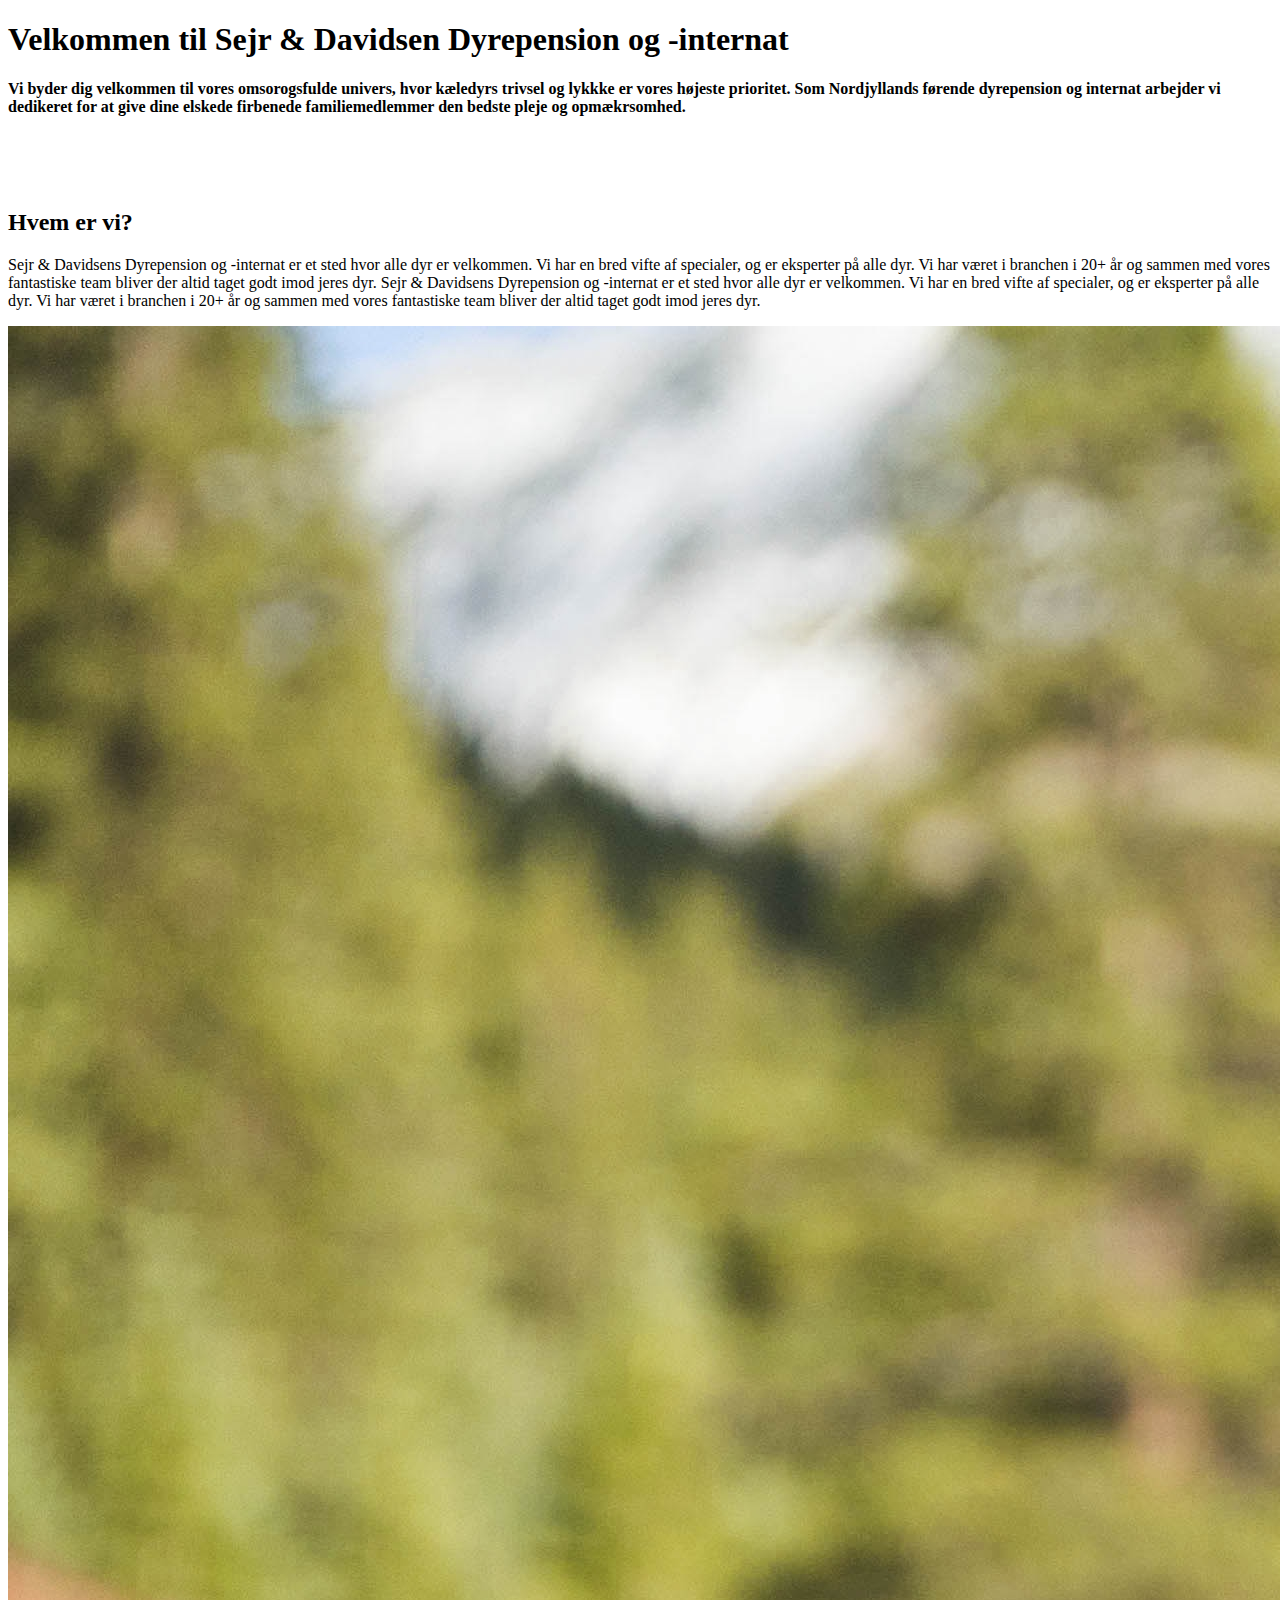
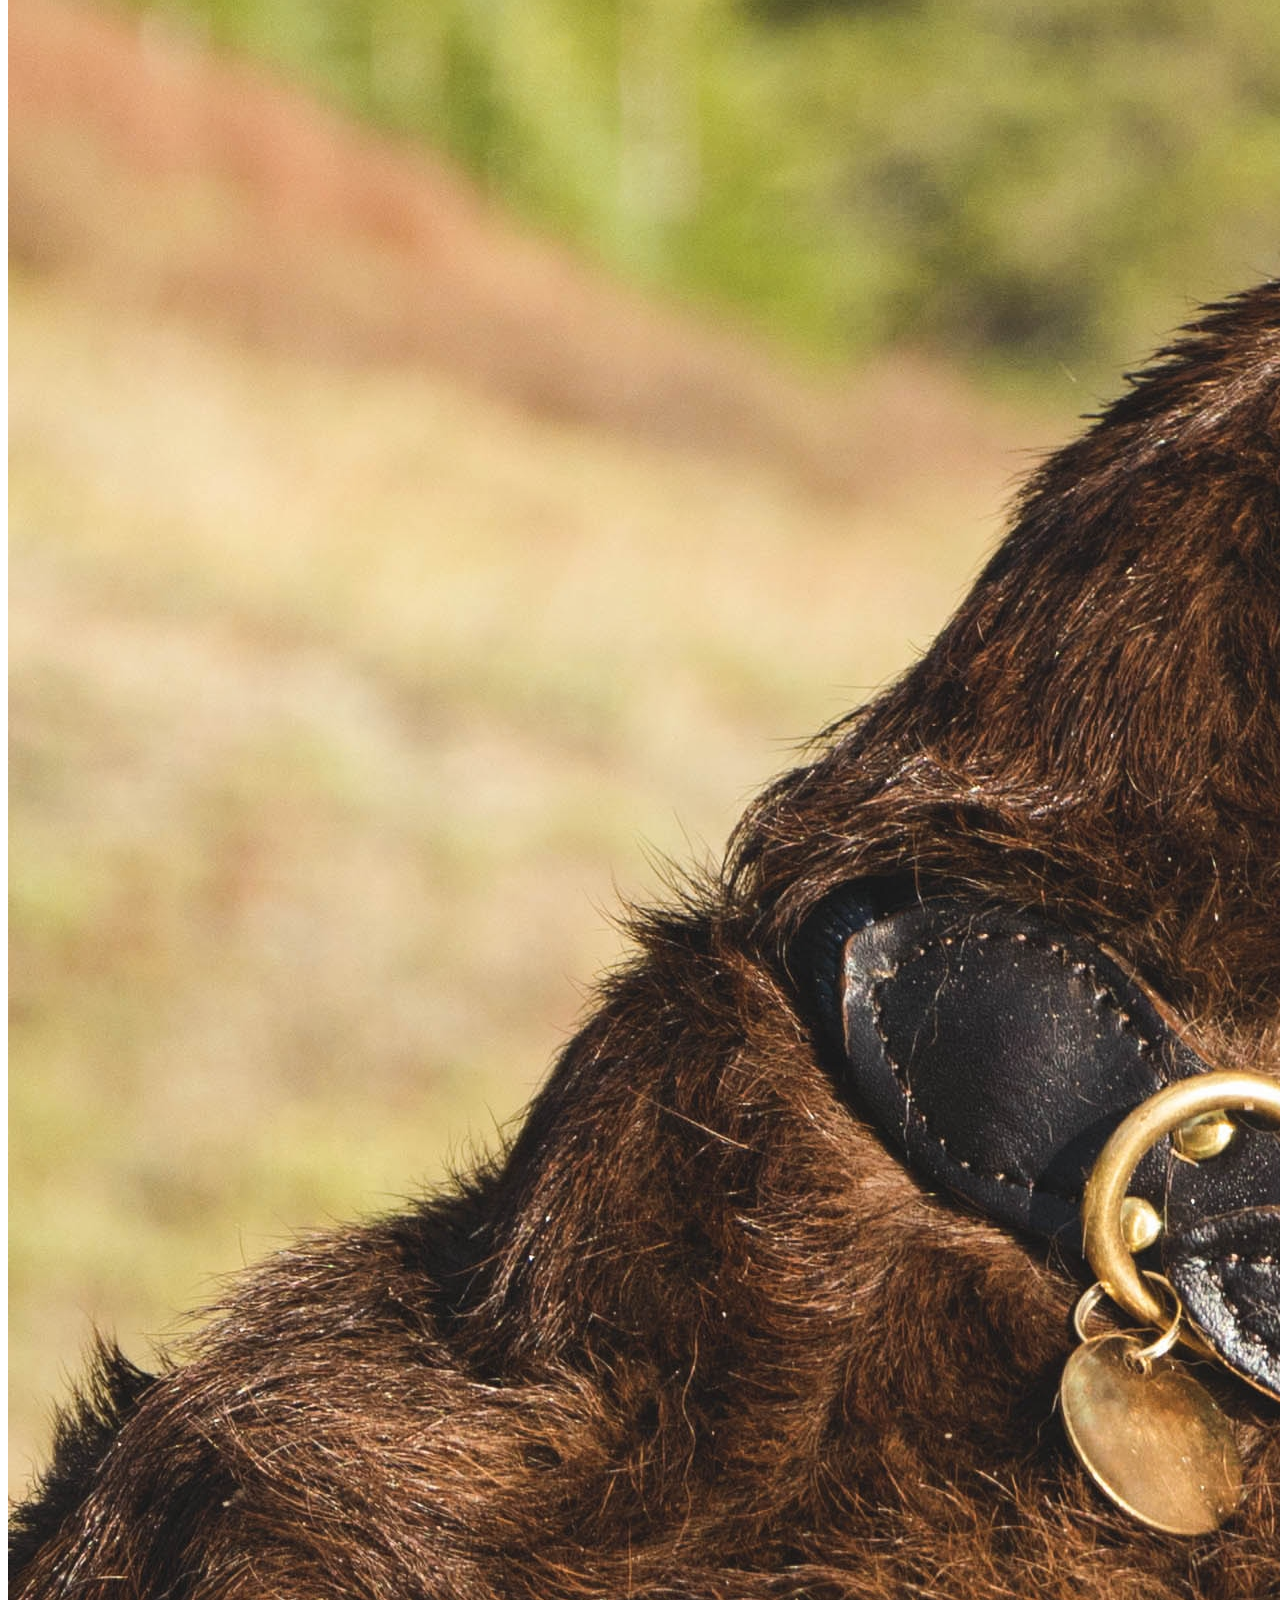
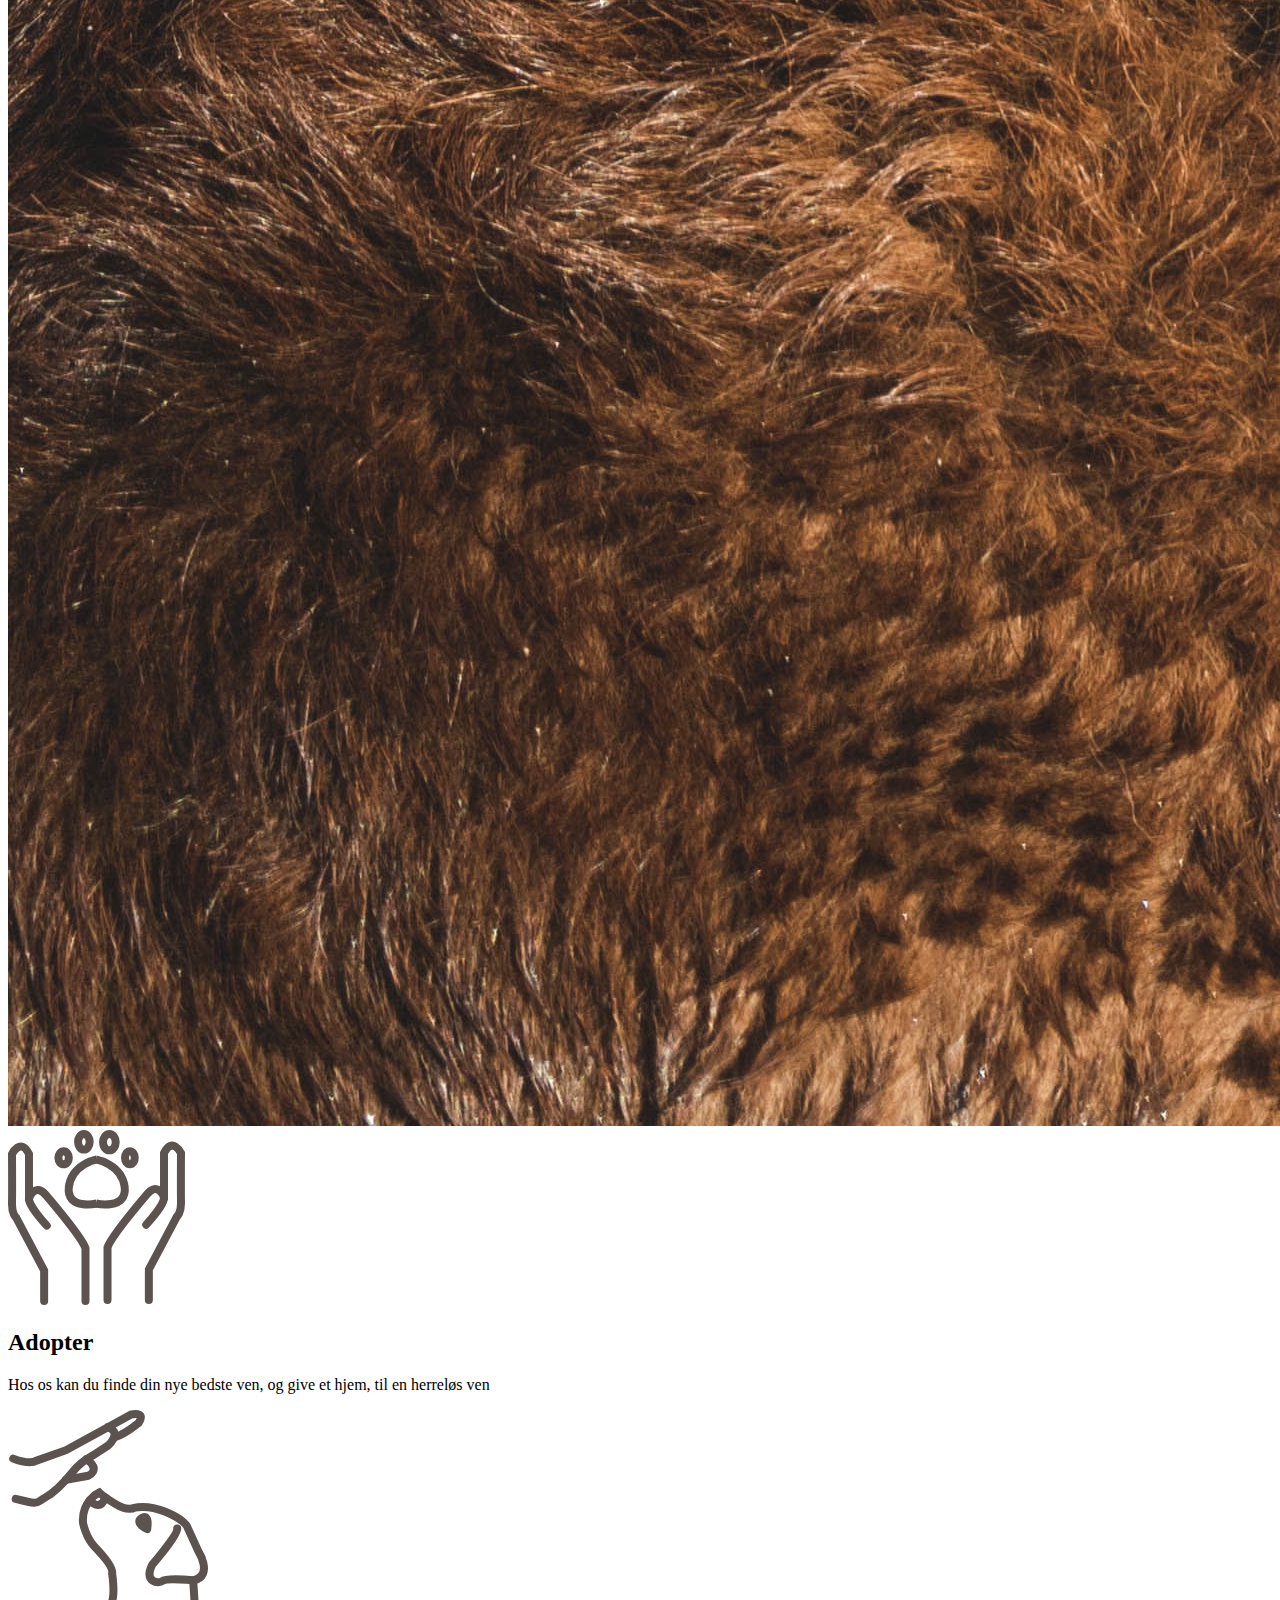
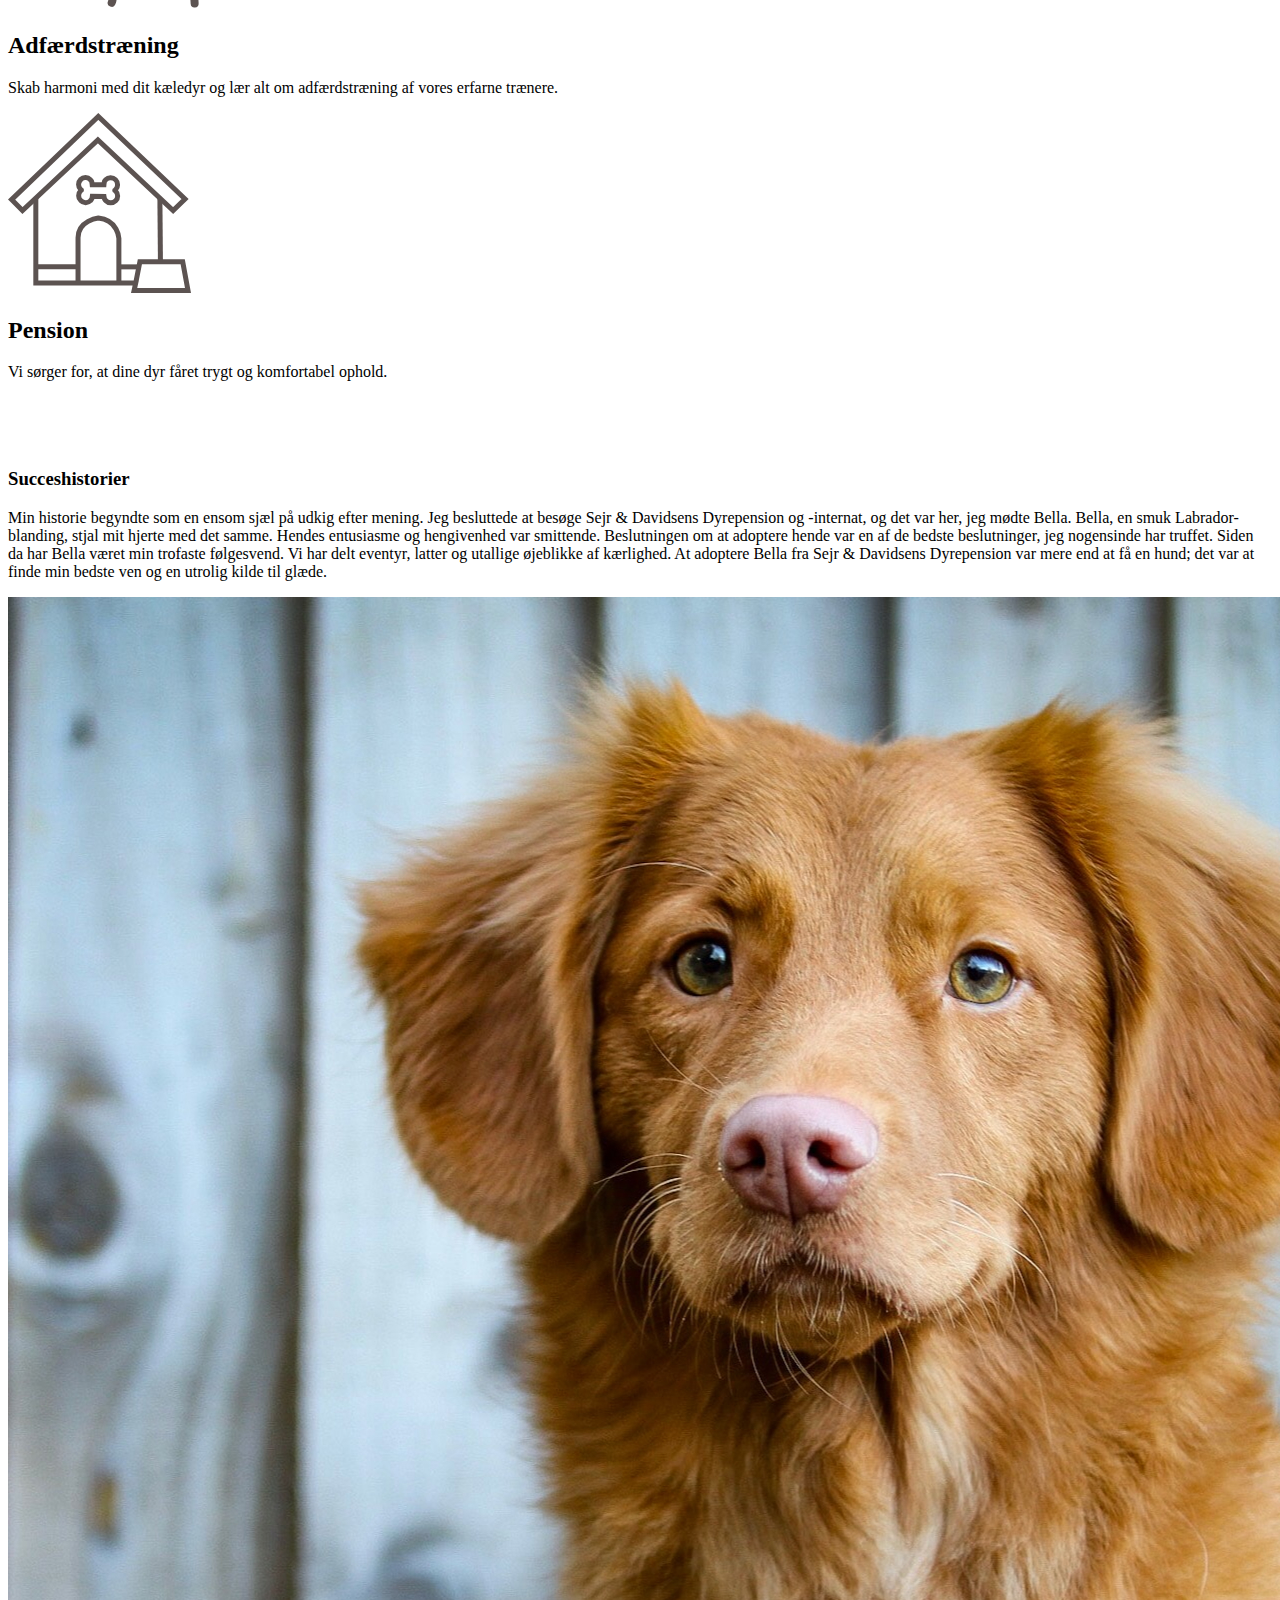
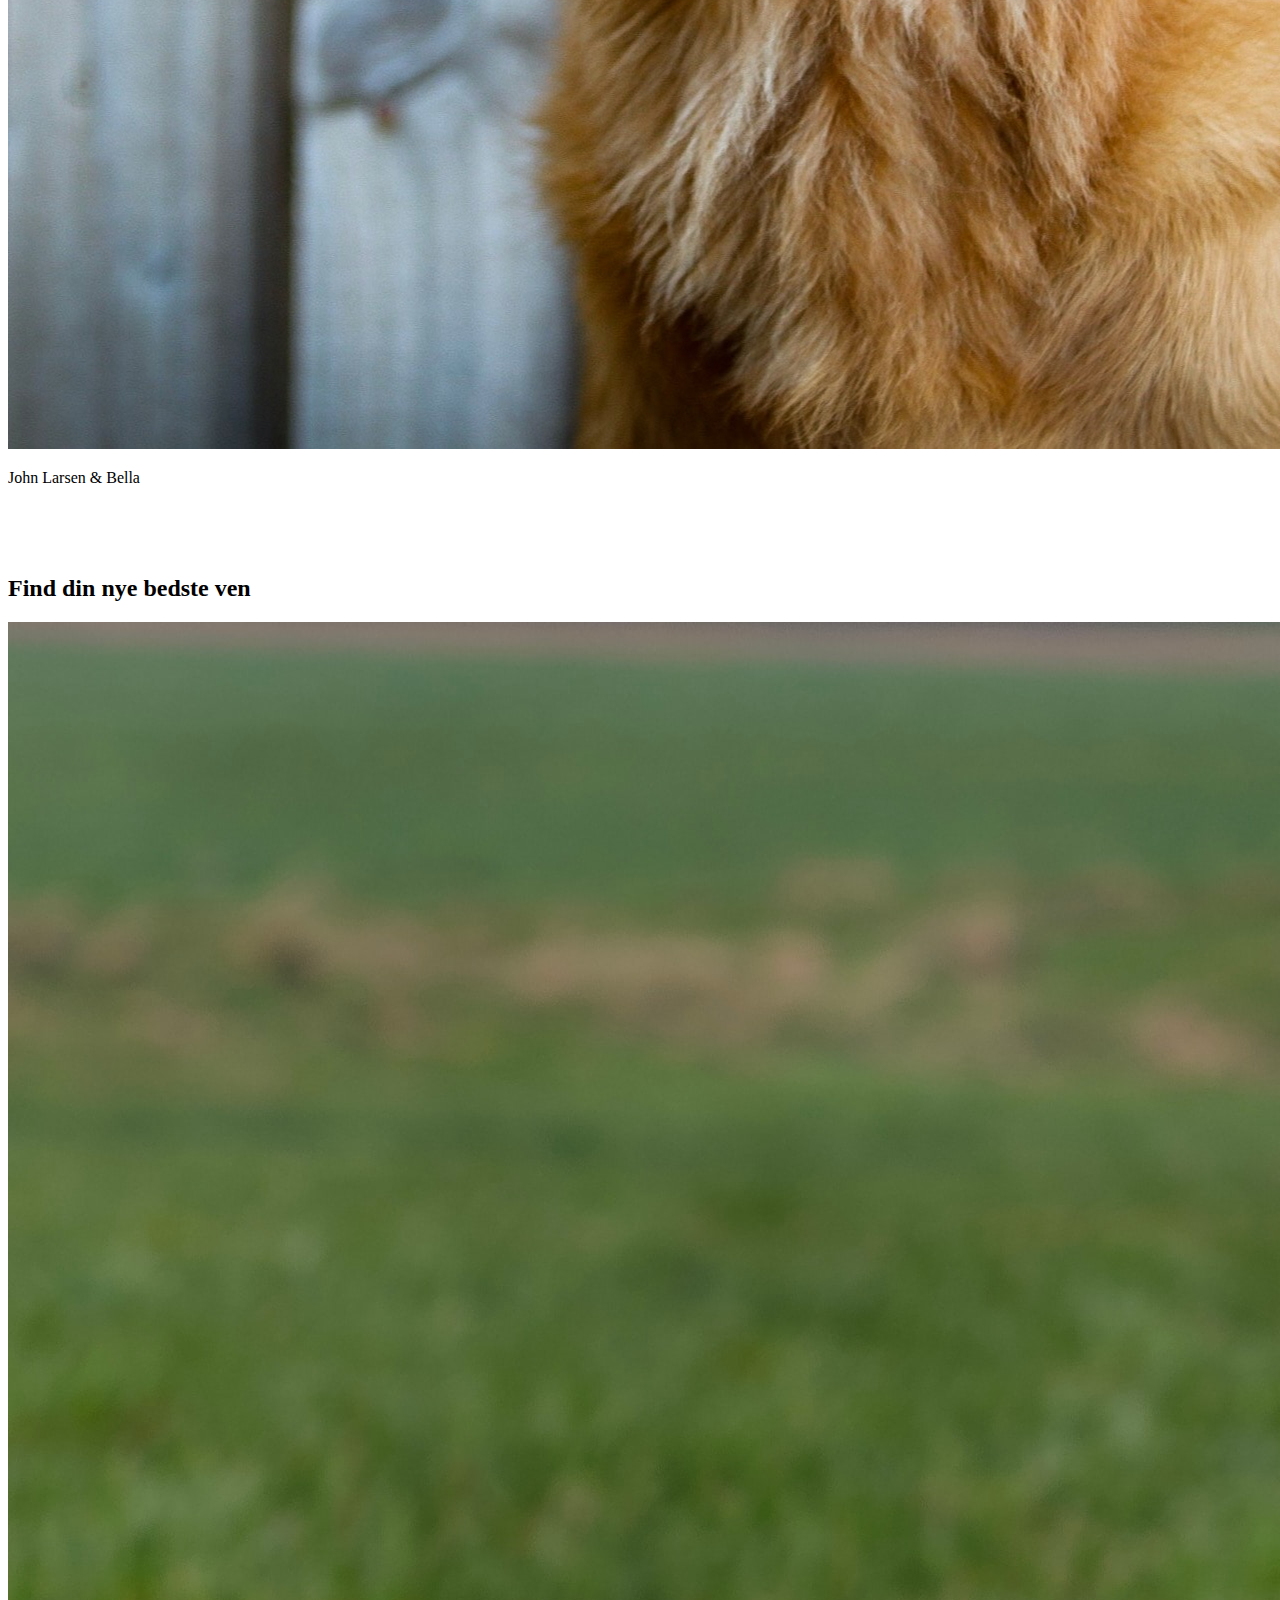
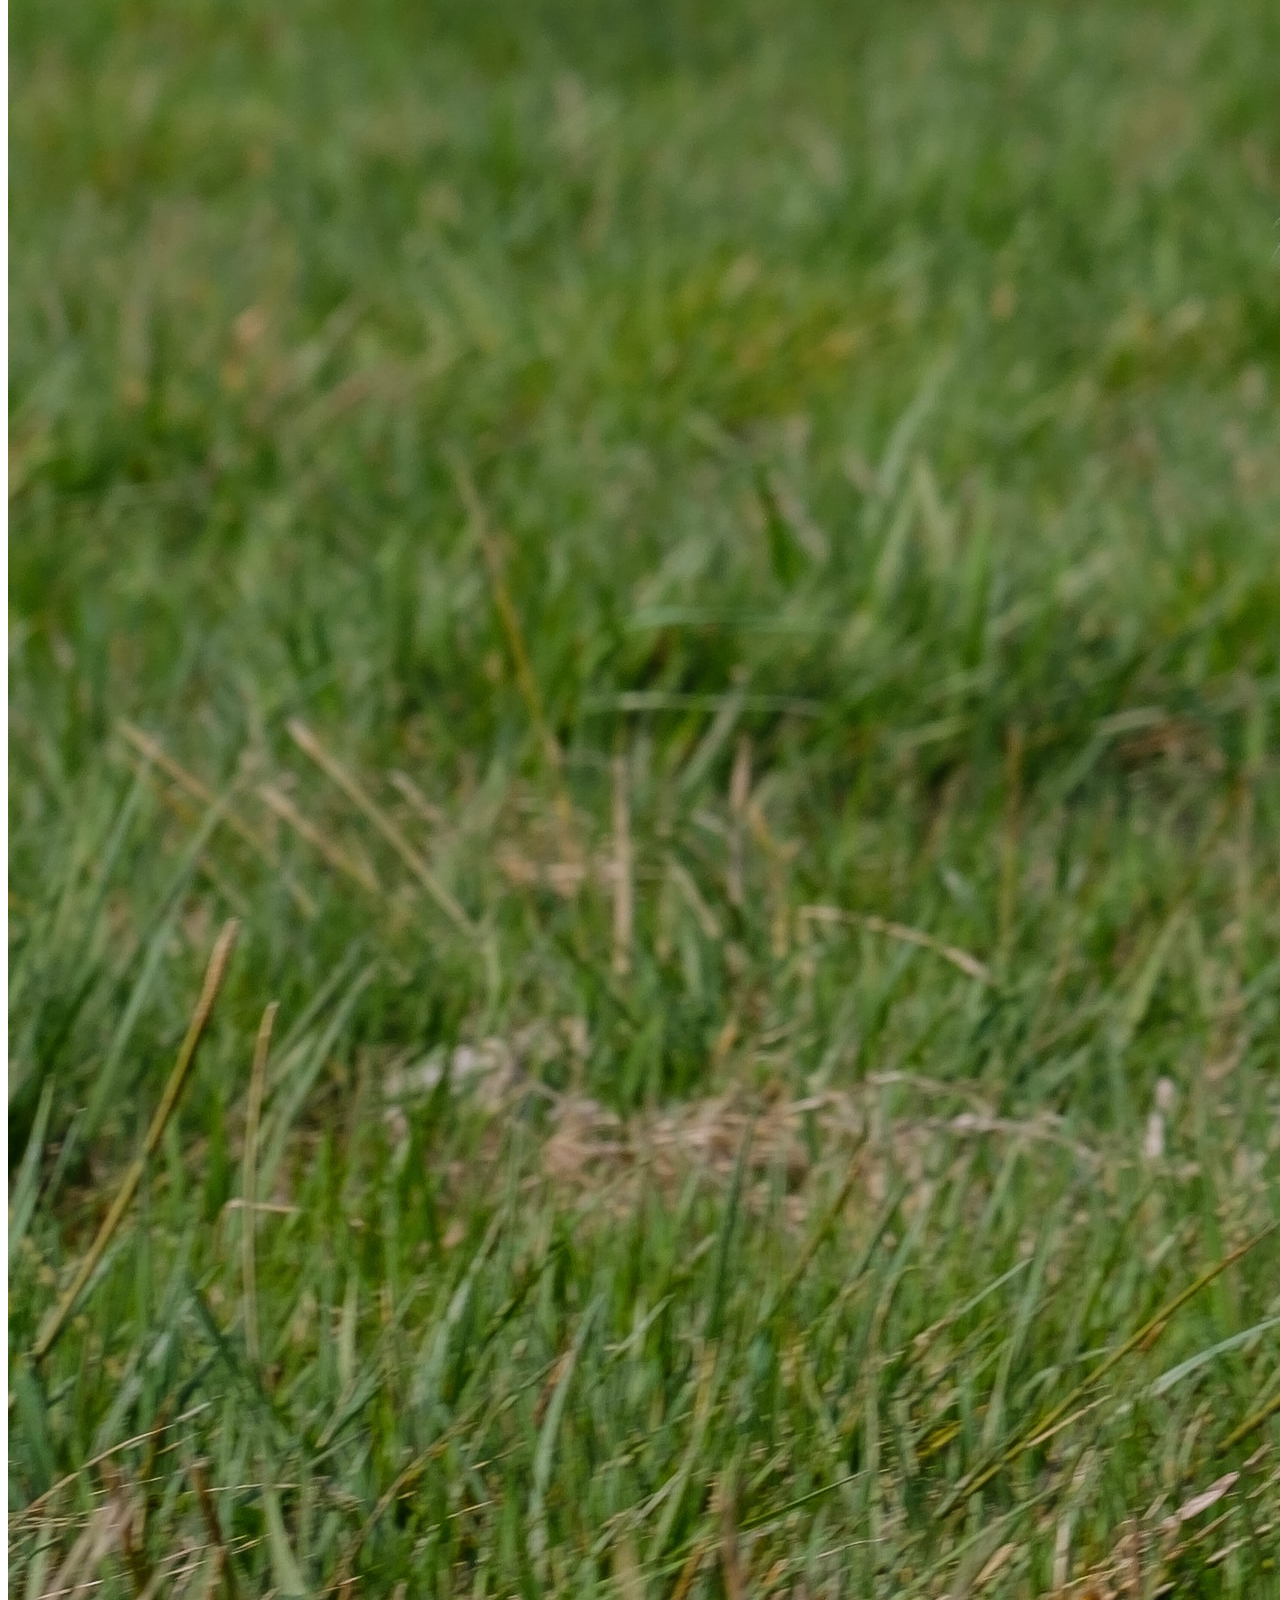
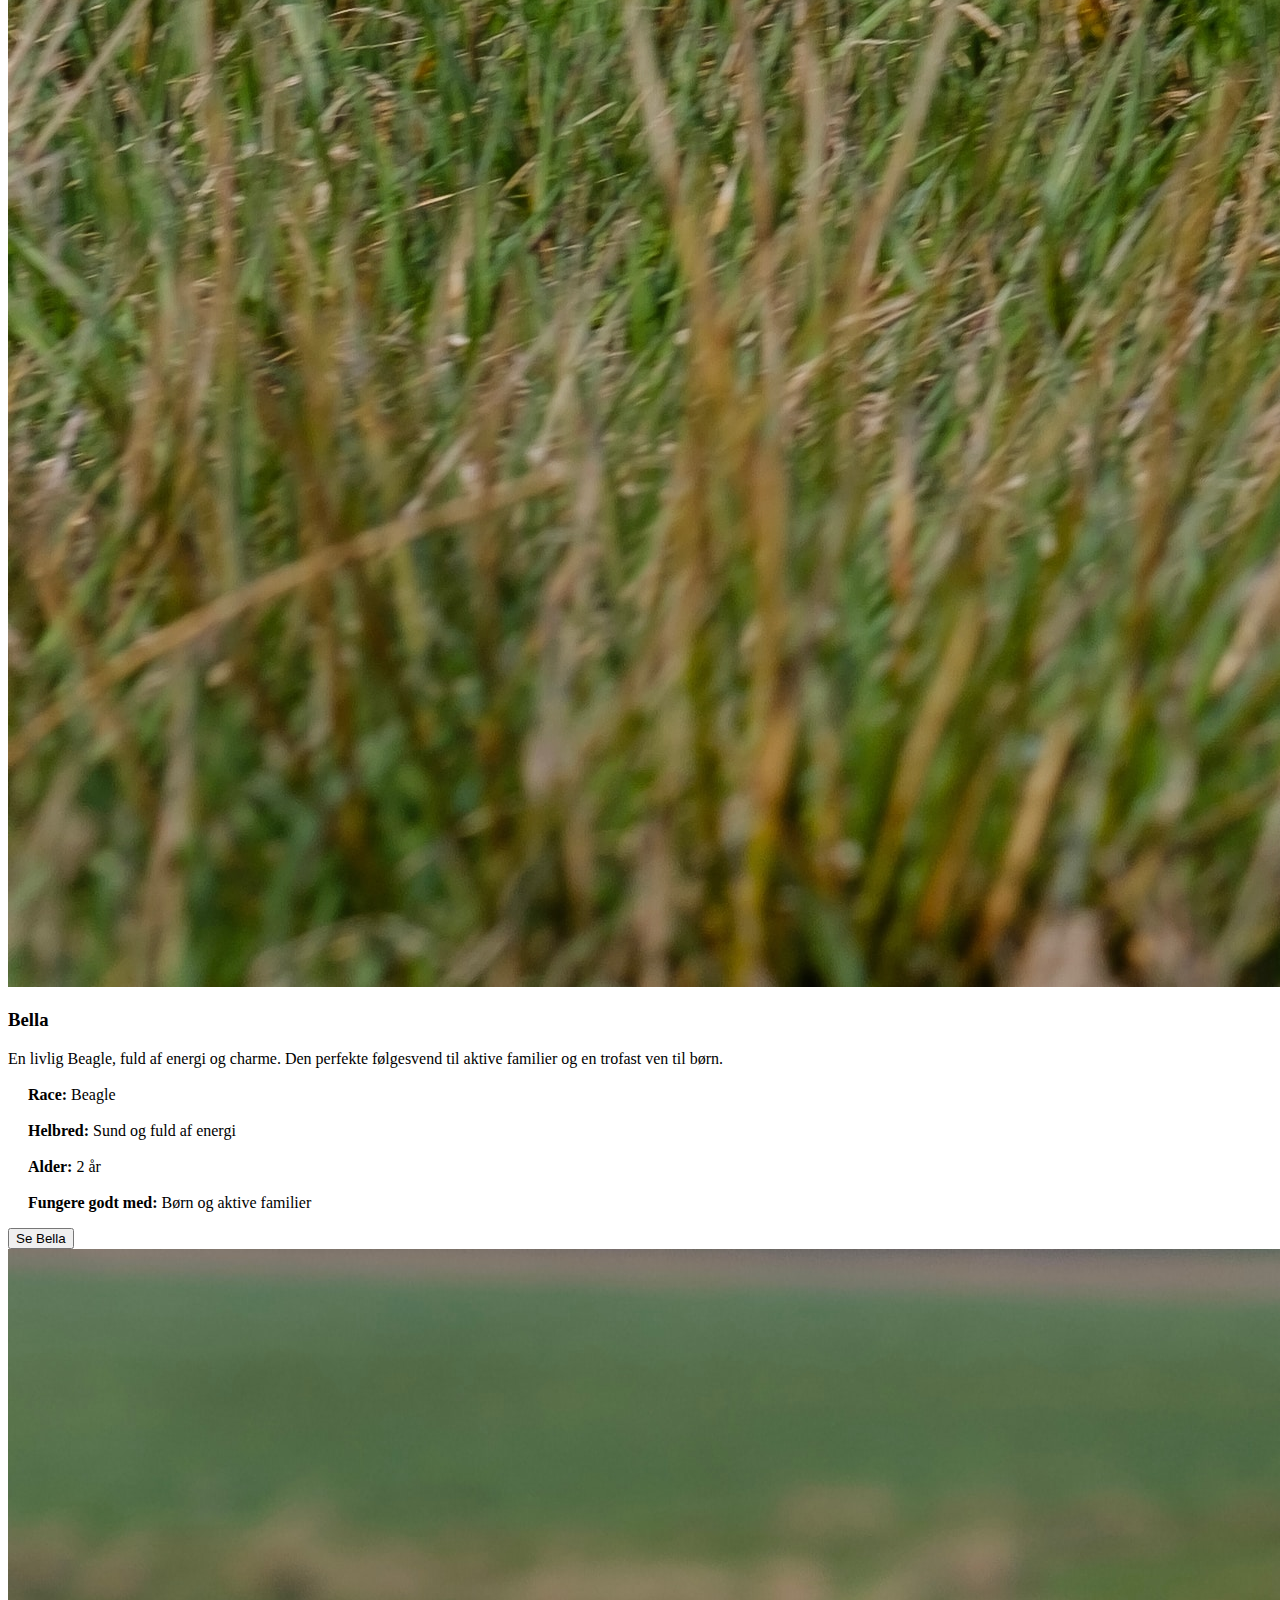
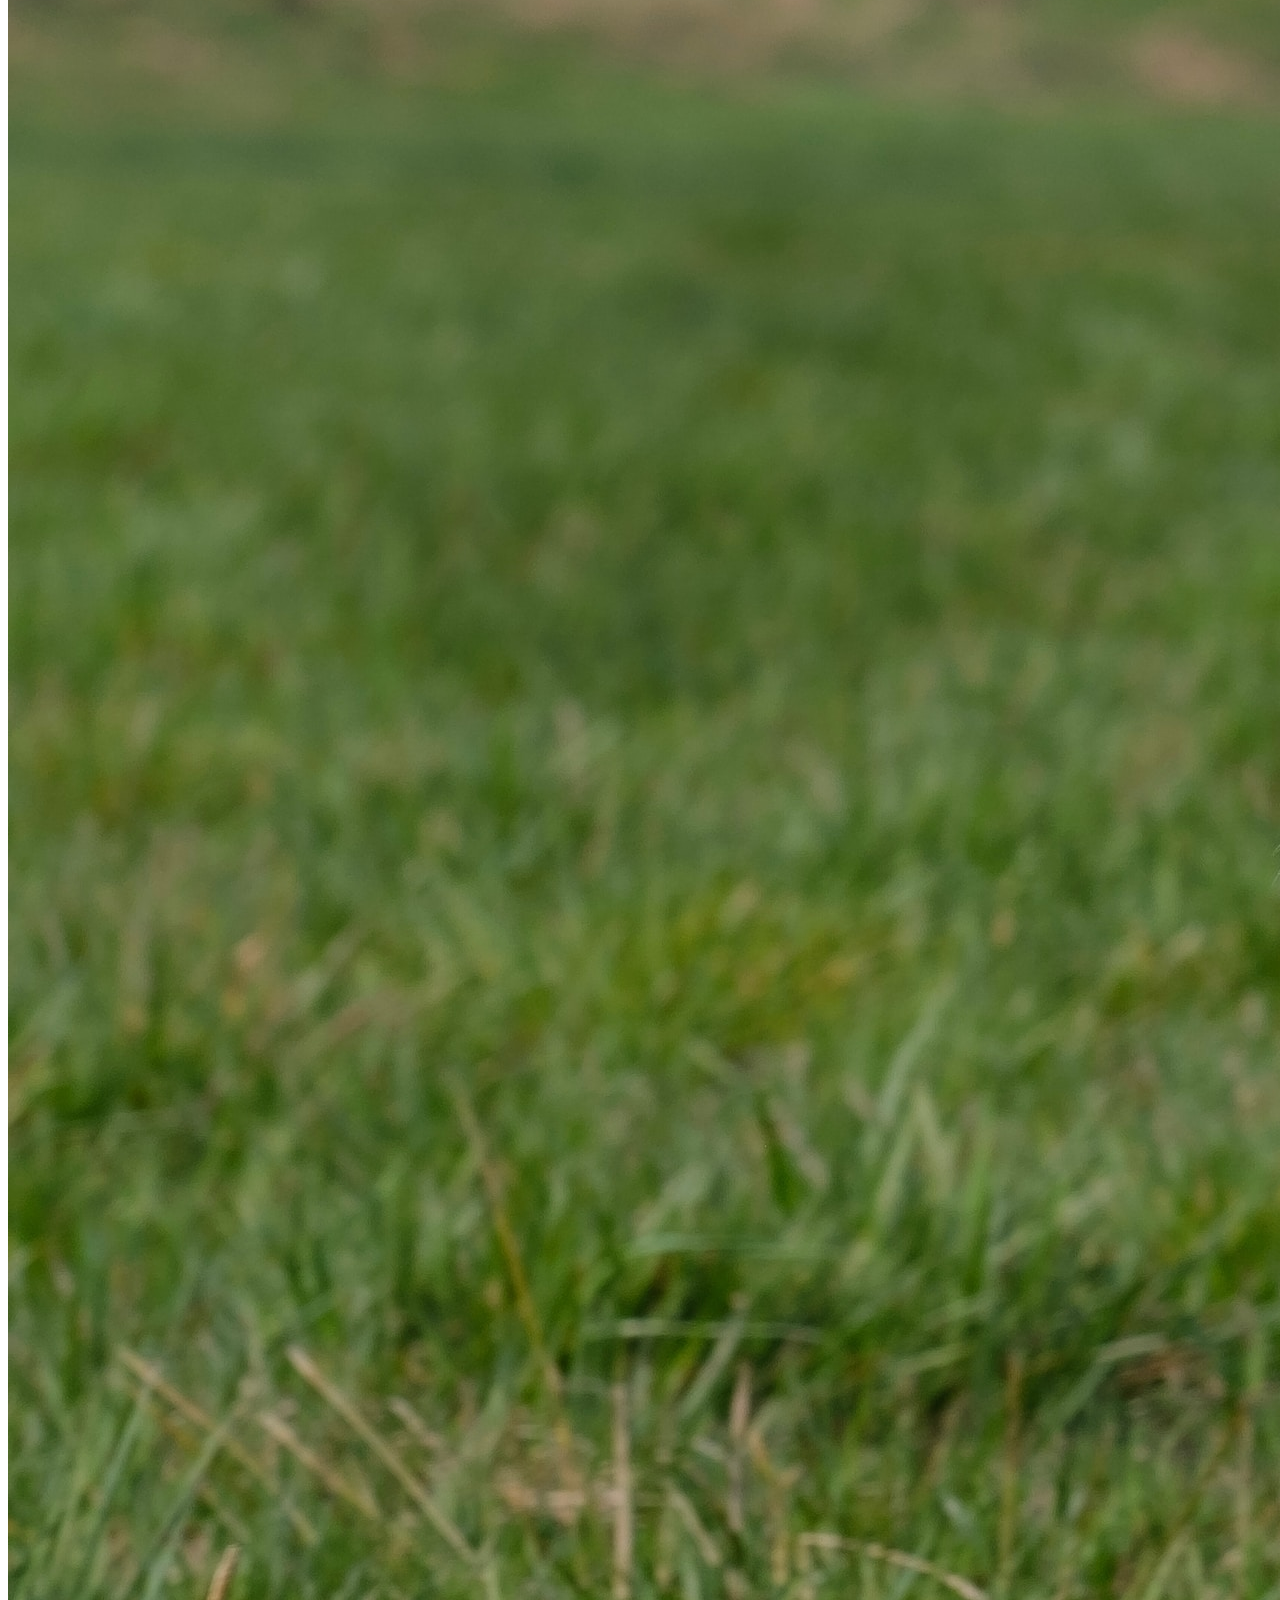
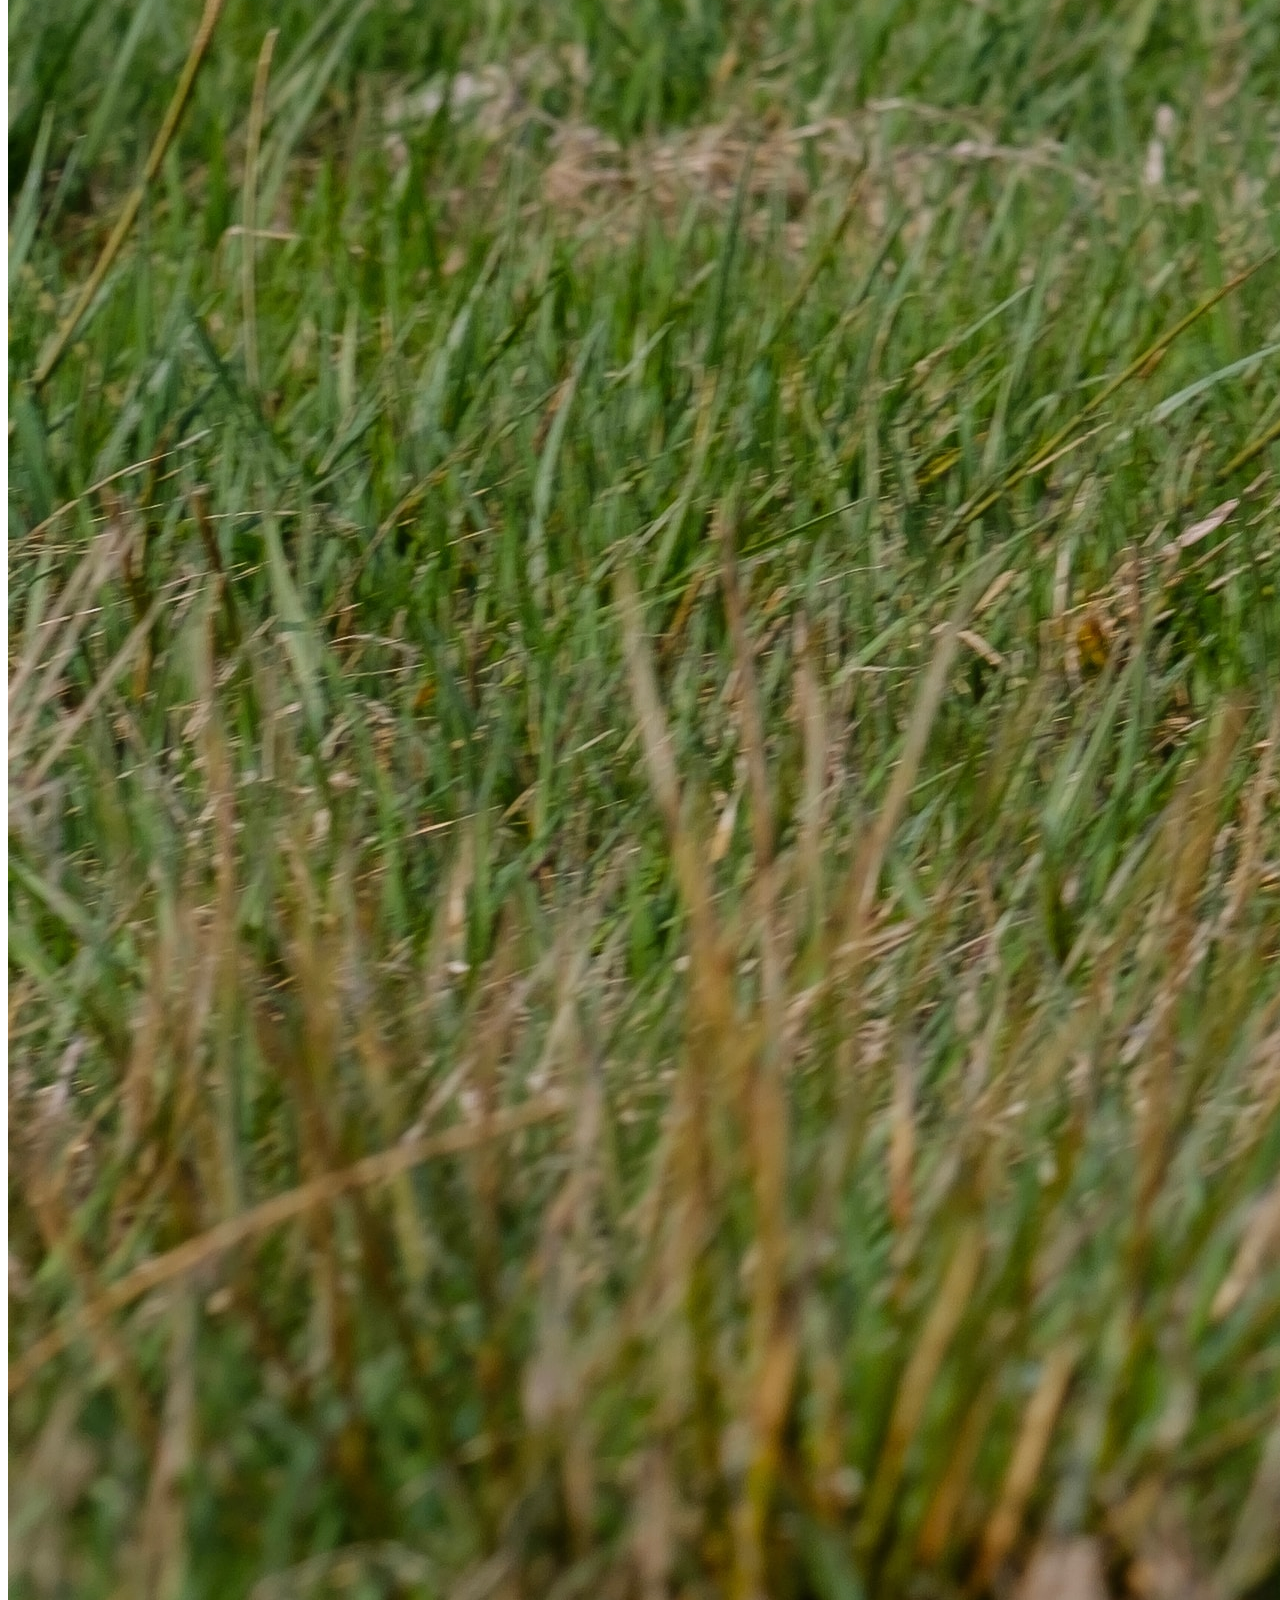
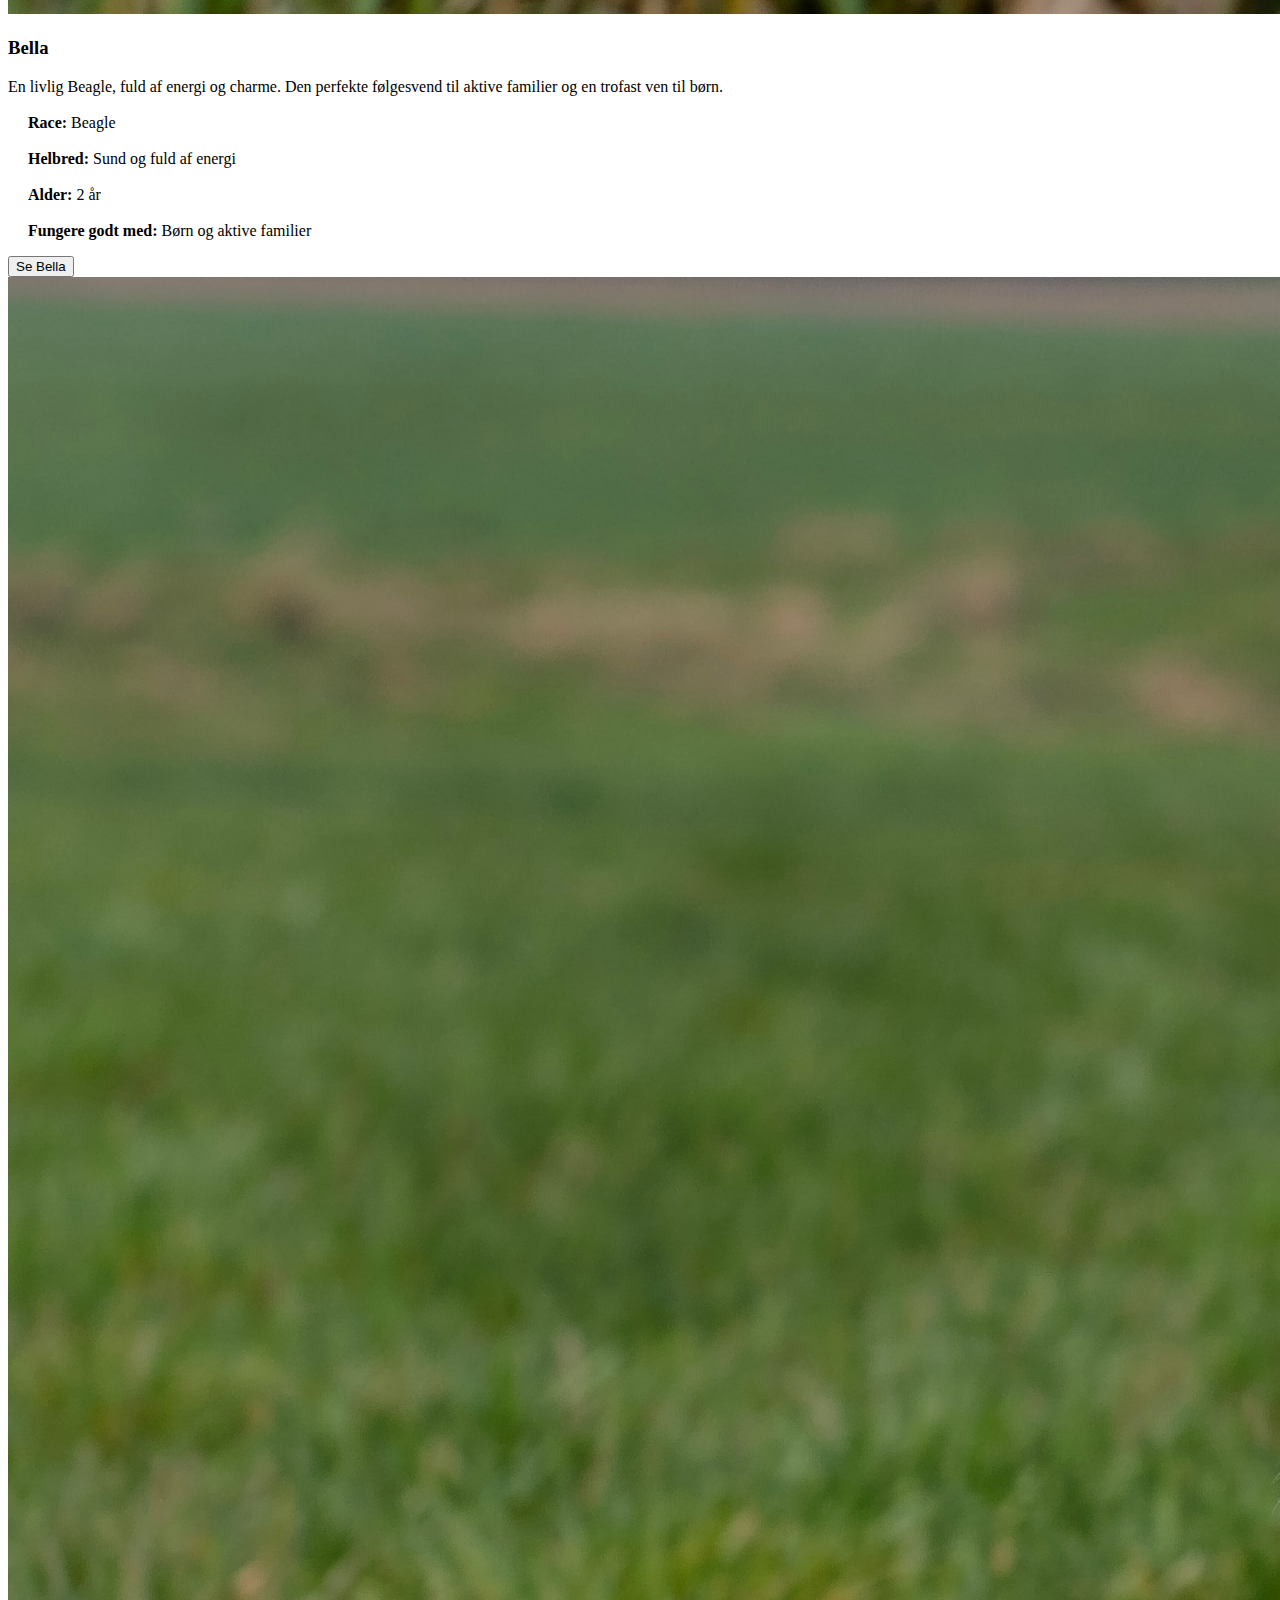
==== commit 450ae571: "Fået scss til at virke" ====
--- a/index.html
+++ b/index.html
@@ -5,62 +5,10 @@
     <meta http-equiv="X-UA-Compatible" content="IE=edge" />
     <meta name="viewport" content="width=device-width, initial-scale=1.0" />
     <title>Index</title>
-    <link
-      rel="stylesheet"
-      type="text/css"
-      href="../Dyrepension_internat/assets/CSS/styles.css"
-    />
+    <link rel="stylesheet" href="assets/CSS/style.css" />
     <script src="../assets/Javascipt/app.js" defer></script>
   </head>
   <body>
-    <header>
-      <nav>
-        <a href="header.html">
-          <svg
-            xmlns="http://www.w3.org/2000/svg"
-            xmlns:xlink="http://www.w3.org/1999/xlink"
-            width="290"
-            height="163"
-            viewBox="0 0 290 163"
-          >
-            <defs>
-              <pattern
-                id="pattern"
-                preserveAspectRatio="none"
-                width="100%"
-                height="100%"
-                viewBox="0 0 1920 1080"
-              >
-                <image
-                  width="1920"
-                  height="1080"
-                  xlink:href="[data-uri]"
-                />
-              </pattern>
-            </defs>
-            <rect
-              id="SEJR-_-DAVIDSEN-DYREINTERNAT"
-              data-name="SEJR-&amp;-DAVIDSEN-DYREINTERNAT"
-              width="290"
-              height="163"
-              fill="url(#pattern)"
-            />
-          </svg>
-        </a>
-
-        <div class="nav-items">
-          <ul class="nav-links">
-            <li><a class="active" href="./header.html">Hjem</a></li>
-            <li><a href="#">Om os</a></li>
-            <li><a href="#">Tjenester</a></li>
-            <!-- Lav tjenester til dropdown med de tre tjenester-->
-            <li><a href="#">Eksperternes hjørne</a></li>
-            <li><a href="#">Kontakt</a></li>
-          </ul>
-        </div>
-      </nav>
-    </header>
-
     <section class="hero-banner-box">
       <div class="hero-banner-img"></div>
       <div class="hero-banner-content">
@@ -621,107 +569,5 @@
       </section>
       <button class="index-eksperternes-hjørne-button">Besøg hjørnet</button>
     </section>
-
-    <section class = "footer-kontakt-box white-text">
-      <section class = "footer-kontakt-flex main-margin">
-        <div class = "footer-kontakt-left">
-            <h2>Har du spørgsmål? Lad os hjælpe</h2>
-            <p>Vi er her for at hjælpe. Har du spørgsmål, brug for rådgivning eller brae lyst til at sige hej?
-              Tøv ikke med at bruge formularen til at kontakte os. Vi ser frem til at høre fra dig og hjælpe med alt du behøver for at give dit kælefyr det bedste liv.
-            </p>
-            <h2 class = "åbningstider">Åbningstider</h2>
-            <ol>
-              <li>Mandag: 09:00-19:00</li>
-              <li>Tirsdag: 09:00-19:00</li>
-              <li>Onsdag: 09:00-19:00</li>
-              <li>Torsdag: 09:00-19:00</li>
-              <li>Fredag: 09:00-19:00</li>
-              <li>Lørdag: 09:00-16:00</li>
-              <li>Søndag: 09:00-16:00</li>
-            </ol>
-        </div>
-        <div class = "footer-kontakt-form center-content">
-        <!-- <div class = "main-margin"> -->
-        <form action=""><form action="#">
-          <!-- <label for="navn">Fuldt Navn</label> -->
-          <input type="text" id="navn" name="navn" placeholder="Navn..">
-          
-          <!-- <label for="email">E-mail</label> -->
-          <input type="text" id="email" name="email" placeholder="email@gmail.dk">
-          
-          <!-- <label for="kommentar">Kommentar</label> -->
-          <textarea id="kommentar" name="kommentar" placeholder="Besked.."></textarea>
-          
-          <input type="submit" value=" Send ">
-        </form>
-        </div>
-      </div>
-    </section>
-    <div class = "doner-banner main-margin">
-      <h2>Gør en Forskel: Donér til Dyrevelfærd</h3>
-      <button class = "doner-button">Donér</button>
-    </div>
-    </section>
-
-    <footer>
-      <div class = "footer-grid">
-      <section class="footer-logo">
-        <a href="footer.html">
-          <svg
-          xmlns="http://www.w3.org/2000/svg"
-          xmlns:xlink="http://www.w3.org/1999/xlink"
-          width="500"
-          height="300"
-          viewBox="0 0 500 300"
-        >
-          <defs>
-            <pattern
-              id="pattern"
-              preserveAspectRatio="none"
-              width="100%"
-              height="100%"
-              viewBox="0 0 1920 1080"
-            >
-              <image
-                width="1920"
-                height="1080"
-                xlink:href="[data-uri]"
-              />
-            </pattern>
-          </defs>
-          <rect
-            id="SEJR-_-DAVIDSEN-DYREINTERNAT"
-            data-name="SEJR-&amp;-DAVIDSEN-DYREINTERNAT"
-            width="600"
-            height="350"
-            fill="url(#pattern)"
-          />
-        </svg></a>
-      </section>
-      <section class = "menu-section-footer">
-        <h2>Menu</h2>
-        <ul>
-        <li class="footer-list-style"><a href="">Hjem</a></li>
-        <li class="footer-list-style"><a href="">Om Os</a></li>
-        <li class="footer-list-style"><a href="">Tjenester</a></li>
-        <li class="footer-list-style"><a href="">Eksperternes hjørne</a></li>
-        <li class="footer-list-style"><a href="">Kontakt</a></li>
-      </ul>
-      </section>
-      <section class="footer-sections">
-        <h2>Kontakt</h2>
-        <ul class="contact-info-footer">
-          <p>Adresse:  Nielsebbersgade 72</p>
-          <p>E-mail: email@email.dk</p>
-          <p>Telefon: +45 88 88 88 88</p>
-          <section id = "footer-logo-grid">
-            <svg xmlns="http://www.w3.org/2000/svg" height="2rem" viewBox="0 0 512 512"><!--! Font Awesome Free 6.4.0 by @fontawesome - https://fontawesome.com License - https://fontawesome.com/license (Commercial License) Copyright 2023 Fonticons, Inc. --><style>svg{fill:#ffffff}</style><path d="M504 256C504 119 393 8 256 8S8 119 8 256c0 123.78 90.69 226.38 209.25 245V327.69h-63V256h63v-54.64c0-62.15 37-96.48 93.67-96.48 27.14 0 55.52 4.84 55.52 4.84v61h-31.28c-30.8 0-40.41 19.12-40.41 38.73V256h68.78l-11 71.69h-57.78V501C413.31 482.38 504 379.78 504 256z"/></svg>
-            <svg xmlns="http://www.w3.org/2000/svg" height="2rem" viewBox="0 0 448 512"><!--! Font Awesome Free 6.4.0 by @fontawesome - https://fontawesome.com License - https://fontawesome.com/license (Commercial License) Copyright 2023 Fonticons, Inc. --><style>svg{fill:#ffffff}</style><path d="M224.1 141c-63.6 0-114.9 51.3-114.9 114.9s51.3 114.9 114.9 114.9S339 319.5 339 255.9 287.7 141 224.1 141zm0 189.6c-41.1 0-74.7-33.5-74.7-74.7s33.5-74.7 74.7-74.7 74.7 33.5 74.7 74.7-33.6 74.7-74.7 74.7zm146.4-194.3c0 14.9-12 26.8-26.8 26.8-14.9 0-26.8-12-26.8-26.8s12-26.8 26.8-26.8 26.8 12 26.8 26.8zm76.1 27.2c-1.7-35.9-9.9-67.7-36.2-93.9-26.2-26.2-58-34.4-93.9-36.2-37-2.1-147.9-2.1-184.9 0-35.8 1.7-67.6 9.9-93.9 36.1s-34.4 58-36.2 93.9c-2.1 37-2.1 147.9 0 184.9 1.7 35.9 9.9 67.7 36.2 93.9s58 34.4 93.9 36.2c37 2.1 147.9 2.1 184.9 0 35.9-1.7 67.7-9.9 93.9-36.2 26.2-26.2 34.4-58 36.2-93.9 2.1-37 2.1-147.8 0-184.8zM398.8 388c-7.8 19.6-22.9 34.7-42.6 42.6-29.5 11.7-99.5 9-132.1 9s-102.7 2.6-132.1-9c-19.6-7.8-34.7-22.9-42.6-42.6-11.7-29.5-9-99.5-9-132.1s-2.6-102.7 9-132.1c7.8-19.6 22.9-34.7 42.6-42.6 29.5-11.7 99.5-9 132.1-9s102.7-2.6 132.1 9c19.6 7.8 34.7 22.9 42.6 42.6 11.7 29.5 9 99.5 9 132.1s2.7 102.7-9 132.1z"/></svg>
-            <svg xmlns="http://www.w3.org/2000/svg" height="2rem" viewBox="0 0 448 512"><!--! Font Awesome Free 6.4.0 by @fontawesome - https://fontawesome.com License - https://fontawesome.com/license (Commercial License) Copyright 2023 Fonticons, Inc. --><style>svg{fill:#ffffff}</style><path d="M100.28 448H7.4V148.9h92.88zM53.79 108.1C24.09 108.1 0 83.5 0 53.8a53.79 53.79 0 0 1 107.58 0c0 29.7-24.1 54.3-53.79 54.3zM447.9 448h-92.68V302.4c0-34.7-.7-79.2-48.29-79.2-48.29 0-55.69 37.7-55.69 76.7V448h-92.78V148.9h89.08v40.8h1.3c12.4-23.5 42.69-48.3 87.88-48.3 94 0 111.28 61.9 111.28 142.3V448z"/></svg>
-            <svg xmlns="http://www.w3.org/2000/svg" height="2rem" viewBox="0 0 512 512"><!--! Font Awesome Free 6.4.2 by @fontawesome - https://fontawesome.com License - https://fontawesome.com/license (Commercial License) Copyright 2023 Fonticons, Inc. --><path d="M459.37 151.716c.325 4.548.325 9.097.325 13.645 0 138.72-105.583 298.558-298.558 298.558-59.452 0-114.68-17.219-161.137-47.106 8.447.974 16.568 1.299 25.34 1.299 49.055 0 94.213-16.568 130.274-44.832-46.132-.975-84.792-31.188-98.112-72.772 6.498.974 12.995 1.624 19.818 1.624 9.421 0 18.843-1.3 27.614-3.573-48.081-9.747-84.143-51.98-84.143-102.985v-1.299c13.969 7.797 30.214 12.67 47.431 13.319-28.264-18.843-46.781-51.005-46.781-87.391 0-19.492 5.197-37.36 14.294-52.954 51.655 63.675 129.3 105.258 216.365 109.807-1.624-7.797-2.599-15.918-2.599-24.04 0-57.828 46.782-104.934 104.934-104.934 30.213 0 57.502 12.67 76.67 33.137 23.715-4.548 46.456-13.32 66.599-25.34-7.798 24.366-24.366 44.833-46.132 57.827 21.117-2.273 41.584-8.122 60.426-16.243-14.292 20.791-32.161 39.308-52.628 54.253z"/></svg> 
-          </section>
-      </ul>
-      </section>
-    </footer>
   </body>
 </html>
